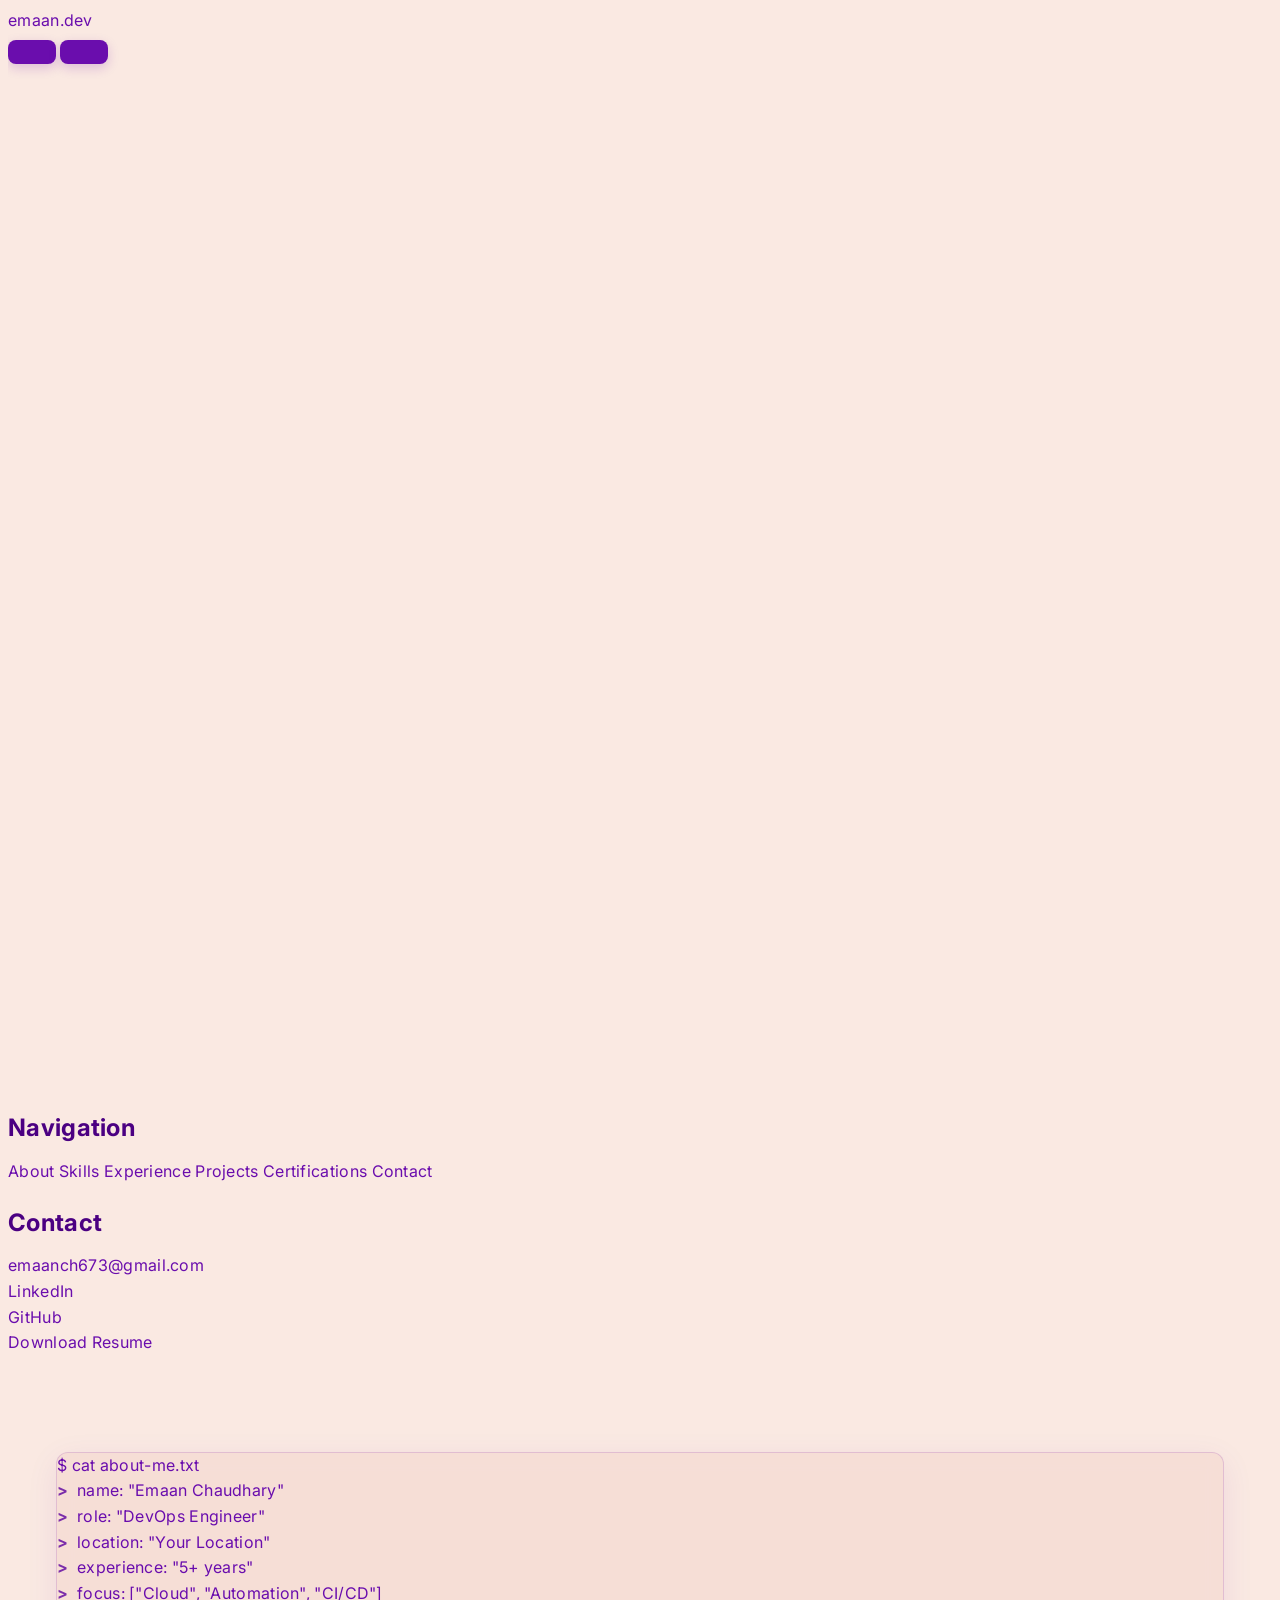
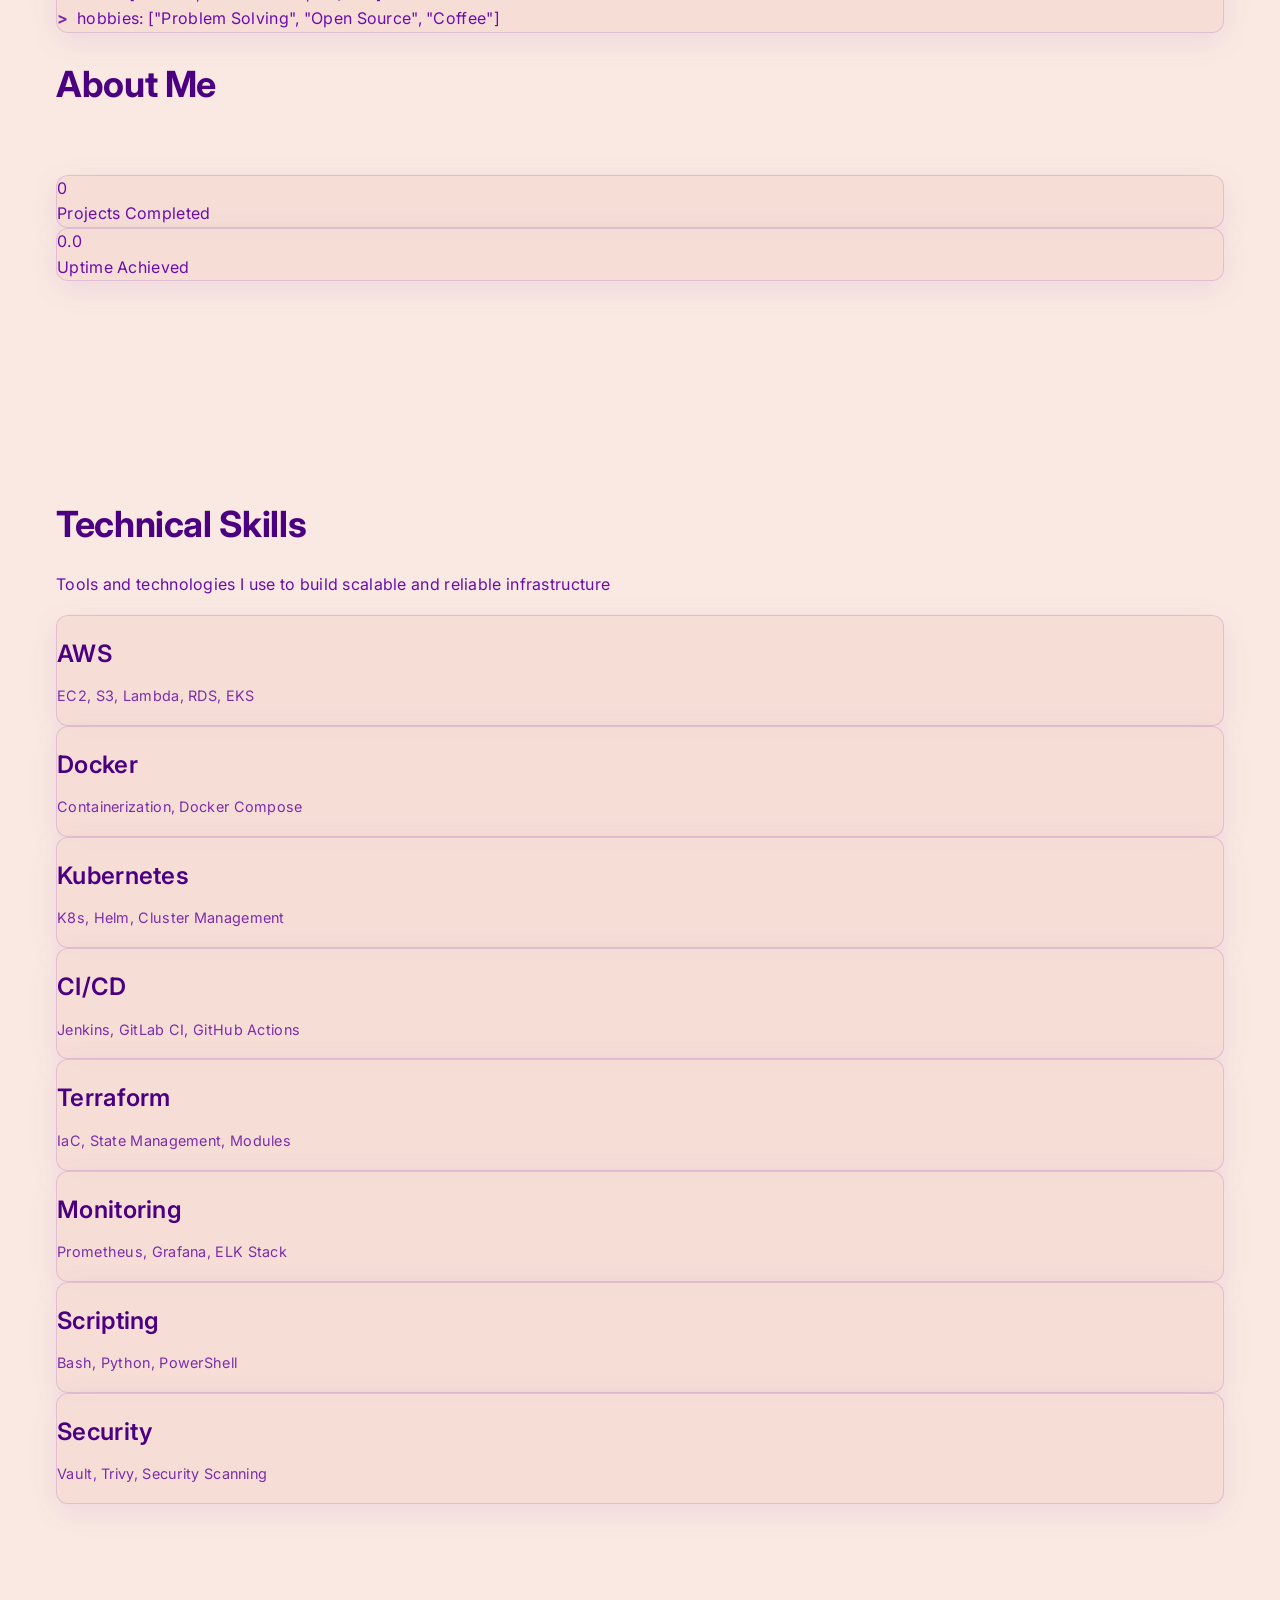
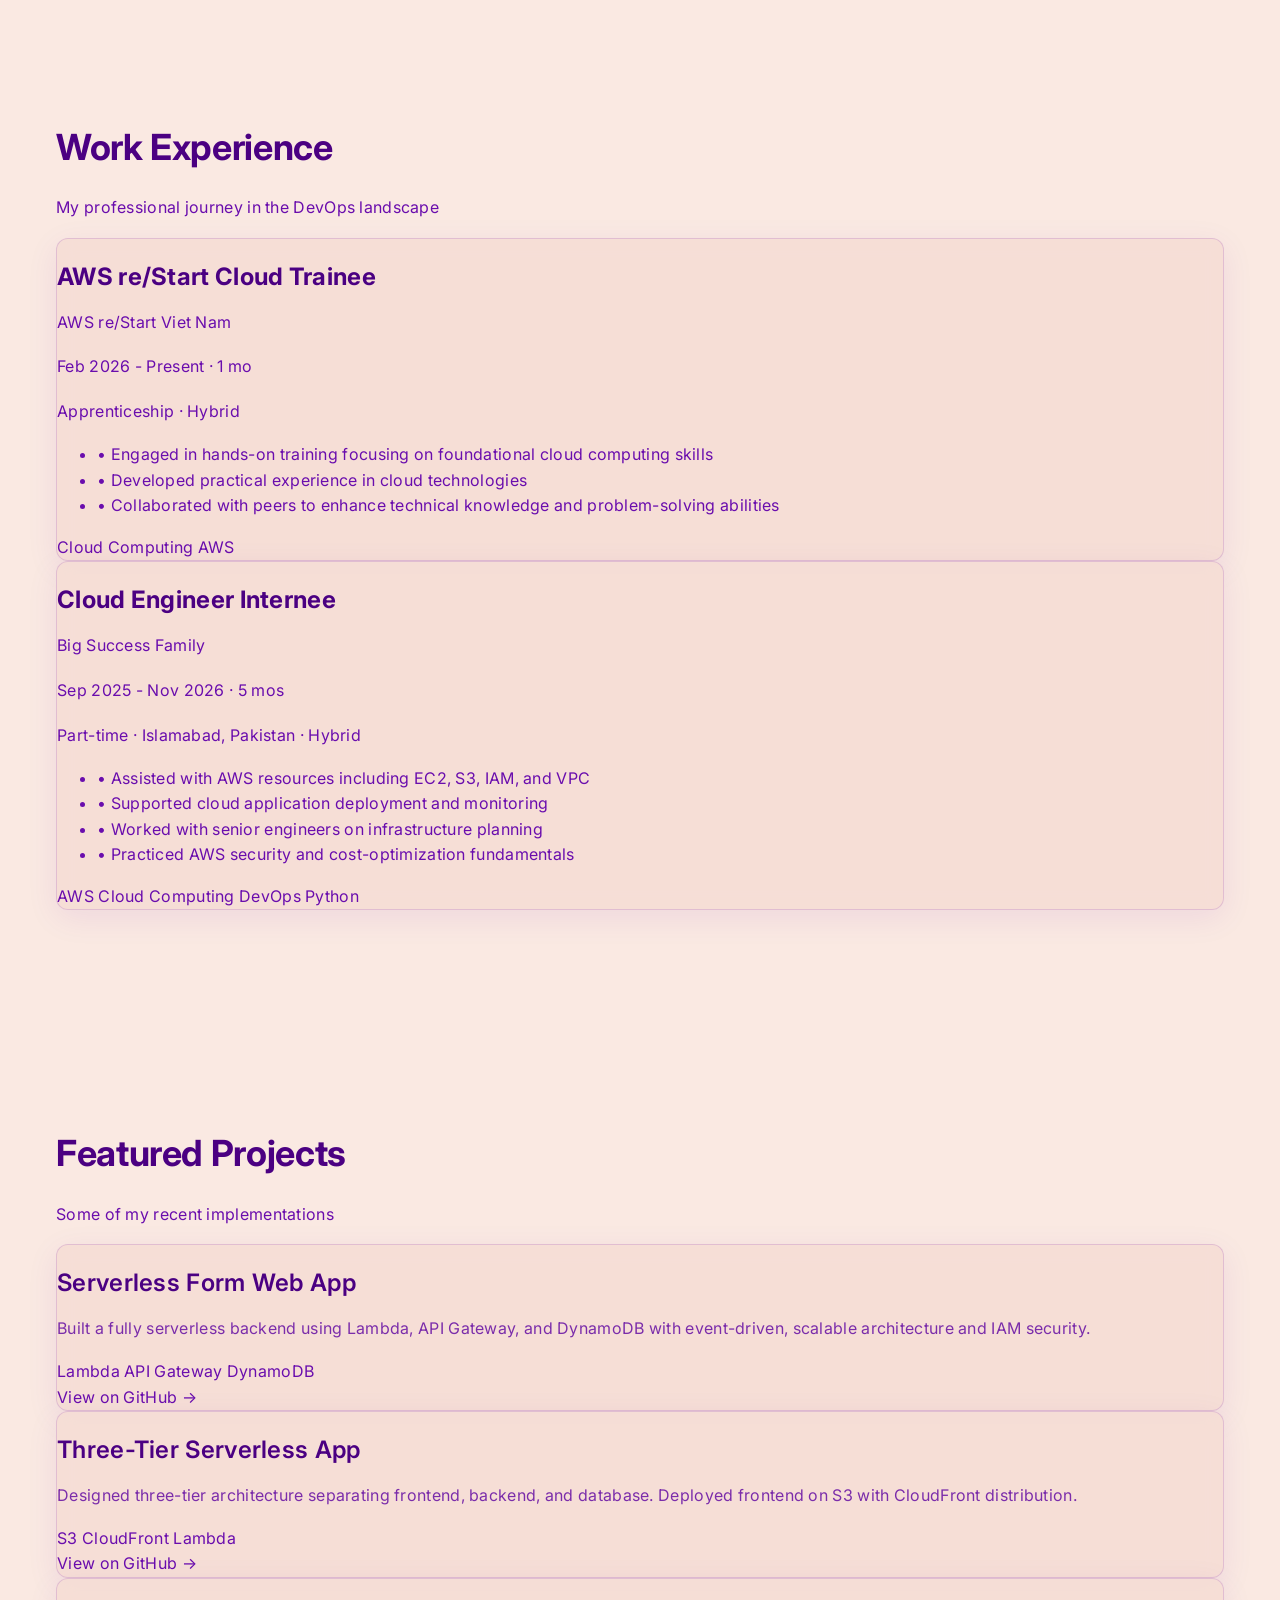
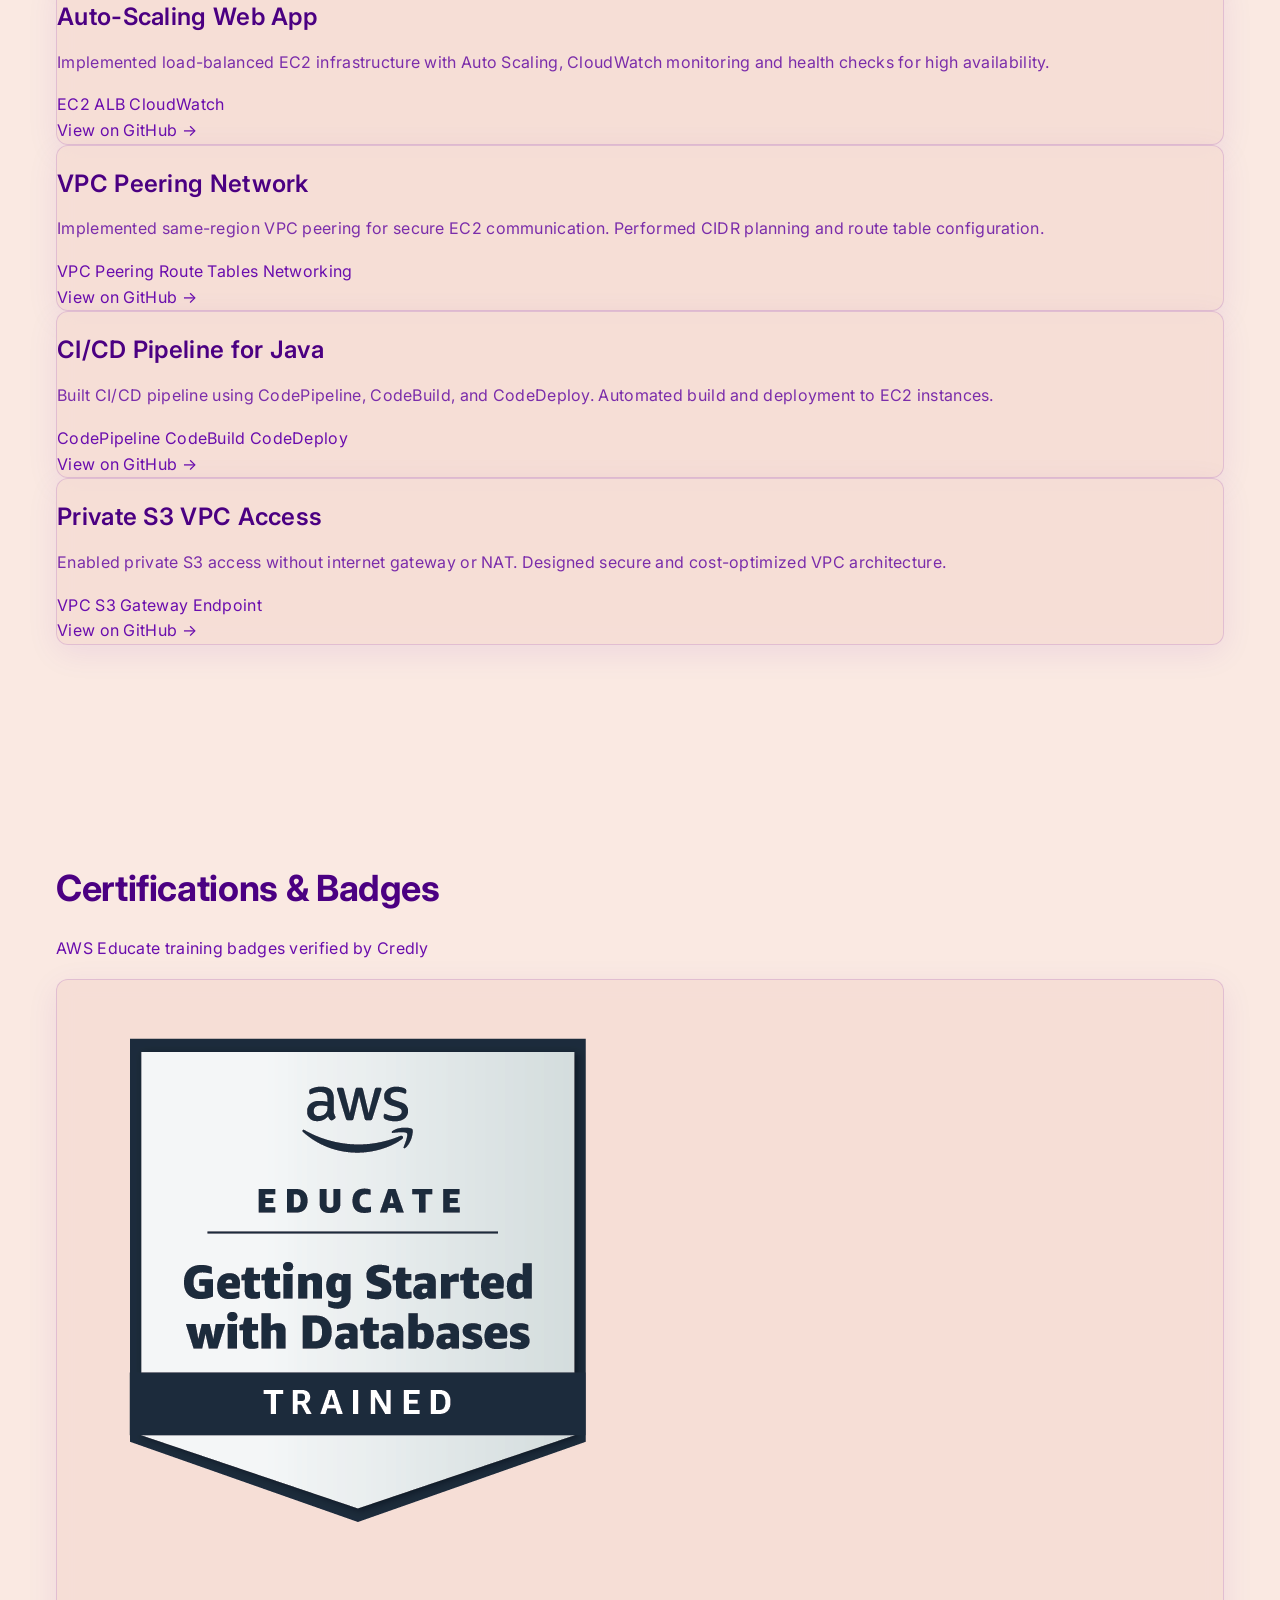
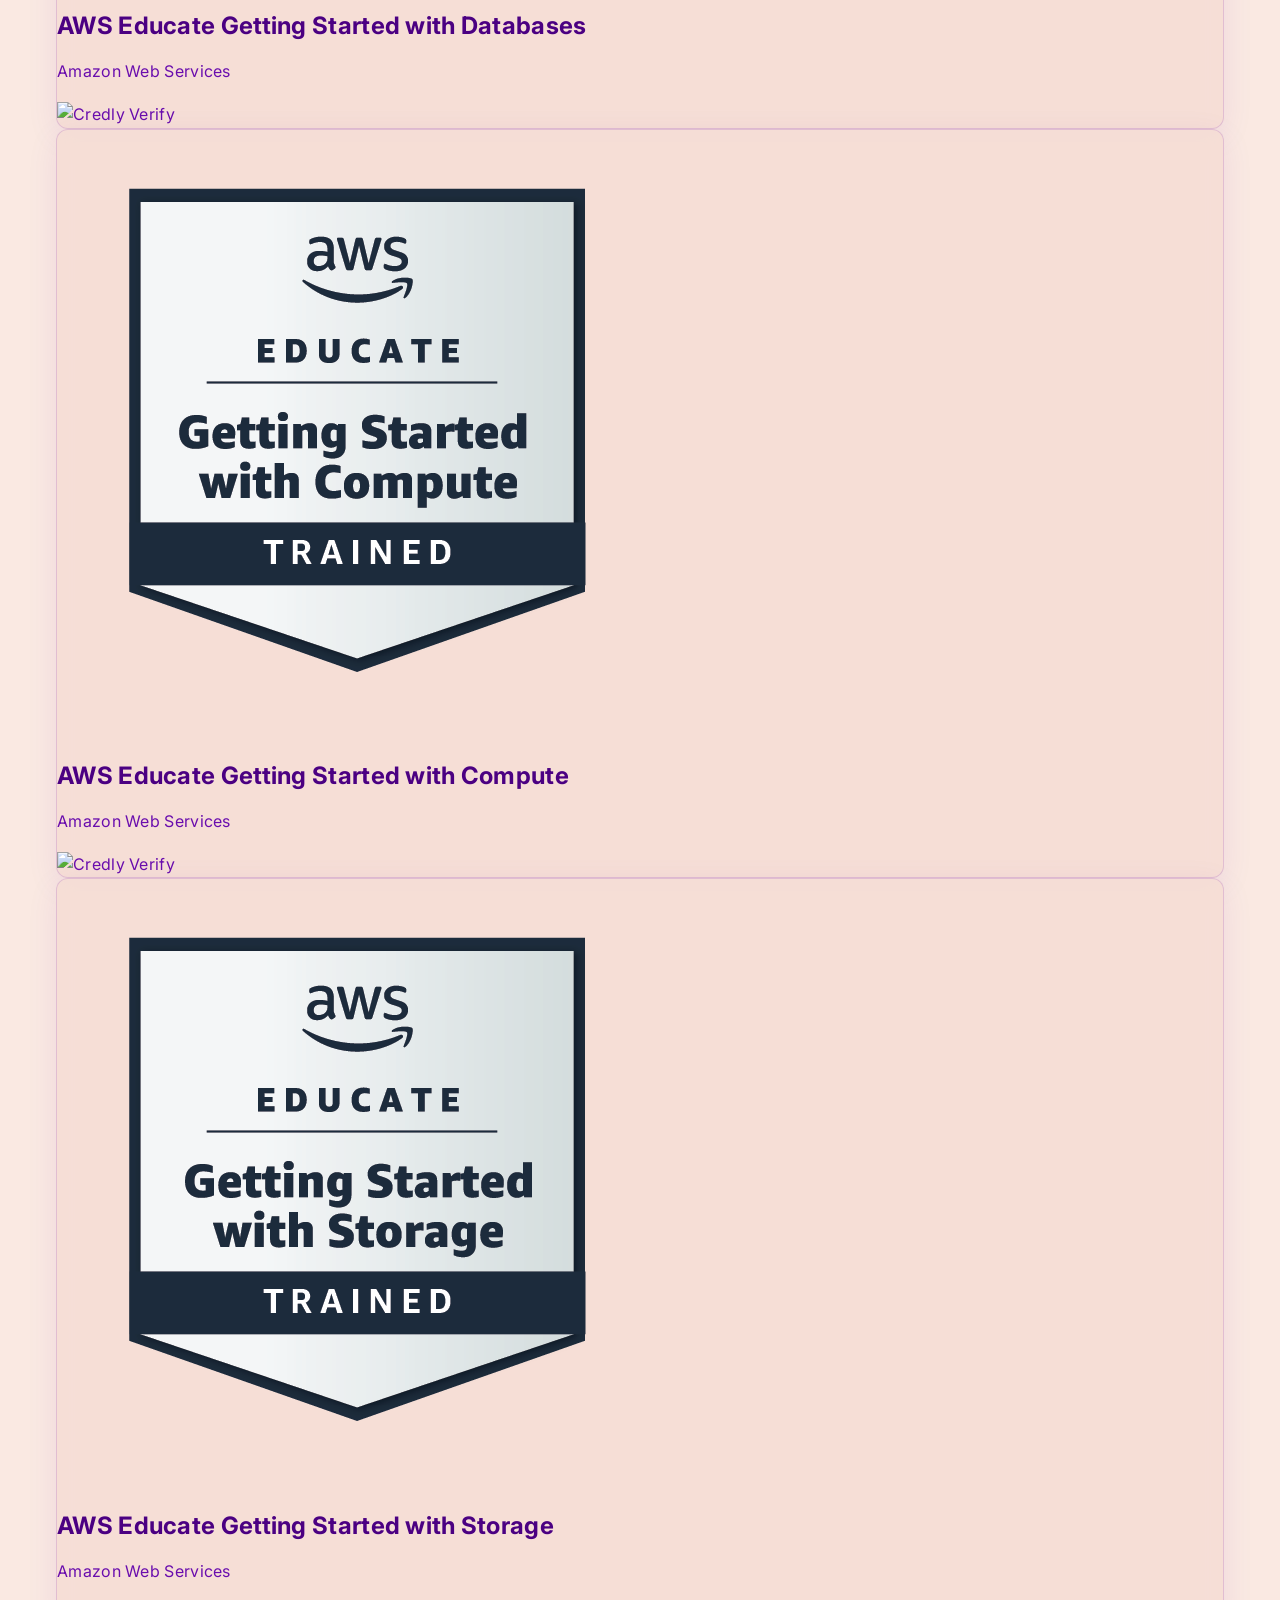
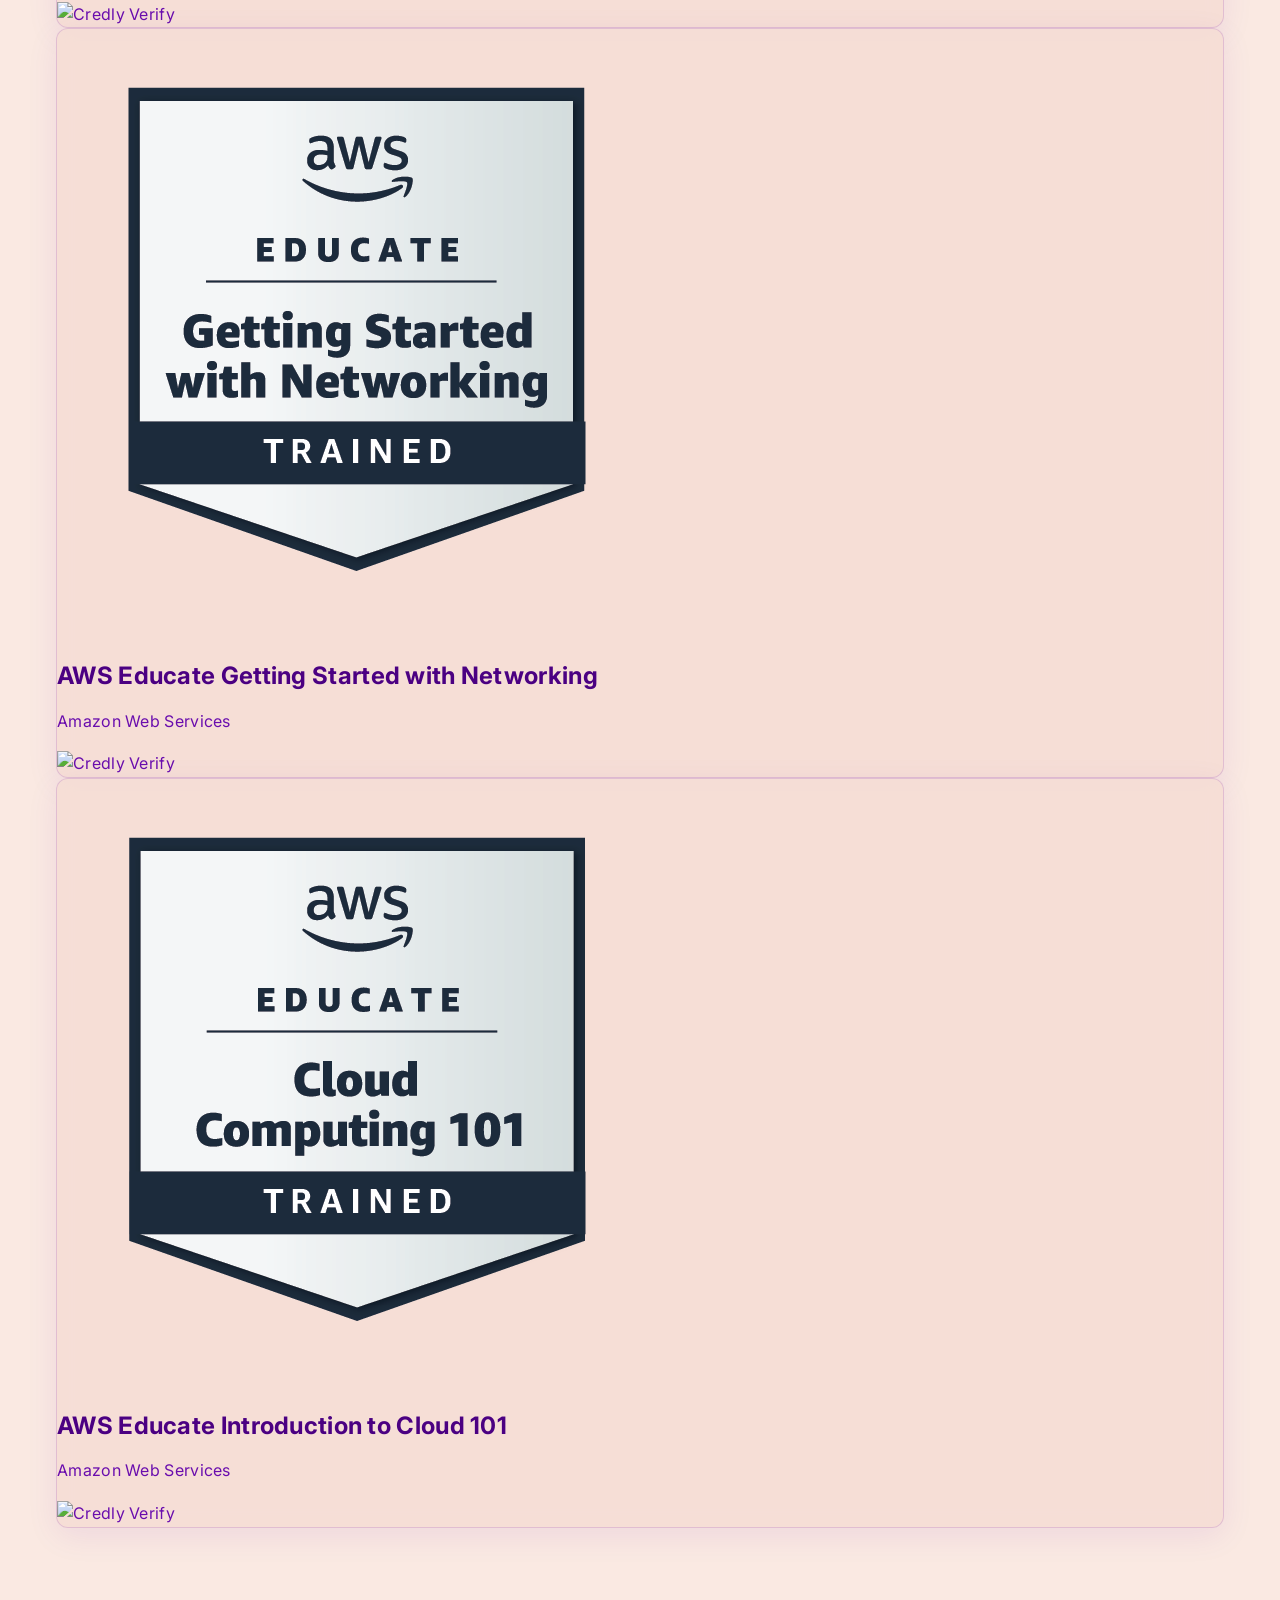
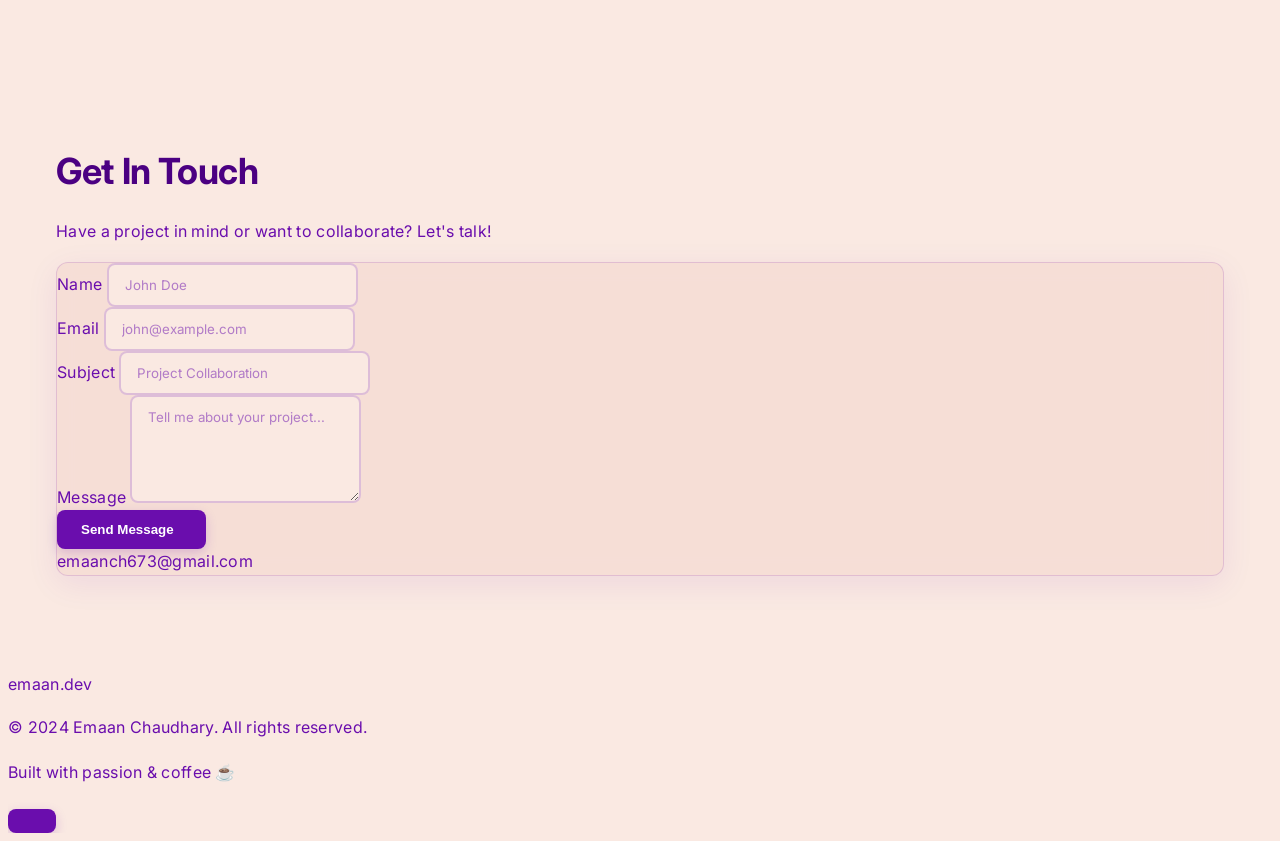
==== index.html @ cbd0c40e "added" ====
<!DOCTYPE html>
<html lang="en" class="scroll-smooth">

<head>
    <meta charset="UTF-8">
    <meta name="viewport" content="width=device-width, initial-scale=1.0">
    <title>Emaan Chaudhary | DevOps Engineer</title>
    <meta name="description"
        content="DevOps Engineer specializing in cloud infrastructure, CI/CD pipelines, and automation">

    <!-- Tailwind CSS -->
    <script src="https://cdn.tailwindcss.com"></script>

    <!-- Lucide Icons -->
    <script src="https://unpkg.com/lucide@latest"></script>

    <!-- Google Fonts -->
    <link rel="preconnect" href="https://fonts.googleapis.com">
    <link rel="preconnect" href="https://fonts.gstatic.com" crossorigin>
    <link
        href="https://fonts.googleapis.com/css2?family=Inter:wght@300;400;500;600;700&family=JetBrains+Mono:wght@400;500;600&display=swap"
        rel="stylesheet">

    <!-- Custom Config -->
    <script>
        tailwind.config = {
            theme: {
                extend: {
                    fontFamily: {
                        sans: ['Inter', 'sans-serif'],
                        mono: ['JetBrains Mono', 'monospace'],
                    },
                    colors: {
                        primary: '#6A0DAD',
                        secondary: '#8B3FB8',
                        dark: '#FAE9E2',
                        darker: '#F5DDD5',
                        surface: '#F0D5CC',
                    }
                }
            }
        }
    </script>

    <style>
        /* ===== COLOR VARIABLES ===== */
        :root {
            --bg-primary: #FAE9E2;
            --bg-secondary: #F5DDD5;
            --bg-tertiary: #F0D5CC;
            --text-primary: #6A0DAD;
            --text-secondary: #7B2DAA;
            --text-heading: #4B0082;
            --border-color: rgba(106, 13, 173, 0.15);
            --border-accent: rgba(106, 13, 173, 0.3);
        }

        html.dark-mode {
            --bg-primary: #1a1a2e;
            --bg-secondary: #16213e;
            --bg-tertiary: #0f3460;
            --text-primary: #e8d5f2;
            --text-secondary: #c9a4d9;
            --text-heading: #f5e6ff;
            --border-color: rgba(200, 150, 255, 0.15);
            --border-accent: rgba(200, 150, 255, 0.3);
        }

        /* ===== TYPOGRAPHY SYSTEM ===== */
        body {
            font-family: 'Inter', sans-serif;
            background-color: var(--bg-primary);
            color: var(--text-primary);
            line-height: 1.6;
            letter-spacing: 0.3px;
            transition: background-color 0.3s ease, color 0.3s ease;
        }

        h1,
        h2,
        h3,
        h4,
        h5,
        h6 {
            color: var(--text-heading);
            font-weight: 700;
            line-height: 1.2;
            margin-bottom: 1rem;
        }

        h1 {
            font-size: 3rem;
            letter-spacing: -0.02em;
        }

        h2 {
            font-size: 2.25rem;
            letter-spacing: -0.01em;
            margin-bottom: 1.5rem;
        }

        h3 {
            font-size: 1.5rem;
            color: #4B0082;
        }

        h4 {
            font-size: 1.125rem;
            color: #6A0DAD;
        }

        p {
            color: var(--text-primary);
            line-height: 1.8;
            margin-bottom: 1rem;
        }

        .subtitle {
            color: var(--text-secondary);
            font-weight: 500;
            font-style: italic;
            font-size: 1.125rem;
            margin-bottom: 0.5rem;
        }

        .text-lead {
            font-size: 1.25rem;
            line-height: 1.8;
            color: #7B2DAA;
            margin-bottom: 2rem;
        }

        /* ===== SPACING SYSTEM ===== */
        section {
            padding: 5rem 2rem;
        }

        @media (min-width: 768px) {
            section {
                padding: 6rem 3rem;
            }
        }

        .space-y-lg {
            margin-bottom: 2rem;
        }

        .space-section {
            margin-bottom: 1.5rem;
        }

        /* ===== GRADIENT & STYLING ===== */
        .gradient-text {
            background: linear-gradient(135deg, #6A0DAD 0%, #8B3FB8 100%);
            -webkit-background-clip: text;
            -webkit-text-fill-color: transparent;
            background-clip: text;
        }

        .hero-gradient {
            background: radial-gradient(ellipse at top, #F5DDD5 0%, #FAE9E2 50%);
        }

        .glass {
            background: rgba(245, 221, 213, 0.9);
            backdrop-filter: blur(10px);
            border: 1px solid rgba(106, 13, 173, 0.15);
            box-shadow: 0 8px 32px rgba(106, 13, 173, 0.08);
            border-radius: 0.75rem;
            transition: all 0.3s ease;
        }

        .glass:hover {
            border-color: rgba(106, 13, 173, 0.25);
            box-shadow: 0 12px 48px rgba(106, 13, 173, 0.12);
        }

        /* ===== SKILL CARDS ===== */
        .skill-card {
            transition: all 0.3s ease;
            background: rgba(245, 221, 213, 0.9);
            backdrop-filter: blur(10px);
            border: 1px solid rgba(106, 13, 173, 0.15);
            border-radius: 0.75rem;
        }

        .skill-card:hover {
            transform: translateY(-8px);
            box-shadow: 0 20px 40px rgba(106, 13, 173, 0.15);
            border-color: rgba(106, 13, 173, 0.3);
        }

        .skill-card h3 {
            color: #4B0082;
            font-weight: 600;
            margin-bottom: 0.5rem;
        }

        .skill-card p {
            color: #7B2DAA;
            font-size: 0.9rem;
        }

        /* ===== PROJECT CARDS ===== */
        .project-card {
            transition: all 0.3s ease;
            background: rgba(245, 221, 213, 0.9);
            backdrop-filter: blur(10px);
            border: 1px solid rgba(106, 13, 173, 0.15);
        }

        .project-card:hover {
            transform: translateY(-8px) scale(1.01);
            box-shadow: 0 20px 40px rgba(106, 13, 173, 0.15);
            border-color: rgba(106, 13, 173, 0.3);
        }

        .project-card:hover .project-overlay {
            opacity: 1;
            z-index: 10;
            pointer-events: auto;
        }

        .project-overlay {
            z-index: 9;
            pointer-events: all;
            cursor: pointer;
        }

        .project-card h3 {
            color: #4B0082;
            font-weight: 600;
        }

        .project-card p {
            color: #7B2DAA;
        }

        /* ===== BUTTONS ===== */
        button,
        .button,
        a[class*="btn"] {
            background: #6A0DAD;
            color: white;
            padding: 0.75rem 1.5rem;
            border-radius: 0.5rem;
            border: none;
            font-weight: 600;
            cursor: pointer;
            transition: all 0.3s ease;
            box-shadow: 0 4px 12px rgba(106, 13, 173, 0.2);
            display: inline-flex;
            align-items: center;
            gap: 0.5rem;
        }

        button:hover,
        .button:hover {
            background: #7B2DAA;
            box-shadow: 0 6px 20px rgba(106, 13, 173, 0.3);
            transform: translateY(-2px) scale(1.02);
        }

        button:active,
        .button:active {
            transform: translateY(0);
        }

        /* ===== LINKS ===== */
        a {
            color: #6A0DAD;
            text-decoration: none;
            transition: all 0.3s ease;
        }

        a:hover {
            color: #7B2DAA;
        }

        /* ===== FORM ELEMENTS ===== */
        input,
        textarea,
        select {
            background: #FAE9E2 !important;
            color: #6A0DAD !important;
            border: 2px solid rgba(106, 13, 173, 0.2) !important;
            border-radius: 0.5rem !important;
            padding: 0.75rem 1rem !important;
            font-family: 'Inter', sans-serif !important;
            transition: all 0.3s ease !important;
        }

        input:focus,
        textarea:focus,
        select:focus {
            border-color: #6A0DAD !important;
            box-shadow: 0 0 0 3px rgba(106, 13, 173, 0.1) !important;
            outline: none !important;
        }

        input::placeholder,
        textarea::placeholder {
            color: rgba(106, 13, 173, 0.5) !important;
        }

        /* ===== TERMINAL LINE ===== */
        .terminal-line {
            position: relative;
            padding-left: 20px;
            color: #6A0DAD;
        }

        .terminal-line::before {
            content: '>';
            position: absolute;
            left: 0;
            color: #7B2DAA;
            font-weight: bold;
        }

        /* ===== ANIMATIONS ===== */
        @keyframes float {

            0%,
            100% {
                transform: translateY(0px);
            }

            50% {
                transform: translateY(-20px);
            }
        }

        .animate-float {
            animation: float 6s ease-in-out infinite;
        }

        @keyframes pulse-glow {

            0%,
            100% {
                box-shadow: 0 0 20px rgba(106, 13, 173, 0.2);
            }

            50% {
                box-shadow: 0 0 40px rgba(106, 13, 173, 0.3);
            }
        }

        .glow-effect {
            animation: pulse-glow 3s ease-in-out infinite;
        }

        /* ===== PAGE LOAD ENTRANCE ===== */
        .load-entrance {
            opacity: 0;
            transform: translateY(20px);
            transition: opacity 0.7s ease, transform 0.7s ease;
        }

        body.page-ready .load-entrance {
            opacity: 1;
            transform: translateY(0);
        }

        /* ===== SECTION SCROLL REVEAL ===== */
        .section-reveal {
            opacity: 0;
            transform: translateY(24px);
            transition: opacity 0.8s ease, transform 0.8s ease;
            will-change: opacity, transform;
        }

        .section-reveal.is-visible {
            opacity: 1;
            transform: translateY(0);
        }

        /* ===== ABOUT TEXT REVEAL ===== */
        .about-reveal-line {
            opacity: 0;
            transform: translateY(8px);
            transition: opacity 0.35s ease, transform 0.35s ease;
        }

        .about-reveal-line.is-visible {
            opacity: 1;
            transform: translateY(0);
        }

        /* ===== ICON MICRO-INTERACTIONS ===== */
        a i[data-lucide],
        button i[data-lucide] {
            transition: transform 0.25s ease, color 0.25s ease;
        }

        a:hover i[data-lucide],
        button:hover i[data-lucide] {
            transform: translateY(-1px) scale(1.08);
        }

        @media (prefers-reduced-motion: reduce) {
            .load-entrance,
            .section-reveal,
            .about-reveal-line,
            a i[data-lucide],
            button i[data-lucide] {
                transition: none !important;
                animation: none !important;
                transform: none !important;
                opacity: 1 !important;
            }
        }

        /* ===== SECTION REVEAL ANIMATION ===== */
        .section-reveal {
            opacity: 0;
            transform: translateY(30px) scale(0.98);
            transition: opacity 0.8s ease, transform 0.8s ease;
            will-change: opacity, transform;
        }

        .section-reveal.is-visible {
            opacity: 1;
            transform: translateY(0) scale(1);
        }

        /* ===== SCROLLBAR ===== */
        ::-webkit-scrollbar {
            width: 10px;
            height: 10px;
        }

        ::-webkit-scrollbar-track {
            background: #F5DDD5;
            border-radius: 10px;
        }

        ::-webkit-scrollbar-thumb {
            background: #6A0DAD;
            border-radius: 10px;
            border: 3px solid #F5DDD5;
        }

        ::-webkit-scrollbar-thumb:hover {
            background: #8B3FB8;
        }

        /* ===== FOCUS STATES ===== */
        :focus-visible {
            outline: 2px solid #6A0DAD;
            outline-offset: 2px;
        }

        /* ===== SELECTION ===== */
        ::selection {
            background: #6A0DAD;
            color: white;
        }

        /* ===== TYPING EFFECT ===== */
        .typing-cursor::after {
            content: '|';
            animation: blink 1s infinite;
        }

        @keyframes blink {

            0%,
            50% {
                opacity: 1;
            }

            51%,
            100% {
                opacity: 0;
            }
        }

        /* ===== SMOOTH TRANSITIONS ===== */
        * {
            transition: color 0.3s ease, background 0.3s ease, border 0.3s ease, box-shadow 0.3s ease;
        }

        /* ===== SCROLL PROGRESS BAR ===== */
        #scroll-progress {
            position: fixed;
            top: 0;
            left: 0;
            width: 0%;
            height: 3px;
            background: linear-gradient(90deg, #6A0DAD, #8B3FB8);
            z-index: 9999;
            border-radius: 0 2px 2px 0;
            box-shadow: 0 0 10px rgba(106, 13, 173, 0.65);
            pointer-events: none;
            transition: none !important;
        }

        /* ===== ANIMATED SECTION HEADING UNDERLINE ===== */
        .reveal-heading {
            display: inline-block;
            position: relative;
        }
        .reveal-heading::after {
            content: '';
            position: absolute;
            bottom: -6px;
            left: 0;
            width: 0;
            height: 3px;
            background: linear-gradient(90deg, #6A0DAD, #8B3FB8);
            border-radius: 2px;
            transition: width 0.7s cubic-bezier(0.4, 0, 0.2, 1) 0.4s;
        }
        .section-reveal.is-visible .reveal-heading::after {
            width: 100%;
        }

        /* ===== TIMELINE DRAW ANIMATION ===== */
        .timeline-line {
            transform-origin: top center;
            transform: scaleY(0);
            transition: transform 1.4s cubic-bezier(0.4, 0, 0.2, 1);
        }
        .timeline-line.is-drawn {
            transform: scaleY(1);
        }

        /* ===== PROJECT CARD THUMBNAIL SHIMMER ON HOVER ===== */
        .project-card > div:first-child {
            position: relative;
            overflow: hidden;
        }
        .project-card > div:first-child::after {
            content: '';
            position: absolute;
            top: 0;
            left: -75%;
            width: 50%;
            height: 100%;
            background: linear-gradient(90deg, transparent, rgba(255, 255, 255, 0.28), transparent);
            transform: skewX(-15deg);
            pointer-events: none;
        }
        .project-card:hover > div:first-child::after {
            animation: shimmer-sweep 0.6s ease forwards;
        }
        @keyframes shimmer-sweep {
            from { left: -75%; }
            to   { left: 125%; }
        }

        /* ===== SKILL CARD ICON WIGGLE ON HOVER ===== */
        .skill-card:hover > div:first-child {
            animation: icon-wiggle 0.45s ease;
        }
        @keyframes icon-wiggle {
            0%, 100% { transform: rotate(0deg)   scale(1);    }
            30%      { transform: rotate(-12deg)  scale(1.15); }
            70%      { transform: rotate(12deg)   scale(1.15); }
        }

        /* ===== CERTIFICATION BADGE IMAGE SPRING HOVER ===== */
        #certifications .glass img {
            transition: transform 0.4s cubic-bezier(0.34, 1.56, 0.64, 1) !important;
        }
        #certifications .glass:hover img {
            transform: translateY(-8px) scale(1.14) rotate(4deg) !important;
        }

        /* ===== RESPONSIVE FOUNDATION ===== */
        html,
        body {
            max-width: 100%;
            overflow-x: hidden;
        }

        *,
        *::before,
        *::after {
            box-sizing: border-box;
        }

        img,
        svg,
        video,
        canvas,
        iframe {
            max-width: 100%;
            height: auto;
        }

        #sidebar a,
        #contact span,
        #contact p {
            overflow-wrap: anywhere;
            word-break: break-word;
        }

        /* ===== <= 1200px (LARGE SCREENS) ===== */
        @media (max-width: 1200px) {
            section {
                padding: 4.5rem 1.75rem;
            }

            #sidebar {
                width: 18rem;
            }

            h1 {
                font-size: 2.7rem;
            }

            h2,
            .text-4xl {
                font-size: 2rem !important;
            }
        }

        /* ===== <= 992px (TABLETS) ===== */
        @media (max-width: 992px) {
            section {
                padding: 4rem 1.5rem;
            }

            #sidebar {
                width: 16.5rem;
            }

            #sidebar .p-8 {
                padding: 1.25rem;
            }

            h1 {
                font-size: 2.25rem;
            }

            h2,
            .text-4xl {
                font-size: 1.9rem !important;
                line-height: 1.25;
            }

            .text-lg {
                font-size: 1rem !important;
            }

            #about .grid,
            #projects .grid,
            #contact .grid {
                gap: 1.5rem;
            }
        }

        /* ===== <= 768px (SMALL TABLETS) ===== */
        @media (max-width: 767.98px) {
            .min-h-screen.flex {
                display: block;
            }

            #mobile-header,
            header.md\:hidden {
                display: block !important;
            }

            #sidebar-toggle,
            #theme-toggle {
                display: inline-flex !important;
                align-items: center;
                justify-content: center;
                min-width: 2.5rem;
                min-height: 2.5rem;
            }

            #sidebar {
                position: fixed !important;
                inset: 0 auto 0 0;
                z-index: 50;
                width: min(86vw, 20rem) !important;
                max-width: 20rem;
                transform: translateX(-100%) !important;
                height: 100dvh !important;
            }

            #sidebar.-translate-x-full {
                transform: translateX(-100%) !important;
            }

            #sidebar:not(.-translate-x-full) {
                transform: translateX(0) !important;
            }

            main {
                padding-top: 4.5rem;
                overflow: visible !important;
                height: auto !important;
            }

            section {
                padding: 3.5rem 1rem;
            }

            h1 {
                font-size: 2rem;
            }

            h2,
            .text-4xl {
                font-size: 1.7rem !important;
                line-height: 1.25;
            }

            #about .grid,
            #projects .grid,
            #contact .grid {
                grid-template-columns: 1fr !important;
                gap: 1.25rem !important;
            }

            #skills .grid {
                grid-template-columns: repeat(2, minmax(0, 1fr));
                gap: 1rem;
            }

            #experience .timeline-line {
                left: 0.75rem;
                transform: none;
            }

            #experience .group {
                padding-left: 1.5rem;
            }

            #experience .group>div[class*="md:w-5/12"] {
                width: 100% !important;
                padding-left: 0 !important;
                padding-right: 0 !important;
                text-align: left !important;
            }

            #experience .group>.absolute {
                left: 0.75rem !important;
            }

            #contact .glass {
                padding: 1.25rem !important;
            }

            #back-to-top {
                right: 1rem;
                bottom: 1rem;
            }
        }

        /* ===== <= 480px (MOBILE PHONES) ===== */
        @media (max-width: 480px) {
            section {
                padding: 2.75rem 0.875rem;
            }

            #sidebar {
                width: 100vw !important;
                max-width: 100vw;
            }

            #sidebar .p-8 {
                padding: 1rem;
            }

            h1 {
                font-size: 1.7rem;
            }

            h2,
            .text-4xl {
                font-size: 1.5rem !important;
            }

            p,
            .text-sm {
                font-size: 0.92rem !important;
            }

            #skills .grid,
            #about .mt-8.grid {
                grid-template-columns: 1fr !important;
            }

            .project-card .p-6,
            #certifications .glass,
            #contact .glass {
                padding: 1rem !important;
            }

            #certifications img.w-24.h-24 {
                width: 4.5rem !important;
                height: 4.5rem !important;
            }
        }
    </style>
</head>

<body class="antialiased overflow-x-hidden">
    <div id="scroll-progress" aria-hidden="true"></div>
    <div class="min-h-screen flex md:gap-8">
        <!-- Mobile Header -->
        <header id="mobile-header"
            class="md:hidden fixed top-0 left-0 right-0 z-50 bg-darker backdrop-blur border-b border-purple-200 shadow-sm">
            <div class="flex items-center justify-between px-4 py-3">
                <a href="#home" class="flex items-center gap-2 text-purple-900 font-mono font-bold">
                    <i data-lucide="terminal" class="w-5 h-5 text-primary"></i>
                    <span>emaan.dev</span>
                </a>
                <div class="flex items-center gap-2">
                    <button id="theme-toggle" aria-label="Toggle dark mode"
                        class="p-2 rounded-lg text-purple-700 hover:text-primary hover:bg-primary/10 transition">
                        <i data-lucide="moon" class="w-5 h-5"></i>
                    </button>
                    <button id="sidebar-toggle" aria-label="Toggle navigation" aria-expanded="false"
                        class="p-2 rounded-lg text-purple-700 hover:text-primary hover:bg-primary/10 transition">
                        <i data-lucide="menu" class="w-6 h-6"></i>
                    </button>
                </div>
            </div>
        </header>

        <!-- Mobile Overlay -->
        <div id="sidebar-overlay" class="fixed inset-0 bg-black/50 z-40 hidden md:hidden"></div>

        <!-- Sidebar -->
        <aside id="sidebar"
            class="fixed md:static inset-y-0 left-0 z-50 w-[320px] bg-surface/90 backdrop-blur border-r border-purple-400 overflow-y-auto flex flex-col transform -translate-x-full md:translate-x-0 transition-transform md:h-screen shadow-xl md:shadow-none">
            <div class="p-8 flex-1">
                <!-- Profile Section -->
                <div id="hero-intro" class="mb-10 text-center load-entrance">
                    <div class="w-32 h-32 rounded-full overflow-hidden border-4 border-primary shadow-lg mx-auto mb-6">
                        <img src="badges/img.jpeg"
                            alt="Emaan Chaudhary" class="w-full h-full object-cover bg-gray-700">
                    </div>
                    <h1 class="text-2xl font-bold text-purple-900 mb-1">Emaan Chaudhary</h1>
                    <p class="text-purple-700 font-semibold mb-2">DevOps Engineer</p>
                    <p class="text-sm text-purple-600">Building scalable cloud infrastructure</p>
                </div>

                <!-- Navigation -->
                <div class="mb-10">
                    <h3 class="text-xs font-semibold uppercase text-purple-700 mb-4">Navigation</h3>
                    <nav class="space-y-1" aria-label="Primary">
                        <a href="#about"
                            class="flex items-center gap-3 px-3 py-2 rounded-lg text-sm text-purple-800 hover:text-primary hover:bg-primary/5 transition">
                            <i data-lucide="user" class="w-4 h-4"></i>
                            <span>About</span>
                        </a>
                        <a href="#skills"
                            class="flex items-center gap-3 px-3 py-2 rounded-lg text-sm text-purple-800 hover:text-primary hover:bg-primary/5 transition">
                            <i data-lucide="sparkles" class="w-4 h-4"></i>
                            <span>Skills</span>
                        </a>
                        <a href="#experience"
                            class="flex items-center gap-3 px-3 py-2 rounded-lg text-sm text-purple-800 hover:text-primary hover:bg-primary/5 transition">
                            <i data-lucide="briefcase" class="w-4 h-4"></i>
                            <span>Experience</span>
                        </a>
                        <a href="#projects"
                            class="flex items-center gap-3 px-3 py-2 rounded-lg text-sm text-purple-800 hover:text-primary hover:bg-primary/5 transition">
                            <i data-lucide="layers" class="w-4 h-4"></i>
                            <span>Projects</span>
                        </a>
                        <a href="#certifications"
                            class="flex items-center gap-3 px-3 py-2 rounded-lg text-sm text-purple-800 hover:text-primary hover:bg-primary/5 transition">
                            <i data-lucide="badge-check" class="w-4 h-4"></i>
                            <span>Certifications</span>
                        </a>
                        <a href="#contact"
                            class="flex items-center gap-3 px-3 py-2 rounded-lg text-sm text-purple-800 hover:text-primary hover:bg-primary/5 transition">
                            <i data-lucide="mail" class="w-4 h-4"></i>
                            <span>Contact</span>
                        </a>
                    </nav>
                </div>

                <!-- Contact Info -->
                <div class="mb-10">
                    <h3 class="text-xs font-semibold uppercase text-purple-700 mb-4">Contact</h3>
                    <div class="space-y-3">
                        <div class="flex items-center gap-3">
                            <i data-lucide="mail" class="w-4 h-4 text-purple-600"></i>
                            <a href="mailto:emaanch673@gmail.com"
                                class="text-sm text-purple-800 hover:text-primary transition">emaanch673@gmail.com</a>
                        </div>
                        <div class="flex items-center gap-3">
                            <i data-lucide="linkedin" class="w-4 h-4 text-purple-600"></i>
                            <a href="https://www.linkedin.com/in/emaan-chaudhary1" target="_blank"
                                class="text-sm text-purple-800 hover:text-primary transition">LinkedIn </a>
                        </div>
                        <div class="flex items-center gap-3">
                            <i data-lucide="github" class="w-4 h-4 text-purple-600"></i>
                            <a href="https://github.com/Emaan-Chaudhary/" target="_blank"
                                class="text-sm text-purple-800 hover:text-primary transition">GitHub </a>
                        </div>
                        
                    </div>
                </div>
            </div>

            <!-- Download Resume Button -->
            <div class="p-8 border-t border-purple-300/50 bg-darker/40 space-y-3">
            
                <a href="https://drive.google.com/uc?export=download&id=1QnLATVkQpXethjNY4vncOAerGktY0q27" target="_blank" rel="noopener noreferrer"
                    class="w-full bg-primary hover:bg-secondary transition-colors text-white py-3 rounded-lg font-semibold flex items-center justify-center gap-2 shadow-lg hover:shadow-xl">
                    <i data-lucide="download" class="w-4 h-4"></i>
                    <span>Download Resume</span>
                </a>
            </div>
        </aside>

        <main class="flex-1 pt-16 md:pt-0 overflow-y-auto md:h-screen">

            <!-- About Section -->
            <section id="about" class="bg-dark relative">
                <div class="max-w-7xl mx-auto">
                    <div class="grid md:grid-cols-2 gap-16 items-center">
                        <div class="relative">
                            <div
                                class="absolute inset-0 bg-gradient-to-r from-primary to-secondary rounded-2xl blur-2xl opacity-30">
                            </div>
                            <div class="relative glass rounded-2xl p-8 border border-purple-200">
                                <div class="font-mono text-sm text-purple-700 mb-4">$ cat about-me.txt</div>
                                <div class="space-y-3 font-mono text-sm">
                                    <div class="terminal-line text-green-600">name: "Emaan Chaudhary"</div>
                                    <div class="terminal-line text-blue-600">role: "DevOps Engineer"</div>
                                    <div class="terminal-line text-purple-600">location: "Your Location"</div>
                                    <div class="terminal-line text-yellow-600">experience: "5+ years"</div>
                                    <div class="terminal-line text-pink-600">focus: ["Cloud", "Automation", "CI/CD"]
                                    </div>
                                    <div class="terminal-line text-purple-600">hobbies: ["Problem Solving", "Open
                                        Source", "Coffee"]</div>
                                </div>
                            </div>
                        </div>

                        <div>
                            <h2 class="text-4xl font-bold mb-6 text-purple-900">About Me</h2>
                            <div class="space-y-6 text-purple-800 about-copy">
<p class="leading-relaxed about-reveal-line">
Aspiring Cloud & DevOps Engineer building hands-on infrastructure projects.
</p>

                            <div class="mt-8 grid grid-cols-2 gap-4">
                                <div
                                    class="glass rounded-lg p-4 border border-purple-200 hover:shadow-lg transition-all duration-300">
                                    <div class="text-3xl font-bold text-primary mb-1 stat-count" data-target="50" data-suffix="+">0</div>
                                    <div class="text-sm text-purple-700 font-medium">Projects Completed</div>
                                </div>
                                <div
                                    class="glass rounded-lg p-4 border border-purple-200 hover:shadow-lg transition-all duration-300">
                                    <div class="text-3xl font-bold text-secondary mb-1 stat-count" data-target="99.9" data-suffix="%" data-decimal="1">0.0</div>
                                    <div class="text-sm text-purple-700 font-medium">Uptime Achieved</div>
                                </div>
                            </div>
                        </div>
                    </div>
                </div>
            </section>

            <!-- Skills Section -->
            <section id="skills" class="bg-darker relative">
                <div class="max-w-7xl mx-auto">
                    <div class="text-center mb-16">
                        <h2 class="text-4xl font-bold mb-4 text-purple-900">Technical Skills</h2>
                        <p class="text-lg text-purple-700 max-w-2xl mx-auto leading-relaxed">Tools and technologies I
                            use to build scalable and reliable infrastructure</p>
                    </div>

                    <div class="grid grid-cols-2 md:grid-cols-4 gap-6">
                        <!-- Cloud Platforms -->
                        <div
                            class="skill-card glass rounded-xl p-6 border border-purple-200 transition-all duration-300 hover:shadow-xl">
                            <div class="w-12 h-12 bg-orange-500/20 rounded-lg flex items-center justify-center mb-4">
                                <i data-lucide="cloud" class="w-6 h-6 text-orange-500"></i>
                            </div>
                            <h3 class="font-semibold mb-2 text-purple-900">AWS</h3>
                            <p class="text-sm text-purple-700">EC2, S3, Lambda, RDS, EKS</p>
                        </div>

                        <div
                            class="skill-card glass rounded-xl p-6 border border-purple-200 transition-all duration-300 hover:shadow-xl">
                            <div class="w-12 h-12 bg-blue-500/20 rounded-lg flex items-center justify-center mb-4">
                                <i data-lucide="container" class="w-6 h-6 text-blue-500"></i>
                            </div>
                            <h3 class="font-semibold mb-2 text-purple-900">Docker</h3>
                            <p class="text-sm text-purple-700">Containerization, Docker Compose</p>
                        </div>

                        <div
                            class="skill-card glass rounded-xl p-6 border border-purple-200 transition-all duration-300 hover:shadow-xl">
                            <div class="w-12 h-12 bg-blue-400/20 rounded-lg flex items-center justify-center mb-4">
                                <i data-lucide="boxes" class="w-6 h-6 text-blue-400"></i>
                            </div>
                            <h3 class="font-semibold mb-2 text-purple-900">Kubernetes</h3>
                            <p class="text-sm text-purple-700">K8s, Helm, Cluster Management</p>
                        </div>

                        <div
                            class="skill-card glass rounded-xl p-6 border border-purple-200 transition-all duration-300 hover:shadow-xl">
                            <div class="w-12 h-12 bg-purple-500/20 rounded-lg flex items-center justify-center mb-4">
                                <i data-lucide="git-branch" class="w-6 h-6 text-purple-500"></i>
                            </div>
                            <h3 class="font-semibold mb-2 text-purple-900">CI/CD</h3>
                            <p class="text-sm text-purple-700">Jenkins, GitLab CI, GitHub Actions</p>
                        </div>

                        <div
                            class="skill-card glass rounded-xl p-6 border border-purple-200 transition-all duration-300 hover:shadow-xl">
                            <div class="w-12 h-12 bg-purple-600/20 rounded-lg flex items-center justify-center mb-4">
                                <i data-lucide="code-2" class="w-6 h-6 text-purple-600"></i>
                            </div>
                            <h3 class="font-semibold mb-2 text-purple-900">Terraform</h3>
                            <p class="text-sm text-purple-700">IaC, State Management, Modules</p>
                        </div>

                        <div
                            class="skill-card glass rounded-xl p-6 border border-purple-200 transition-all duration-300 hover:shadow-xl">
                            <div class="w-12 h-12 bg-red-500/20 rounded-lg flex items-center justify-center mb-4">
                                <i data-lucide="monitor" class="w-6 h-6 text-red-500"></i>
                            </div>
                            <h3 class="font-semibold mb-2 text-purple-900">Monitoring</h3>
                            <p class="text-sm text-purple-700">Prometheus, Grafana, ELK Stack</p>
                        </div>

                        <div
                            class="skill-card glass rounded-xl p-6 border border-purple-200 transition-all duration-300 hover:shadow-xl">
                            <div class="w-12 h-12 bg-yellow-500/20 rounded-lg flex items-center justify-center mb-4">
                                <i data-lucide="terminal" class="w-6 h-6 text-yellow-500"></i>
                            </div>
                            <h3 class="font-semibold mb-2 text-purple-900">Scripting</h3>
                            <p class="text-sm text-purple-700">Bash, Python, PowerShell</p>
                        </div>

                        <div
                            class="skill-card glass rounded-xl p-6 border border-purple-200 transition-all duration-300 hover:shadow-xl">
                            <div class="w-12 h-12 bg-green-500/20 rounded-lg flex items-center justify-center mb-4">
                                <i data-lucide="shield" class="w-6 h-6 text-green-500"></i>
                            </div>
                            <h3 class="font-semibold mb-2 text-purple-900">Security</h3>
                            <p class="text-sm text-purple-700">Vault, Trivy, Security Scanning</p>
                        </div>
                    </div>
                </div>
            </section>

            <!-- Experience Section -->
            <section id="experience" class="bg-dark relative">
                <div class="max-w-5xl mx-auto">
                    <div class="text-center mb-16">
                        <h2 class="text-4xl font-bold mb-4 text-purple-900">Work Experience</h2>
                        <p class="text-lg text-purple-700">My professional journey in the DevOps landscape</p>
                    </div>

                    <div class="relative">
                        <!-- Timeline Line -->
                        <div
                            class="absolute left-0 md:left-1/2 transform md:-translate-x-1/2 h-full w-1 bg-gradient-to-b from-primary to-secondary timeline-line">
                        </div>

                        <!-- Experience 1 -->
                        <div class="relative mb-12 md:flex items-center justify-between group">
                            <div class="md:w-5/12 mb-4 md:mb-0 md:text-right md:pr-8">
                                <div
                                    class="glass rounded-xl p-6 border border-purple-200 hover:border-primary transition-colors hover:shadow-lg">
                                    <h3 class="text-xl font-bold mb-1 text-purple-900">AWS re/Start Cloud Trainee</h3>
                                    <p class="text-primary font-semibold mb-2">AWS re/Start Viet Nam</p>
                                    <p class="text-purple-700 text-sm mb-2">Feb 2026 - Present · 1 mo</p>
                                    <p class="text-purple-600 text-xs mb-4">Apprenticeship · Hybrid</p>
                                    <ul class="text-sm text-purple-700 space-y-2 md:text-right">
                                        <li>• Engaged in hands-on training focusing on foundational cloud computing
                                            skills</li>
                                        <li>• Developed practical experience in cloud technologies</li>
                                        <li>• Collaborated with peers to enhance technical knowledge and problem-solving
                                            abilities</li>
                                    </ul>
                                    <div class="flex flex-wrap gap-2 mt-4 md:justify-end">
                                        <span
                                            class="px-2 py-1 bg-primary/20 text-primary text-xs rounded-full font-medium">Cloud
                                            Computing</span>
                                        <span
                                            class="px-2 py-1 bg-primary/20 text-primary text-xs rounded-full font-medium">AWS</span>
                                    </div>
                                </div>
                            </div>
                            <div
                                class="absolute left-0 md:left-1/2 transform -translate-x-1/2 w-4 h-4 bg-primary rounded-full border-4 border-dark z-10 group-hover:scale-150 transition-transform">
                            </div>
                            <div class="md:w-5/12 md:pl-8"></div>
                        </div>

                        <!-- Experience 2 -->
                        <div class="relative md:flex items-center justify-between group">
                            <div class="md:w-5/12 mb-4 md:mb-0 md:pr-8"></div>
                            <div
                                class="absolute left-0 md:left-1/2 transform -translate-x-1/2 w-4 h-4 bg-secondary rounded-full border-4 border-dark z-10 group-hover:scale-150 transition-transform">
                            </div>
                            <div class="md:w-5/12 md:pl-8">
                                <div
                                    class="glass rounded-xl p-6 border border-purple-200 hover:border-secondary transition-colors hover:shadow-lg">
                                    <h3 class="text-xl font-bold mb-1 text-purple-900">Cloud Engineer Internee</h3>
                                    <p class="text-secondary font-semibold mb-2">Big Success Family</p>
                                    <p class="text-purple-700 text-sm mb-2">Sep 2025 - Nov 2026 · 5 mos</p>
                                    <p class="text-purple-600 text-xs mb-4">Part-time · Islamabad, Pakistan · Hybrid</p>
                                    <ul class="text-sm text-purple-700 space-y-2">
                                        <li>• Assisted with AWS resources including EC2, S3, IAM, and VPC</li>
                                        <li>• Supported cloud application deployment and monitoring</li>
                                        <li>• Worked with senior engineers on infrastructure planning</li>
                                        <li>• Practiced AWS security and cost-optimization fundamentals</li>
                                    </ul>
                                    <div class="flex flex-wrap gap-2 mt-4">
                                        <span
                                            class="px-2 py-1 bg-secondary/20 text-secondary text-xs rounded-full font-medium">AWS</span>
                                        <span
                                            class="px-2 py-1 bg-secondary/20 text-secondary text-xs rounded-full font-medium">Cloud
                                            Computing</span>
                                        <span
                                            class="px-2 py-1 bg-secondary/20 text-secondary text-xs rounded-full font-medium">DevOps</span>
                                        <span
                                            class="px-2 py-1 bg-secondary/20 text-secondary text-xs rounded-full font-medium">Python</span>
                                    </div>
                                </div>
                            </div>
                        </div>
                    </div>
                </div>
            </section>

            <!-- Projects Section -->
            <section id="projects" class="bg-darker relative">
                <div class="max-w-7xl mx-auto">
                    <div class="text-center mb-16">
                        <h2 class="text-4xl font-bold mb-4 text-purple-900">Featured Projects</h2>
                        <p class="text-lg text-purple-700">Some of my recent implementations</p>
                    </div>

                    <div class="grid md:grid-cols-2 lg:grid-cols-3 gap-8">
                        <!-- Project 1 -->
                        <div
                            class="project-card group relative rounded-xl overflow-hidden glass border border-purple-200 hover:shadow-xl">
                            <div
                                class="h-48 bg-gradient-to-br from-blue-600 to-purple-600 flex items-center justify-center">
                                <i data-lucide="server" class="w-16 h-16 text-white/50"></i>
                            </div>
                            <div class="p-6">
                                <h3 class="text-xl font-bold mb-2 text-purple-900">Serverless Form Web App</h3>
                                <p class="text-purple-700 text-sm mb-4">Built a fully serverless backend using Lambda,
                                    API Gateway, and DynamoDB with event-driven, scalable architecture and IAM security.
                                </p>
                                <div class="flex flex-wrap gap-2 mb-4">
                                    <span
                                        class="px-3 py-1 bg-primary/20 text-primary text-xs rounded-full font-medium">Lambda</span>
                                    <span
                                        class="px-3 py-1 bg-primary/20 text-primary text-xs rounded-full font-medium">API
                                        Gateway</span>
                                    <span
                                        class="px-3 py-1 bg-primary/20 text-primary text-xs rounded-full font-medium">DynamoDB</span>
                                </div>
                            </div>
                            <a href="https://github.com/Emaan-Chaudhary/aws-serverless-form-app" target="_blank"
                                class="project-overlay absolute inset-0 bg-primary/90 opacity-0 group-hover:opacity-100 transition-opacity flex items-center justify-center cursor-pointer">
                                <span class="text-white font-semibold">View on GitHub →</span>
                            </a>
                        </div>

                        <!-- Project 2 -->
                        <div
                            class="project-card group relative rounded-xl overflow-hidden glass border border-purple-200 hover:shadow-xl">
                            <div
                                class="h-48 bg-gradient-to-br from-orange-500 to-red-600 flex items-center justify-center">
                                <i data-lucide="layers" class="w-16 h-16 text-white/50"></i>
                            </div>
                            <div class="p-6">
                                <h3 class="text-xl font-bold mb-2 text-purple-900">Three-Tier Serverless App</h3>
                                <p class="text-purple-700 text-sm mb-4">Designed three-tier architecture separating
                                    frontend, backend, and database. Deployed frontend on S3 with CloudFront
                                    distribution.</p>
                                <div class="flex flex-wrap gap-2 mb-4">
                                    <span
                                        class="px-3 py-1 bg-orange-500/20 text-orange-600 text-xs rounded-full font-medium">S3</span>
                                    <span
                                        class="px-3 py-1 bg-orange-500/20 text-orange-600 text-xs rounded-full font-medium">CloudFront</span>
                                    <span
                                        class="px-3 py-1 bg-orange-500/20 text-orange-600 text-xs rounded-full font-medium">Lambda</span>
                                </div>
                            </div>
                            <a href="https://github.com/Emaan-Chaudhary/aws-three-tier-web-app" target="_blank"
                                class="project-overlay absolute inset-0 bg-orange-500/90 opacity-0 group-hover:opacity-100 transition-opacity flex items-center justify-center cursor-pointer">
                                <span class="text-white font-semibold">View on GitHub →</span>
                            </a>
                        </div>

                        <!-- Project 3 -->
                        <div
                            class="project-card group relative rounded-xl overflow-hidden glass border border-purple-200 hover:shadow-xl">
                            <div
                                class="h-48 bg-gradient-to-br from-green-500 to-teal-600 flex items-center justify-center">
                                <i data-lucide="trending-up" class="w-16 h-16 text-white/50"></i>
                            </div>
                            <div class="p-6">
                                <h3 class="text-xl font-bold mb-2 text-purple-900">Auto-Scaling Web App</h3>
                                <p class="text-purple-700 text-sm mb-4">Implemented load-balanced EC2 infrastructure
                                    with Auto Scaling, CloudWatch monitoring and health checks for high availability.
                                </p>
                                <div class="flex flex-wrap gap-2 mb-4">
                                    <span
                                        class="px-3 py-1 bg-green-500/20 text-green-600 text-xs rounded-full font-medium">EC2</span>
                                    <span
                                        class="px-3 py-1 bg-green-500/20 text-green-600 text-xs rounded-full font-medium">ALB</span>
                                    <span
                                        class="px-3 py-1 bg-green-500/20 text-green-600 text-xs rounded-full font-medium">CloudWatch</span>
                                </div>
                            </div>
                            <a href="https://github.com/Emaan-Chaudhary/aws-load-balanced-auto-scaling-app"
                                target="_blank"
                                class="project-overlay absolute inset-0 bg-green-500/90 opacity-0 group-hover:opacity-100 transition-opacity flex items-center justify-center cursor-pointer">
                                <span class="text-white font-semibold">View on GitHub →</span>
                            </a>
                        </div>

                        <!-- Project 4 -->
                        <div
                            class="project-card group relative rounded-xl overflow-hidden glass border border-purple-200 hover:shadow-xl">
                            <div
                                class="h-48 bg-gradient-to-br from-purple-600 to-pink-600 flex items-center justify-center">
                                <i data-lucide="network" class="w-16 h-16 text-white/50"></i>
                            </div>
                            <div class="p-6">
                                <h3 class="text-xl font-bold mb-2 text-purple-900">VPC Peering Network</h3>
                                <p class="text-purple-700 text-sm mb-4">Implemented same-region VPC peering for secure
                                    EC2 communication. Performed CIDR planning and route table configuration.</p>
                                <div class="flex flex-wrap gap-2 mb-4">
                                    <span
                                        class="px-3 py-1 bg-purple-500/20 text-purple-600 text-xs rounded-full font-medium">VPC
                                        Peering</span>
                                    <span
                                        class="px-3 py-1 bg-purple-500/20 text-purple-600 text-xs rounded-full font-medium">Route
                                        Tables</span>
                                    <span
                                        class="px-3 py-1 bg-purple-500/20 text-purple-600 text-xs rounded-full font-medium">Networking</span>
                                </div>
                            </div>
                            <a href="https://github.com/Emaan-Chaudhary/aws-same-region-vpc-peering"
                                target="_blank"
                                class="project-overlay absolute inset-0 bg-purple-500/90 opacity-0 group-hover:opacity-100 transition-opacity flex items-center justify-center cursor-pointer">
                                <span class="text-white font-semibold">View on GitHub →</span>
                            </a>
                        </div>

                        <!-- Project 5 -->
                        <div
                            class="project-card group relative rounded-xl overflow-hidden glass border border-purple-200 hover:shadow-xl">
                            <div
                                class="h-48 bg-gradient-to-br from-cyan-500 to-blue-600 flex items-center justify-center">
                                <i data-lucide="git-branch" class="w-16 h-16 text-white/50"></i>
                            </div>
                            <div class="p-6">
                                <h3 class="text-xl font-bold mb-2 text-purple-900">CI/CD Pipeline for Java</h3>
                                <p class="text-purple-700 text-sm mb-4">Built CI/CD pipeline using CodePipeline,
                                    CodeBuild, and CodeDeploy. Automated build and deployment to EC2 instances.</p>
                                <div class="flex flex-wrap gap-2 mb-4">
                                    <span
                                        class="px-3 py-1 bg-cyan-500/20 text-cyan-600 text-xs rounded-full font-medium">CodePipeline</span>
                                    <span
                                        class="px-3 py-1 bg-cyan-500/20 text-cyan-600 text-xs rounded-full font-medium">CodeBuild</span>
                                    <span
                                        class="px-3 py-1 bg-cyan-500/20 text-cyan-600 text-xs rounded-full font-medium">CodeDeploy</span>
                                </div>
                            </div>
                             <a href="https://github.com/Emaan-Chaudhary/aws-java-cicd-pipeline"
   target="_blank"
   rel="noopener noreferrer"
   class="project-overlay absolute inset-0 bg-cyan-500/90 opacity-0 group-hover:opacity-100 transition-opacity flex items-center justify-center cursor-pointer text-white font-semibold text-lg">
    View on GitHub →
</a>
                        </div>

                        <!-- Project 6 -->
                        <div
                            class="project-card group relative rounded-xl overflow-hidden glass border border-purple-200 hover:shadow-xl">
                            <div
                                class="h-48 bg-gradient-to-br from-yellow-500 to-orange-600 flex items-center justify-center">
                                <i data-lucide="shield" class="w-16 h-16 text-white/50"></i>
                            </div>
                            <div class="p-6">
                                <h3 class="text-xl font-bold mb-2 text-purple-900">Private S3 VPC Access</h3>
                                <p class="text-purple-700 text-sm mb-4">Enabled private S3 access without internet
                                    gateway or NAT. Designed secure and cost-optimized VPC architecture.</p>
                                <div class="flex flex-wrap gap-2 mb-4">
                                    <span
                                        class="px-3 py-1 bg-yellow-500/20 text-yellow-600 text-xs rounded-full font-medium">VPC</span>
                                    <span
                                        class="px-3 py-1 bg-yellow-500/20 text-yellow-600 text-xs rounded-full font-medium">S3</span>
                                    <span
                                        class="px-3 py-1 bg-yellow-500/20 text-yellow-600 text-xs rounded-full font-medium">Gateway
                                        Endpoint</span>
                                </div>
                            </div>
                            <a href="https://github.com/Emaan-Chaudhary/aws-s3-vpc-endpoint" target="_blank"
                                class="project-overlay absolute inset-0 bg-yellow-500/90 opacity-0 group-hover:opacity-100 transition-opacity flex items-center justify-center cursor-pointer">
                                <span class="text-white font-semibold">View on GitHub →</span>
                            </a>
                        </div>
                    </div>
                </div>
            </section>

            <!-- Certifications -->
            <section id="certifications" class="bg-dark relative">
                <div class="max-w-7xl mx-auto">
                    <div class="text-center mb-16">
                        <h2 class="text-4xl font-bold mb-4 text-purple-900">Certifications & Badges</h2>
                        <p class="text-lg text-purple-700">AWS Educate training badges verified by Credly</p>
                    </div>

                    <div class="grid grid-cols-1 sm:grid-cols-2 md:grid-cols-3 lg:grid-cols-4 xl:grid-cols-5 gap-6">
                        <!-- Badge 1 - Databases -->
                        <div
                            class="glass rounded-2xl border border-purple-200 p-6 shadow-sm hover:shadow-xl hover:border-primary transition-all duration-300 group">
                            <div class="flex justify-center mb-4">
                                <img src="badges/database.png" alt="AWS Educate Getting Started with Databases"
                                    class="w-24 h-24 object-contain group-hover:scale-110 transition-transform">
                            </div>
                            <h3 class="text-base font-semibold text-purple-900 text-center leading-snug">AWS Educate
                                Getting Started with Databases</h3>
                            <p class="text-sm text-purple-700 text-center mt-1 mb-6">Amazon Web Services</p>
                            <div class="flex justify-center">
                                <a href="https://www.credly.com/badges/51272e62-ae42-4f3c-8f7a-0cdcde5f73a2/public_url"
                                    target="_blank"
                                    class="flex items-center gap-2 text-sm font-medium text-primary hover:text-secondary transition">
                                    <img src="https://www.svgrepo.com/show/331358/credly.svg" alt="Credly"
                                        class="w-5 h-5" /> Verify
                                </a>
                            </div>
                        </div>

                        <!-- Badge 2 - Compute -->
                        <div
                            class="glass rounded-2xl border border-purple-200 p-6 shadow-sm hover:shadow-xl hover:border-primary transition-all duration-300 group">
                            <div class="flex justify-center mb-4">
                                <img src="badges/compute.png" alt="AWS Educate Getting Started with Compute"
                                    class="w-24 h-24 object-contain group-hover:scale-110 transition-transform">
                            </div>
                            <h3 class="text-base font-semibold text-purple-900 text-center leading-snug">AWS Educate
                                Getting Started with Compute</h3>
                            <p class="text-sm text-purple-700 text-center mt-1 mb-6">Amazon Web Services</p>
                            <div class="flex justify-center">
                                <a href="https://www.credly.com/badges/fdcd7d69-5277-42bc-ba4e-b0203b5b959e/public_url"
                                    target="_blank"
                                    class="flex items-center gap-2 text-sm font-medium text-primary hover:text-secondary transition">
                                    <img src="https://www.svgrepo.com/show/331358/credly.svg" alt="Credly"
                                        class="w-5 h-5" /> Verify
                                </a>
                            </div>
                        </div>

                        <!-- Badge 3 - Storage -->
                        <div
                            class="glass rounded-2xl border border-purple-200 p-6 shadow-sm hover:shadow-xl hover:border-primary transition-all duration-300 group">
                            <div class="flex justify-center mb-4">
                                <img src="badges/storage.png" alt="AWS Educate Getting Started with Storage"
                                    class="w-24 h-24 object-contain group-hover:scale-110 transition-transform">
                            </div>
                            <h3 class="text-base font-semibold text-purple-900 text-center leading-snug">AWS Educate
                                Getting Started with Storage</h3>
                            <p class="text-sm text-purple-700 text-center mt-1 mb-6">Amazon Web Services</p>
                            <div class="flex justify-center">
                                <a href="https://www.credly.com/badges/0894279d-e98e-48cb-9b83-3ae5df1af3af/public_url"
                                    target="_blank"
                                    class="flex items-center gap-2 text-sm font-medium text-primary hover:text-secondary transition">
                                    <img src="https://www.svgrepo.com/show/331358/credly.svg" alt="Credly"
                                        class="w-5 h-5" /> Verify
                                </a>
                            </div>
                        </div>

                        <!-- Badge 4 - Networking -->
                        <div
                            class="glass rounded-2xl border border-purple-200 p-6 shadow-sm hover:shadow-xl hover:border-primary transition-all duration-300 group">
                            <div class="flex justify-center mb-4">
                                <img src="badges/networking.png" alt="AWS Educate Getting Started with Networking"
                                    class="w-24 h-24 object-contain group-hover:scale-110 transition-transform">
                            </div>
                            <h3 class="text-base font-semibold text-purple-900 text-center leading-snug">AWS Educate
                                Getting Started with Networking</h3>
                            <p class="text-sm text-purple-700 text-center mt-1 mb-6">Amazon Web Services</p>
                            <div class="flex justify-center">
                                <a href="https://www.credly.com/badges/a31c7e2d-52f7-4c8e-ac8e-559e14e5dd70/public_url"
                                    target="_blank"
                                    class="flex items-center gap-2 text-sm font-medium text-primary hover:text-secondary transition">
                                    <img src="https://www.svgrepo.com/show/331358/credly.svg" alt="Credly"
                                        class="w-5 h-5" /> Verify
                                </a>
                            </div>
                        </div>

                        <!-- Badge 5 - Cloud 101 -->
                        <div
                            class="glass rounded-2xl border border-purple-200 p-6 shadow-sm hover:shadow-xl hover:border-primary transition-all duration-300 group">
                            <div class="flex justify-center mb-4">
                                <img src="badges/cloud-101.png" alt="AWS Educate Introduction to Cloud 101"
                                    class="w-24 h-24 object-contain group-hover:scale-110 transition-transform">
                            </div>
                            <h3 class="text-base font-semibold text-purple-900 text-center leading-snug">AWS Educate
                                Introduction to Cloud 101</h3>
                            <p class="text-sm text-purple-700 text-center mt-1 mb-6">Amazon Web Services</p>
                            <div class="flex justify-center">
                                <a href="https://www.credly.com/badges/8d67bbf4-128b-4141-b5f1-1bc61bbfbaa6/public_url"
                                    target="_blank"
                                    class="flex items-center gap-2 text-sm font-medium text-primary hover:text-secondary transition">
                                    <img src="https://www.svgrepo.com/show/331358/credly.svg" alt="Credly"
                                        class="w-5 h-5" /> Verify
                                </a>
                            </div>
                        </div>
                    </div>
                </div>
            </section>

            <!-- Contact Section -->
            <section id="contact" class="bg-dark relative">
                <div class="max-w-4xl mx-auto">
                    <div class="text-center mb-16">
                        <h2 class="text-4xl font-bold mb-4 text-purple-900">Get In Touch</h2>
                        <p class="text-lg text-purple-700">Have a project in mind or want to collaborate? Let's talk!
                        </p>
                    </div>

                    <div class="glass rounded-2xl p-8 md:p-12 border border-purple-200">
                        <form id="contact-form" action="https://formspree.io/f/mbdzgpee" method="POST" class="space-y-6">
                            <div class="grid md:grid-cols-2 gap-6">
                                <div>
                                    <label class="block text-sm font-medium text-purple-800 mb-2">Name</label>
                                    <input type="text" name="name" required
                                        class="w-full px-4 py-3 bg-dark border border-purple-200 rounded-lg focus:border-primary focus:outline-none text-purple-900 placeholder-purple-500"
                                        placeholder="John Doe">
                                </div>
                                <div>
                                    <label class="block text-sm font-medium text-purple-800 mb-2">Email</label>
                                    <input type="email" name="email" required
                                        class="w-full px-4 py-3 bg-dark border border-purple-200 rounded-lg focus:border-primary focus:outline-none text-purple-900 placeholder-purple-500"
                                        placeholder="john@example.com">
                                </div>
                            </div>

                            <div>
                                <label class="block text-sm font-medium text-purple-800 mb-2">Subject</label>
                                <input type="text" name="subject" required
                                    class="w-full px-4 py-3 bg-dark border border-purple-200 rounded-lg focus:border-primary focus:outline-none text-purple-900 placeholder-purple-500"
                                    placeholder="Project Collaboration">
                            </div>

                            <div>
                                <label class="block text-sm font-medium text-purple-800 mb-2">Message</label>
                                <textarea rows="5" name="message" required
                                    class="w-full px-4 py-3 bg-dark border border-purple-200 rounded-lg focus:border-primary focus:outline-none text-purple-900 placeholder-purple-500 resize-none"
                                    placeholder="Tell me about your project..."></textarea>
                            </div>

                            <button type="submit"
                                class="w-full py-4 bg-primary hover:bg-secondary transition-all rounded-lg font-semibold text-white flex items-center justify-center gap-2">
                                <span>Send Message</span>
                                <i data-lucide="send" class="w-5 h-5"></i>
                            </button>
                        </form>

                        <div
                            class="mt-8 pt-8 border-t border-purple-200 flex flex-col md:flex-row items-center justify-between gap-4">
                            <div class="flex items-center gap-2 text-purple-800 font-medium">
                                <i data-lucide="mail" class="w-5 h-5 text-primary"></i>
                                <span>emaanch673@gmail.com</span>
                            </div>
                            <div class="flex gap-4">
                                <a href="https://github.com/Emaan-Chaudhary/" target="_blank"
                                    class="w-10 h-10 rounded-full bg-dark border border-purple-200 flex items-center justify-center hover:border-primary hover:text-primary transition-colors text-purple-700">
                                    <i data-lucide="github" class="w-5 h-5"></i>
                                </a>
                                <a href="https://www.linkedin.com/in/emaan-chaudhary1" target="_blank"
                                    class="w-10 h-10 rounded-full bg-dark border border-purple-200 flex items-center justify-center hover:border-primary hover:text-primary transition-colors text-purple-700">
                                    <i data-lucide="linkedin" class="w-5 h-5"></i>
                                </a>
                                
                            </div>
                        </div>
                    </div>
                </div>
            </section>

            <!-- Footer -->
            <footer class="py-8 bg-dark border-t border-purple-200">
                <div class="max-w-7xl mx-auto flex flex-col md:flex-row items-center justify-between gap-4">
                    <div class="flex items-center gap-2">
                        <i data-lucide="terminal" class="w-5 h-5 text-primary"></i>
                        <span class="font-mono font-semibold text-purple-900">emaan.dev</span>
                    </div>
                    <p class="text-purple-700 text-sm font-medium">© 2024 Emaan Chaudhary. All rights reserved.</p>
                    <p class="text-purple-600 text-sm font-mono">Built with passion & coffee ☕</p>
                </div>
            </footer>

            <!-- Back to Top Button -->
            <button id="back-to-top"
                class="fixed bottom-8 right-8 w-12 h-12 bg-primary rounded-full flex items-center justify-center opacity-0 pointer-events-none transition-all duration-300 hover:bg-secondary z-40 shadow-lg">
                <i data-lucide="chevron-up" class="w-6 h-6 text-white"></i>
            </button>

            <!-- Scripts -->
            <script>
                // Initialize Lucide Icons
                lucide.createIcons();

                // Typing Effect
                const typingText = document.getElementById('typing-text');
                const phrases = [
                    'DevOps Engineer',
                    'Cloud Architect',
                    'Automation Expert',
                    'CI/CD Specialist',
                    'Infrastructure as Code'
                ];
                let phraseIndex = 0;
                let charIndex = 0;
                let isDeleting = false;
                let typingSpeed = 100;

                function typeEffect() {
                    const currentPhrase = phrases[phraseIndex];

                    if (isDeleting) {
                        typingText.textContent = currentPhrase.substring(0, charIndex - 1);
                        charIndex--;
                        typingSpeed = 50;
                    } else {
                        typingText.textContent = currentPhrase.substring(0, charIndex + 1);
                        charIndex++;
                        typingSpeed = 100;
                    }

                    if (!isDeleting && charIndex === currentPhrase.length) {
                        isDeleting = true;
                        typingSpeed = 2000; // Pause at end
                    } else if (isDeleting && charIndex === 0) {
                        isDeleting = false;
                        phraseIndex = (phraseIndex + 1) % phrases.length;
                        typingSpeed = 500; // Pause before new word
                    }

                    setTimeout(typeEffect, typingSpeed);
                }

                if (typingText) {
                    typeEffect();
                }

                // Page load entrance (hero + staggered nav items)
                const navItems = document.querySelectorAll('#sidebar nav a');
                navItems.forEach((item, index) => {
                    item.classList.add('load-entrance');
                    item.style.transitionDelay = `${120 + index * 70}ms`;
                });

                requestAnimationFrame(() => {
                    document.body.classList.add('page-ready');
                });

                // Mobile sidebar toggle
                const sidebar = document.getElementById('sidebar');
                const sidebarToggle = document.getElementById('sidebar-toggle');
                const sidebarOverlay = document.getElementById('sidebar-overlay');
                const mobileNavBreakpoint = 767.98;

                function isMobileNav() {
                    return window.innerWidth <= mobileNavBreakpoint;
                }

                function openSidebar() {
                    if (!sidebar || !sidebarOverlay) return;
                    sidebar.classList.remove('-translate-x-full');
                    sidebarOverlay.classList.remove('hidden');
                    document.body.classList.add('overflow-hidden');
                    if (sidebarToggle) sidebarToggle.setAttribute('aria-expanded', 'true');
                }

                function closeSidebar() {
                    if (!sidebar || !sidebarOverlay) return;
                    sidebar.classList.add('-translate-x-full');
                    sidebarOverlay.classList.add('hidden');
                    document.body.classList.remove('overflow-hidden');
                    if (sidebarToggle) sidebarToggle.setAttribute('aria-expanded', 'false');
                }

                function syncSidebarOnResize() {
                    if (!sidebar) return;
                    if (isMobileNav()) {
                        sidebar.classList.add('-translate-x-full');
                        if (sidebarOverlay) sidebarOverlay.classList.add('hidden');
                    } else {
                        sidebar.classList.remove('-translate-x-full');
                        if (sidebarOverlay) sidebarOverlay.classList.add('hidden');
                        document.body.classList.remove('overflow-hidden');
                        if (sidebarToggle) sidebarToggle.setAttribute('aria-expanded', 'false');
                    }
                }

                if (sidebarToggle) {
                    sidebarToggle.addEventListener('click', () => {
                        if (!sidebar) return;
                        const isOpen = !sidebar.classList.contains('-translate-x-full');
                        if (isOpen) {
                            closeSidebar();
                        } else {
                            openSidebar();
                        }
                    });
                }

                if (sidebarOverlay) {
                    sidebarOverlay.addEventListener('click', closeSidebar);
                }

                document.querySelectorAll('#sidebar a[href^="#"]').forEach(link => {
                    link.addEventListener('click', () => {
                        if (isMobileNav()) {
                            closeSidebar();
                        }
                    });
                });

                window.addEventListener('resize', syncSidebarOnResize);
                syncSidebarOnResize();

                // Back to Top Button
                const backToTopBtn = document.getElementById('back-to-top');

                window.addEventListener('scroll', () => {
                    if (window.pageYOffset > 500) {
                        backToTopBtn.classList.remove('opacity-0', 'pointer-events-none');
                    } else {
                        backToTopBtn.classList.add('opacity-0', 'pointer-events-none');
                    }
                });

                backToTopBtn.addEventListener('click', () => {
                    window.scrollTo({ top: 0, behavior: 'smooth' });
                });

                // Smooth Scroll for Navigation Links
                document.querySelectorAll('a[href^="#"]').forEach(anchor => {
                    anchor.addEventListener('click', function (e) {
                        e.preventDefault();
                        const target = document.querySelector(this.getAttribute('href'));
                        if (target) {
                            target.scrollIntoView({
                                behavior: 'smooth',
                                block: 'start'
                            });
                        }
                    });
                });

                // Form Submission
                const contactForm = document.getElementById('contact-form');

                contactForm.addEventListener('submit', (e) => {
                    e.preventDefault();

                    // Create notification
                    const notification = document.createElement('div');
                    notification.className = 'fixed top-4 right-4 bg-green-500 text-white px-6 py-4 rounded-lg shadow-xl z-50 flex items-center gap-3 transform translate-x-full transition-transform duration-300';
                    notification.innerHTML = `
                <i data-lucide="check-circle" class="w-5 h-5"></i>
                <span>Message sent successfully!</span>
            `;

                    document.body.appendChild(notification);
                    lucide.createIcons();

                    // Animate in
                    setTimeout(() => {
                        notification.classList.remove('translate-x-full');
                    }, 100);

                    // Animate out after 3 seconds
                    setTimeout(() => {
                        notification.classList.add('translate-x-full');
                        setTimeout(() => {
                            notification.remove();
                        }, 300);
                    }, 3000);

                    contactForm.reset();
                });

                // Intersection Observer for Fade-in Animations
                const observerOptions = {
                    threshold: 0.1,
                    rootMargin: '0px 0px -50px 0px'
                };

                const observer = new IntersectionObserver((entries) => {
                    entries.forEach(entry => {
                        if (entry.isIntersecting) {
                            if (entry.target.classList.contains('section-reveal')) {
                                entry.target.classList.add('is-visible');
                            } else {
                                const delay = parseInt(entry.target.dataset.staggerDelay || '0');
                                setTimeout(() => {
                                    entry.target.classList.add('opacity-100', 'translate-y-0');
                                    entry.target.classList.remove('opacity-0', 'translate-y-10');
                                }, delay);
                            }
                            observer.unobserve(entry.target);
                        }
                    });
                }, observerOptions);

                // Observe all cards and sections
                document.querySelectorAll('.skill-card, .project-card, .glass').forEach(el => {
                    el.classList.add('transition-all', 'duration-700', 'opacity-0', 'translate-y-10');
                    observer.observe(el);
                });

                // Observe all main sections for reveal animation
                document.querySelectorAll('main section[id]').forEach((section, index) => {
                    section.classList.add('section-reveal');
                    section.style.transitionDelay = `${Math.min(index * 80, 300)}ms`;
                    observer.observe(section);
                });

                // About section — character-by-character typing animation (triggers once on viewport entry)
                const aboutParagraph = document.querySelector('#about .about-reveal-line');
                const aboutSection = document.getElementById('about');

                if (aboutSection && aboutParagraph) {
                    // Read the original paragraph content then clear it; JS re-injects it character by character
                    const aboutFullText = aboutParagraph.textContent.trim().replace(/\s+/g, ' ');
                    aboutParagraph.textContent = '';
                    // Show the element immediately — the typing loop provides the progressive reveal
                    aboutParagraph.classList.add('is-visible', 'typing-cursor');

                    let aboutTyped = false; // guard so animation only fires once

                    function typeAboutText() {
                        if (aboutTyped) return;
                        aboutTyped = true;

                        let charIndex = 0;
                        const charDelay = 45; // ms per character — smooth and readable (≈45 ms)

                        function typeNextChar() {
                            if (charIndex < aboutFullText.length) {
                                aboutParagraph.textContent = aboutFullText.substring(0, charIndex + 1);
                                charIndex++;
                                setTimeout(typeNextChar, charDelay);
                            } else {
                                // Typing complete — remove blinking cursor
                                aboutParagraph.classList.remove('typing-cursor');
                            }
                        }

                        typeNextChar();
                    }

                    const aboutObserver = new IntersectionObserver((entries, obs) => {
                        entries.forEach(entry => {
                            if (!entry.isIntersecting) return;
                            typeAboutText();
                            obs.unobserve(entry.target); // only ever fires once
                        });
                    }, { threshold: 0.35 });

                    aboutObserver.observe(aboutSection);
                }

                // ===== SCROLL PROGRESS BAR =====
                const scrollProgressBar = document.getElementById('scroll-progress');
                if (scrollProgressBar) {
                    function updateScrollProgress() {
                        const mainEl = document.querySelector('main');
                        const mainRatio = mainEl && mainEl.scrollHeight > mainEl.clientHeight
                            ? mainEl.scrollTop / (mainEl.scrollHeight - mainEl.clientHeight)
                            : 0;
                        const winRatio = (window.pageYOffset || 0) /
                            Math.max(1, document.documentElement.scrollHeight - window.innerHeight);
                        scrollProgressBar.style.width = (Math.max(mainRatio, winRatio) * 100) + '%';
                    }
                    document.querySelector('main')?.addEventListener('scroll', updateScrollProgress);
                    window.addEventListener('scroll', updateScrollProgress);
                }

                // ===== ANIMATED SECTION HEADING UNDERLINES =====
                document.querySelectorAll('main section h2').forEach(h2 => h2.classList.add('reveal-heading'));

                // ===== STAGGERED CARD ENTRANCE DELAYS =====
                document.querySelectorAll('#skills .skill-card').forEach((el, i) => {
                    el.dataset.staggerDelay = i * 80;
                });
                document.querySelectorAll('#projects .project-card').forEach((el, i) => {
                    el.dataset.staggerDelay = i * 80;
                });
                document.querySelectorAll('#certifications .glass').forEach((el, i) => {
                    el.dataset.staggerDelay = i * 100;
                });

                // ===== STAT COUNT-UP ANIMATION =====
                document.querySelectorAll('.stat-count').forEach(el => {
                    const target   = parseFloat(el.dataset.target);
                    const suffix   = el.dataset.suffix  || '';
                    const decimals = parseInt(el.dataset.decimal || '0');
                    const duration = 1800;
                    const countObserver = new IntersectionObserver((entries, obs) => {
                        entries.forEach(entry => {
                            if (!entry.isIntersecting) return;
                            obs.unobserve(entry.target);
                            let startTime = null;
                            function countUp(ts) {
                                if (!startTime) startTime = ts;
                                const progress = Math.min((ts - startTime) / duration, 1);
                                const eased    = 1 - Math.pow(1 - progress, 3);
                                el.textContent = (target * eased).toFixed(decimals) + suffix;
                                if (progress < 1) requestAnimationFrame(countUp);
                            }
                            requestAnimationFrame(countUp);
                        });
                    }, { threshold: 0.6 });
                    countObserver.observe(el);
                });

                // ===== TIMELINE LINE DRAW =====
                const timelineLine = document.querySelector('.timeline-line');
                if (timelineLine) {
                    const timelineObserver = new IntersectionObserver((entries, obs) => {
                        entries.forEach(entry => {
                            if (!entry.isIntersecting) return;
                            entry.target.classList.add('is-drawn');
                            obs.unobserve(entry.target);
                        });
                    }, { threshold: 0.15 });
                    timelineObserver.observe(timelineLine);
                }

                // ===== DARK MODE TOGGLE =====
                const htmlElement = document.documentElement;
                const mobileThemeToggle = document.getElementById('theme-toggle');
                const sidebarThemeToggle = document.getElementById('sidebar-theme-toggle');
                const THEME_STORAGE_KEY = 'theme-preference';

                // Initialize theme from localStorage or system preference
                function initTheme() {
                    const savedTheme = localStorage.getItem(THEME_STORAGE_KEY);
                    const prefersDark = window.matchMedia('(prefers-color-scheme: dark)').matches;

                    if (savedTheme) {
                        applyTheme(savedTheme === 'dark');
                    } else if (prefersDark) {
                        applyTheme(true);
                    }
                }

                // Apply theme and update UI
                function applyTheme(isDark) {
                    if (isDark) {
                        htmlElement.classList.add('dark-mode');
                        localStorage.setItem(THEME_STORAGE_KEY, 'dark');
                        updateThemeIcons('sun');
                    } else {
                        htmlElement.classList.remove('dark-mode');
                        localStorage.setItem(THEME_STORAGE_KEY, 'light');
                        updateThemeIcons('moon');
                    }
                }

                // Update theme toggle button icons
                function updateThemeIcons(iconName) {
                    const updateIcon = (btn) => {
                        if (btn) {
                            const icon = btn.querySelector('i[data-lucide]');
                            if (icon) {
                                icon.setAttribute('data-lucide', iconName);
                                lucide.createIcons();
                            }
                        }
                    };

                    updateIcon(mobileThemeToggle);
                    updateIcon(sidebarThemeToggle);

                    // Update button text
                    if (sidebarThemeToggle) {
                        const span = sidebarThemeToggle.querySelector('span');
                        if (span) {
                            span.textContent = iconName === 'sun' ? 'Light Mode' : 'Dark Mode';
                        }
                    }
                }

                // Toggle theme
                function toggleTheme() {
                    const isDark = htmlElement.classList.contains('dark-mode');
                    applyTheme(!isDark);
                }

                // Event listeners for theme toggle buttons
                if (mobileThemeToggle) {
                    mobileThemeToggle.addEventListener('click', toggleTheme);
                }
                if (sidebarThemeToggle) {
                    sidebarThemeToggle.addEventListener('click', toggleTheme);
                }

                // Initialize theme on page load
                initTheme();
            </script>
</body>

</html>
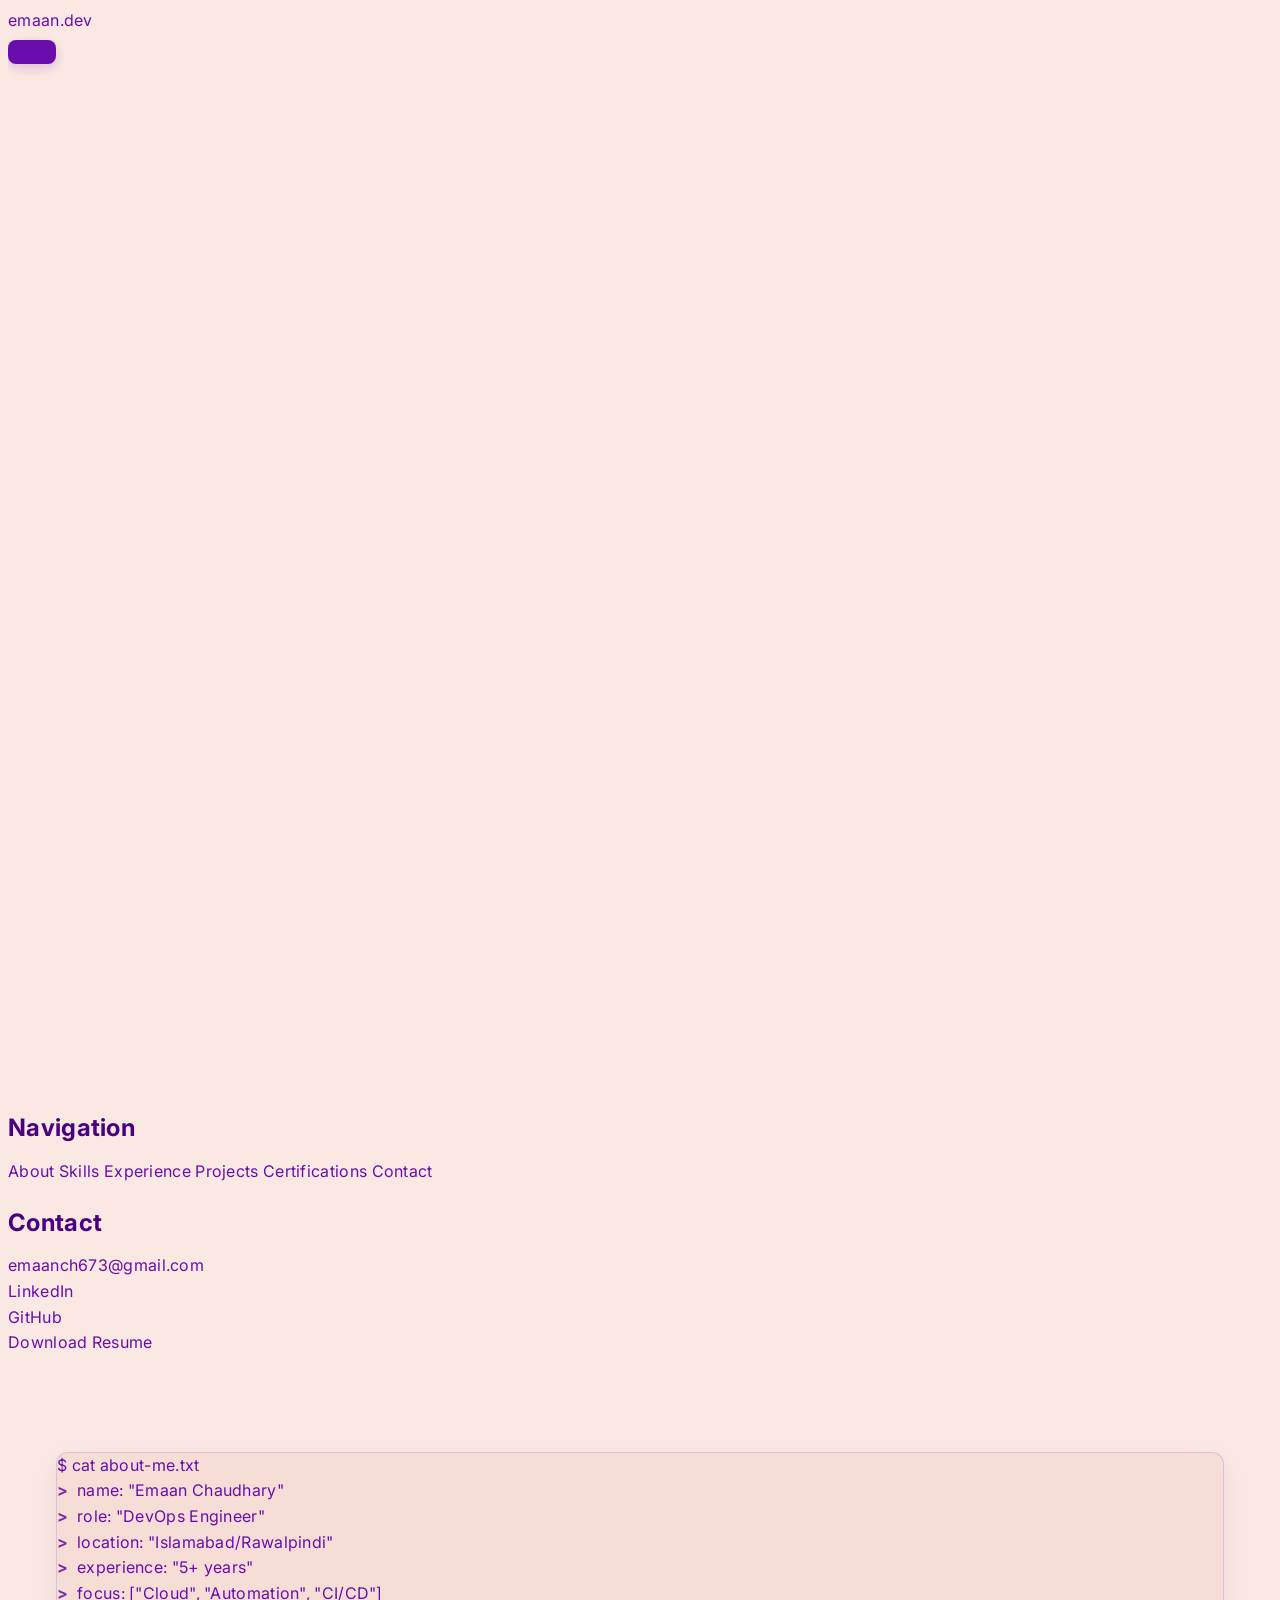
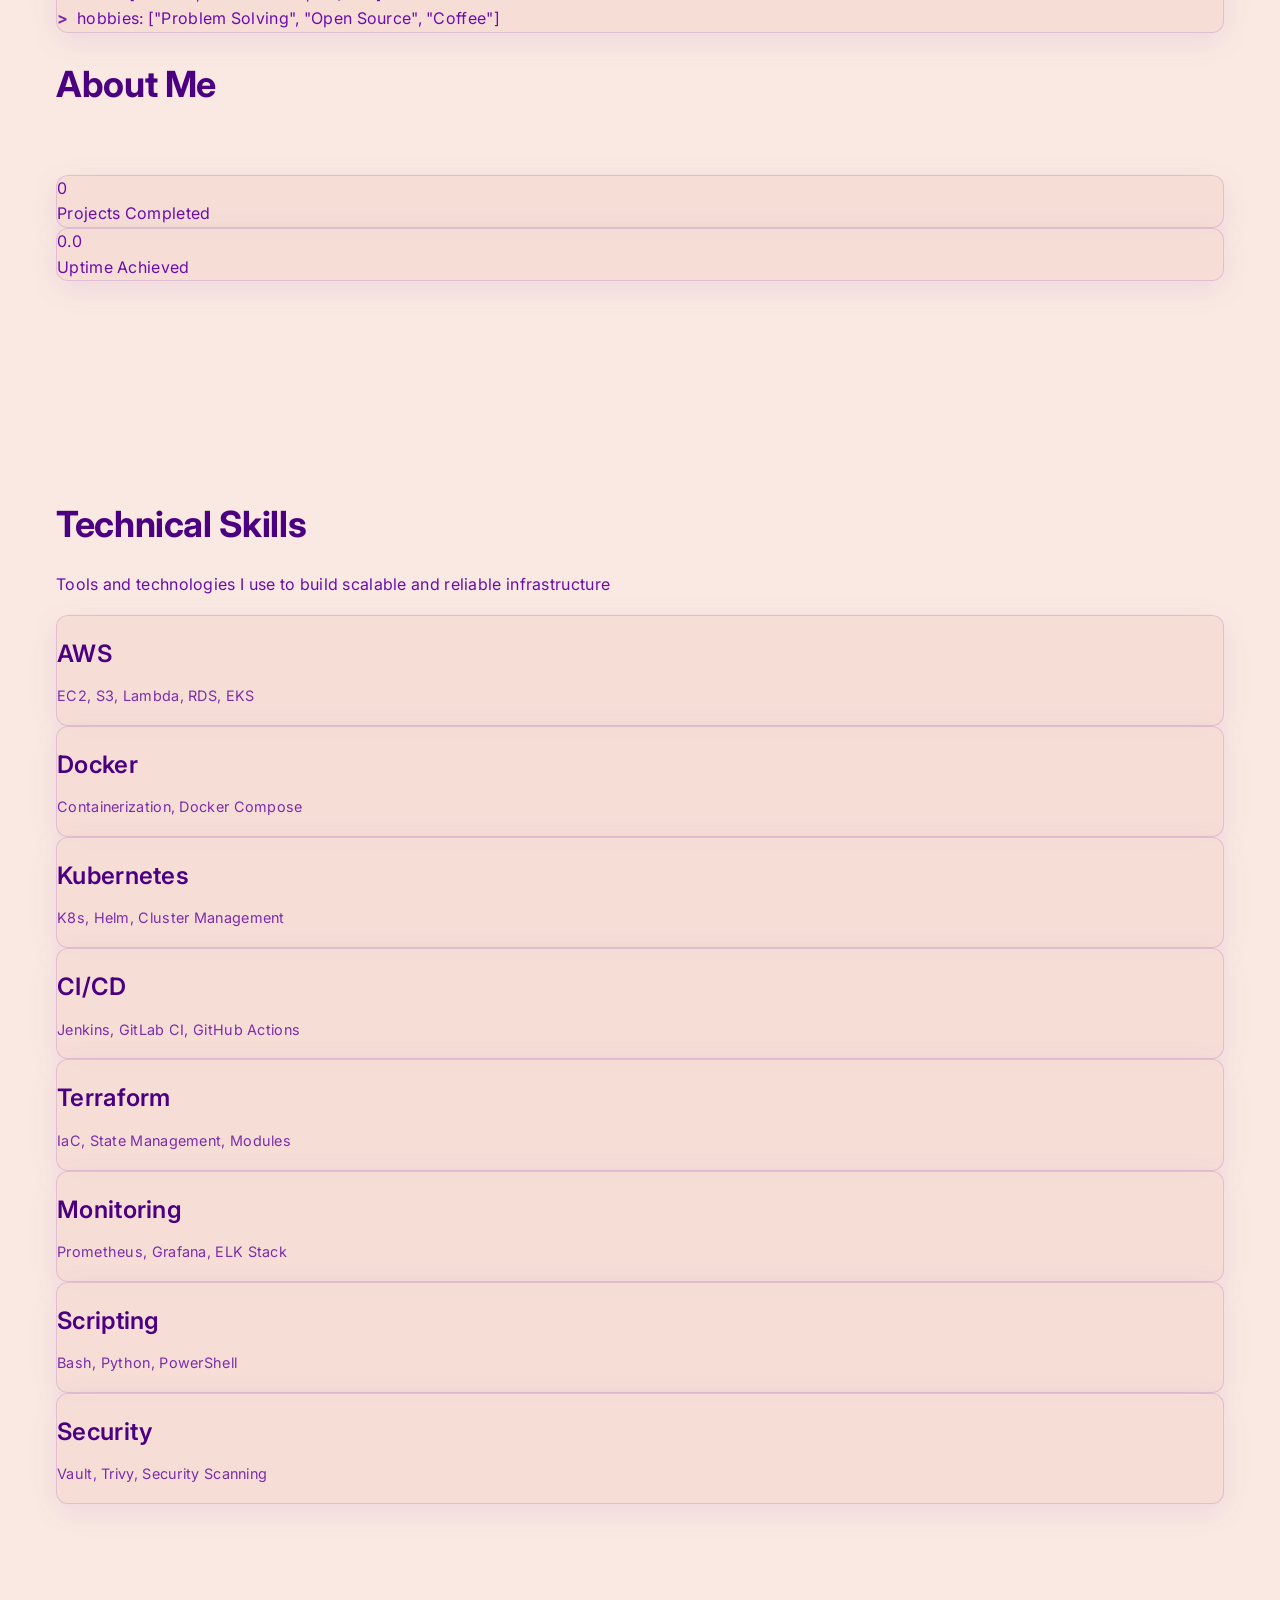
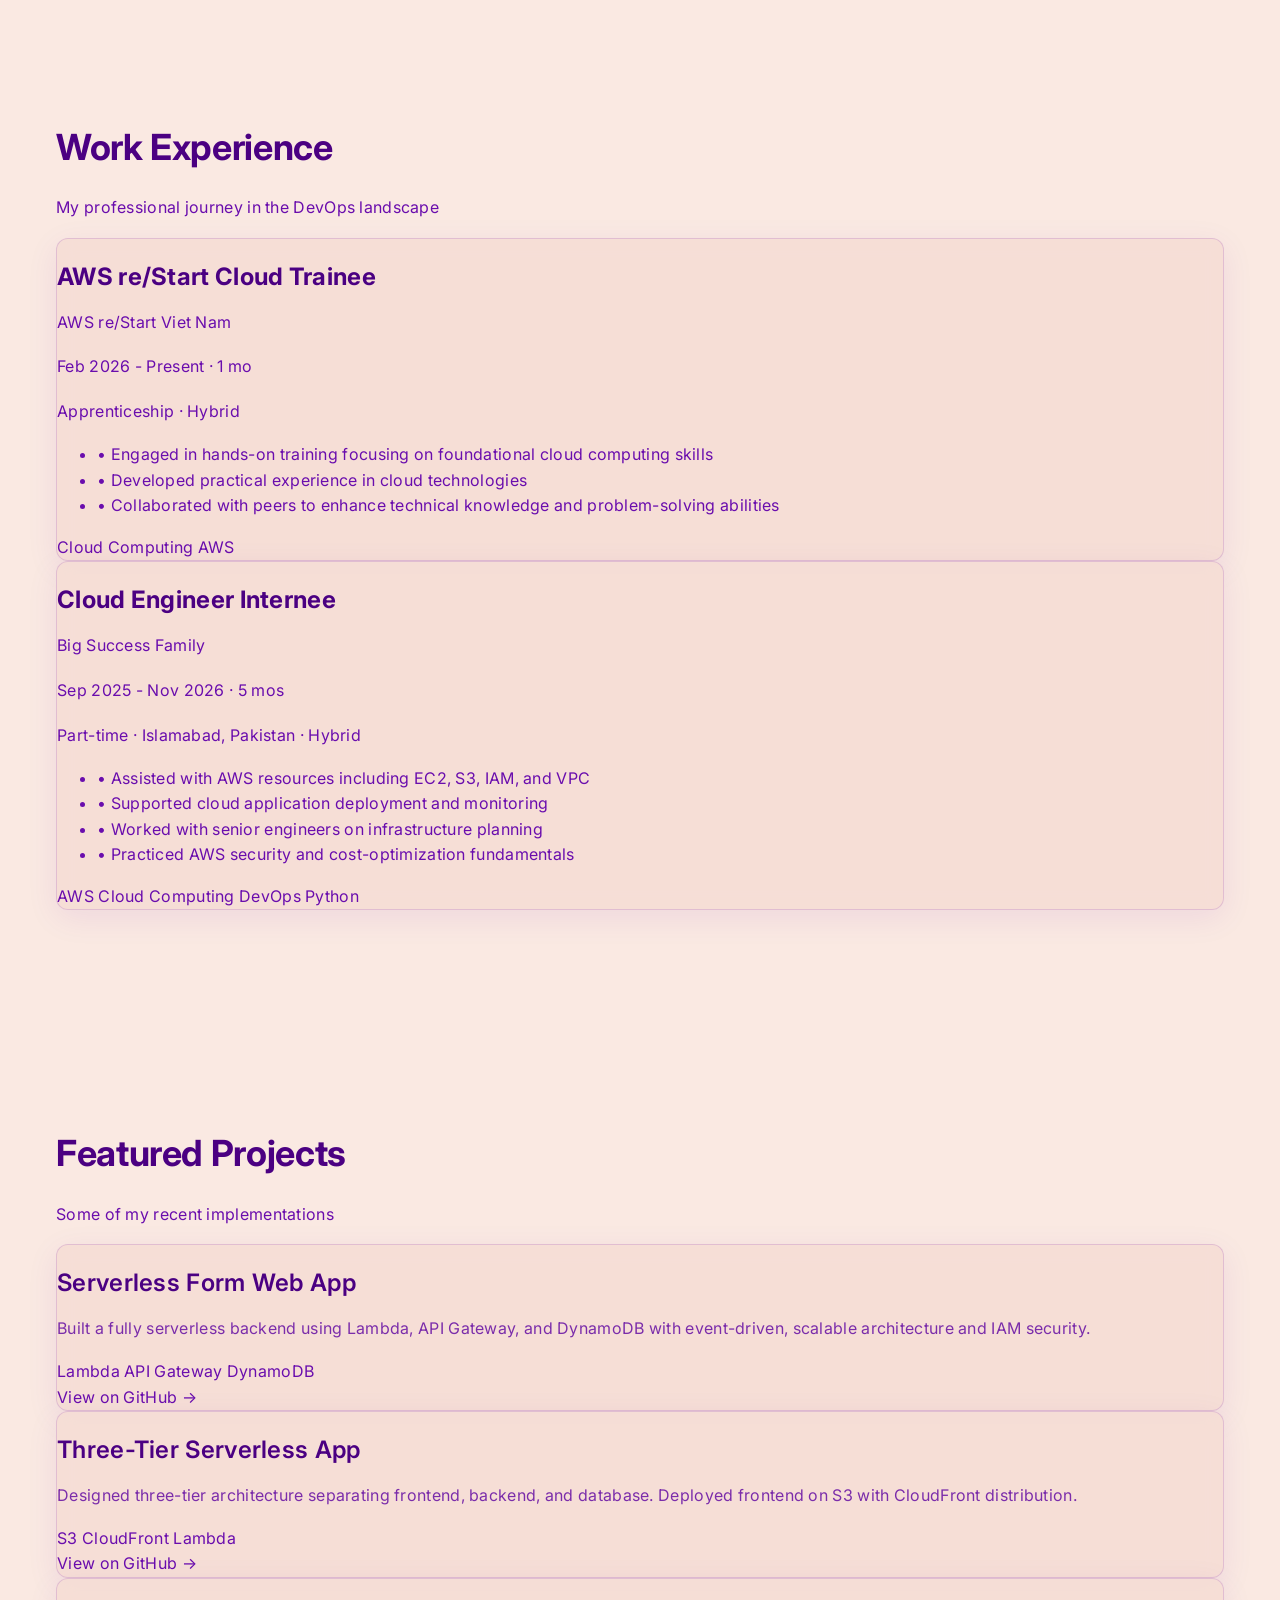
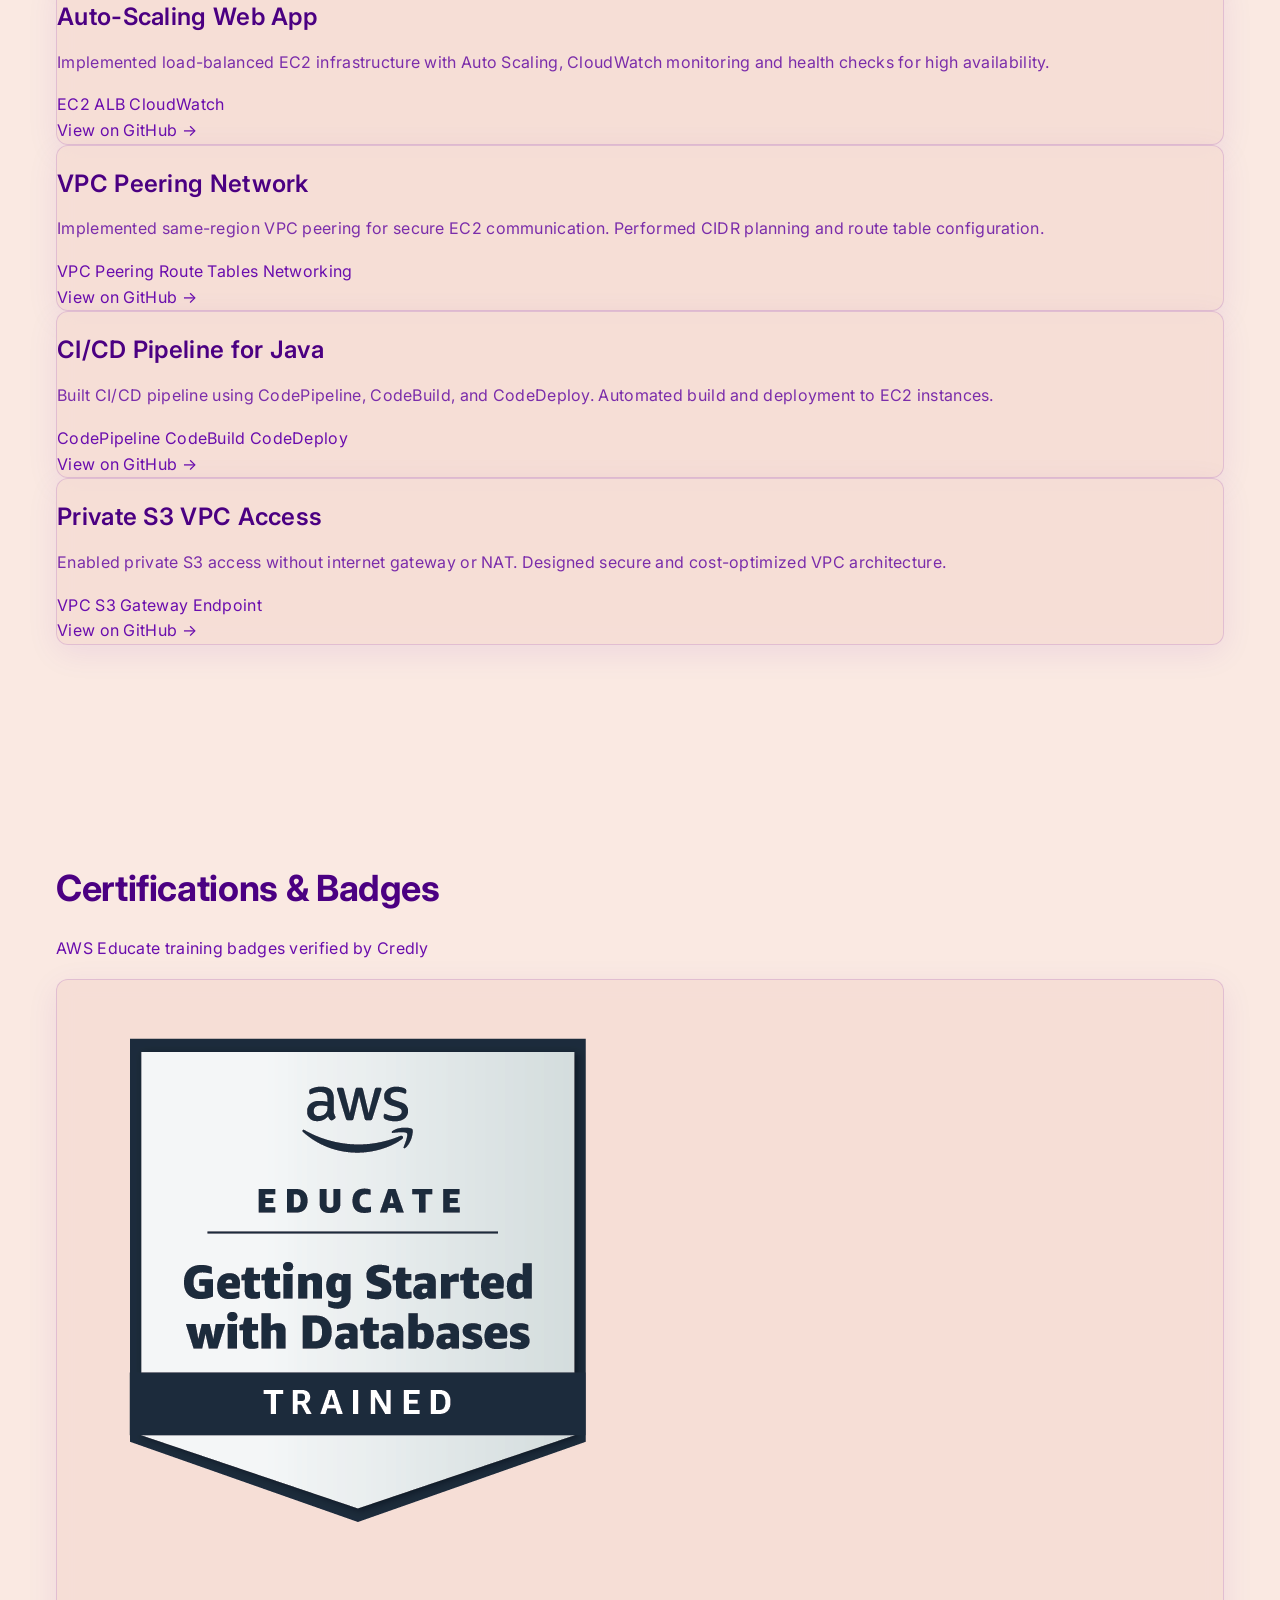
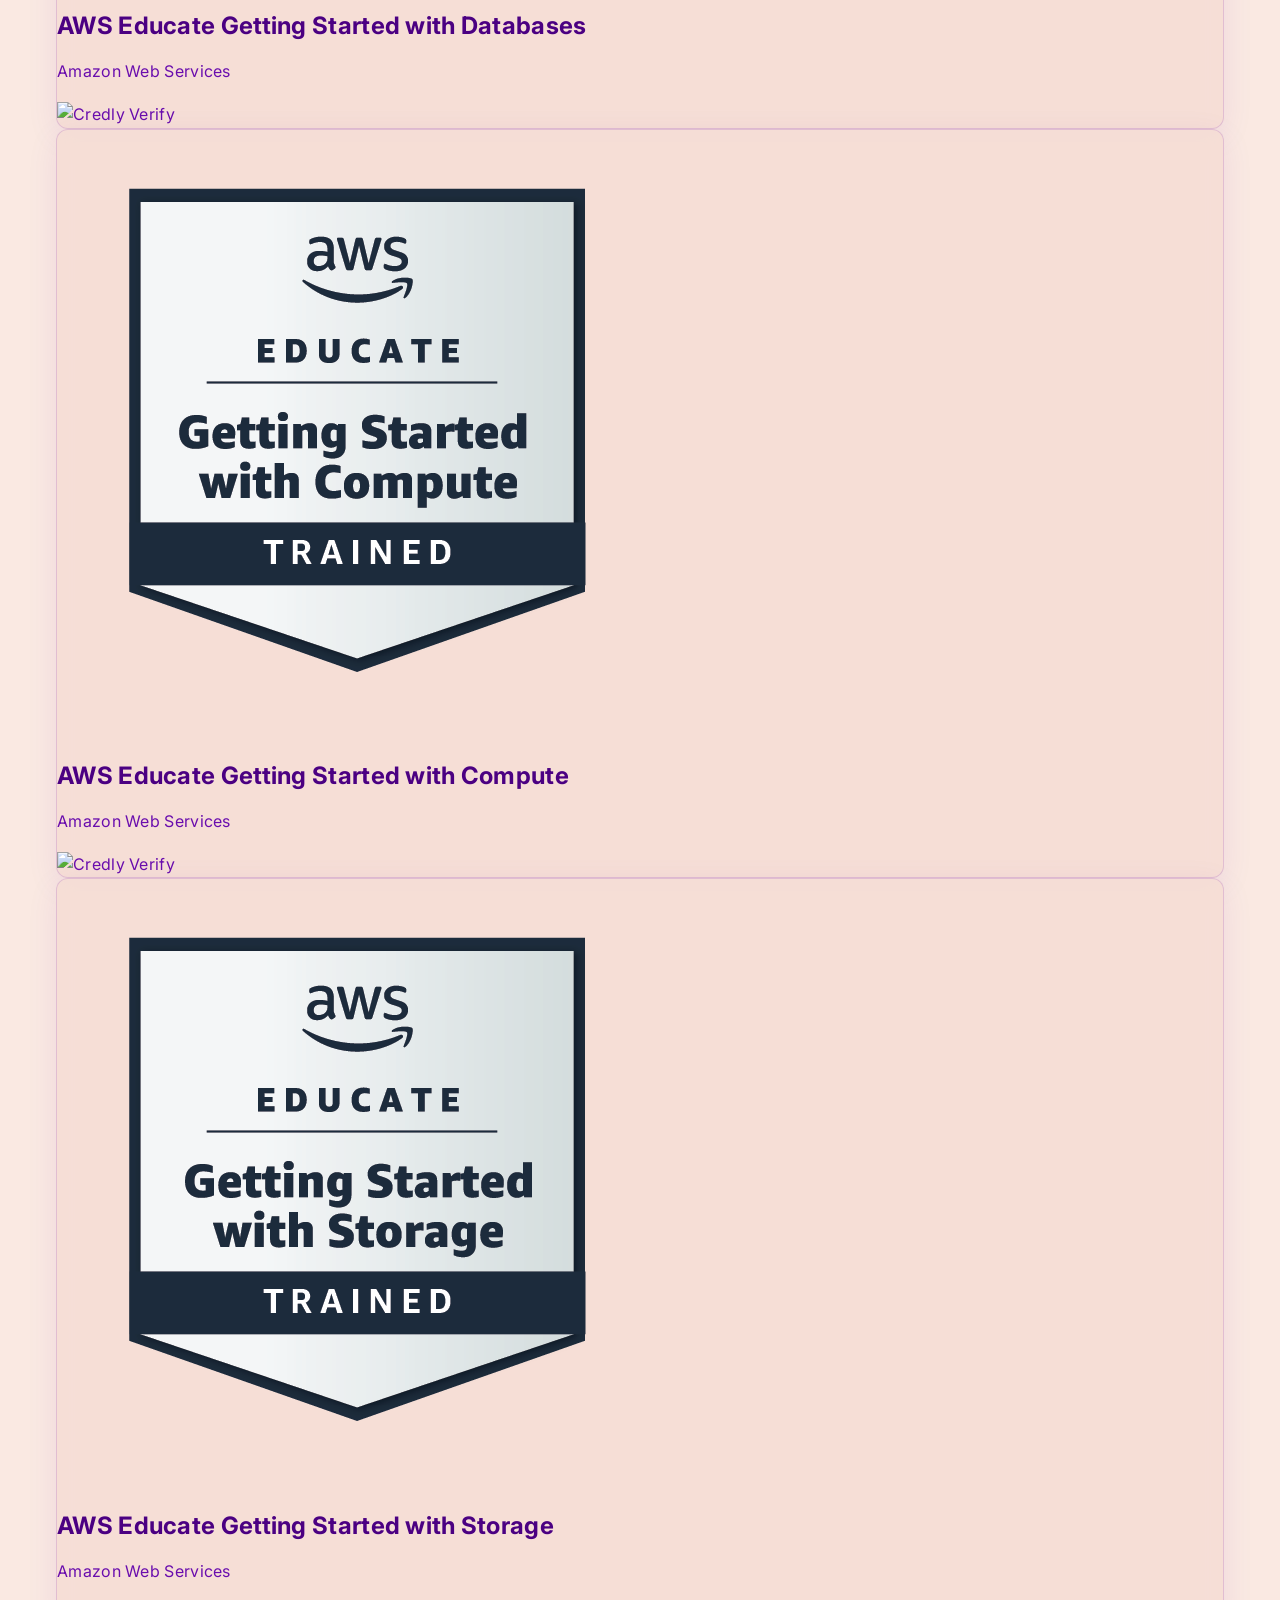
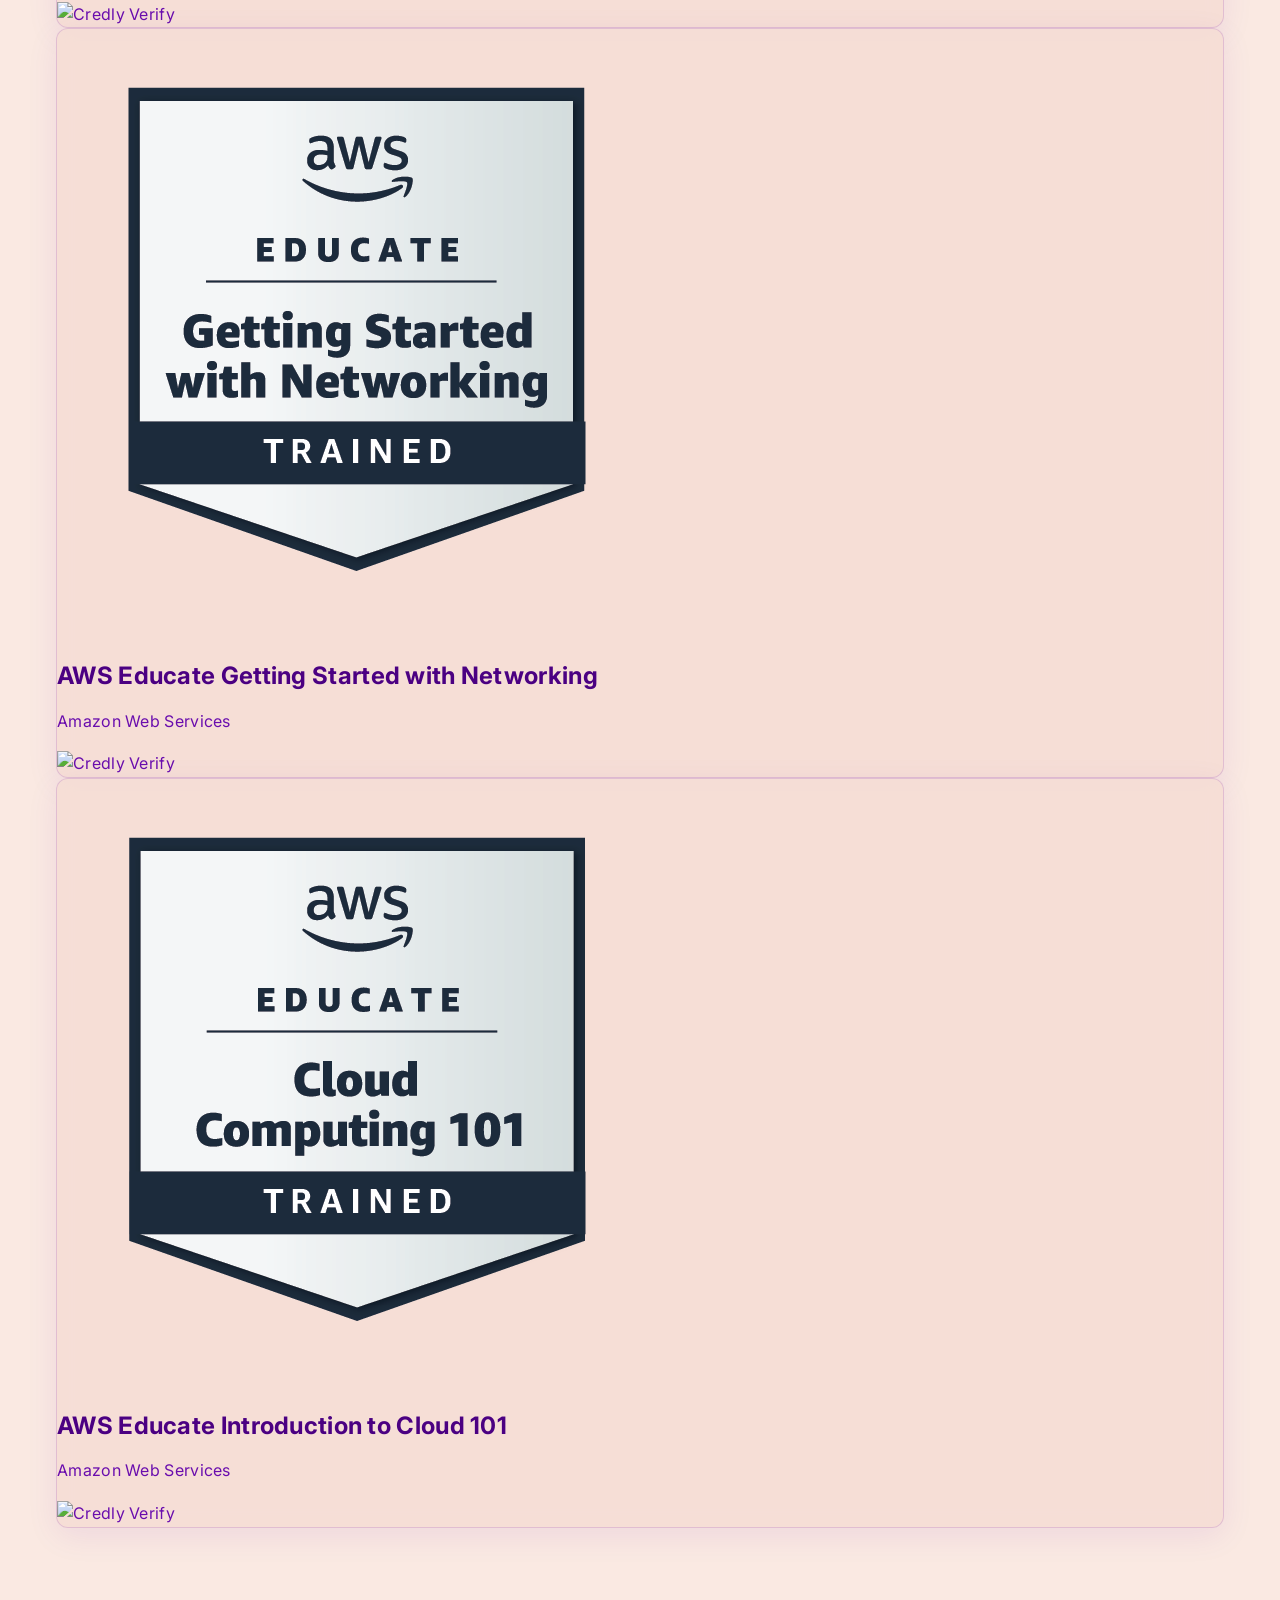
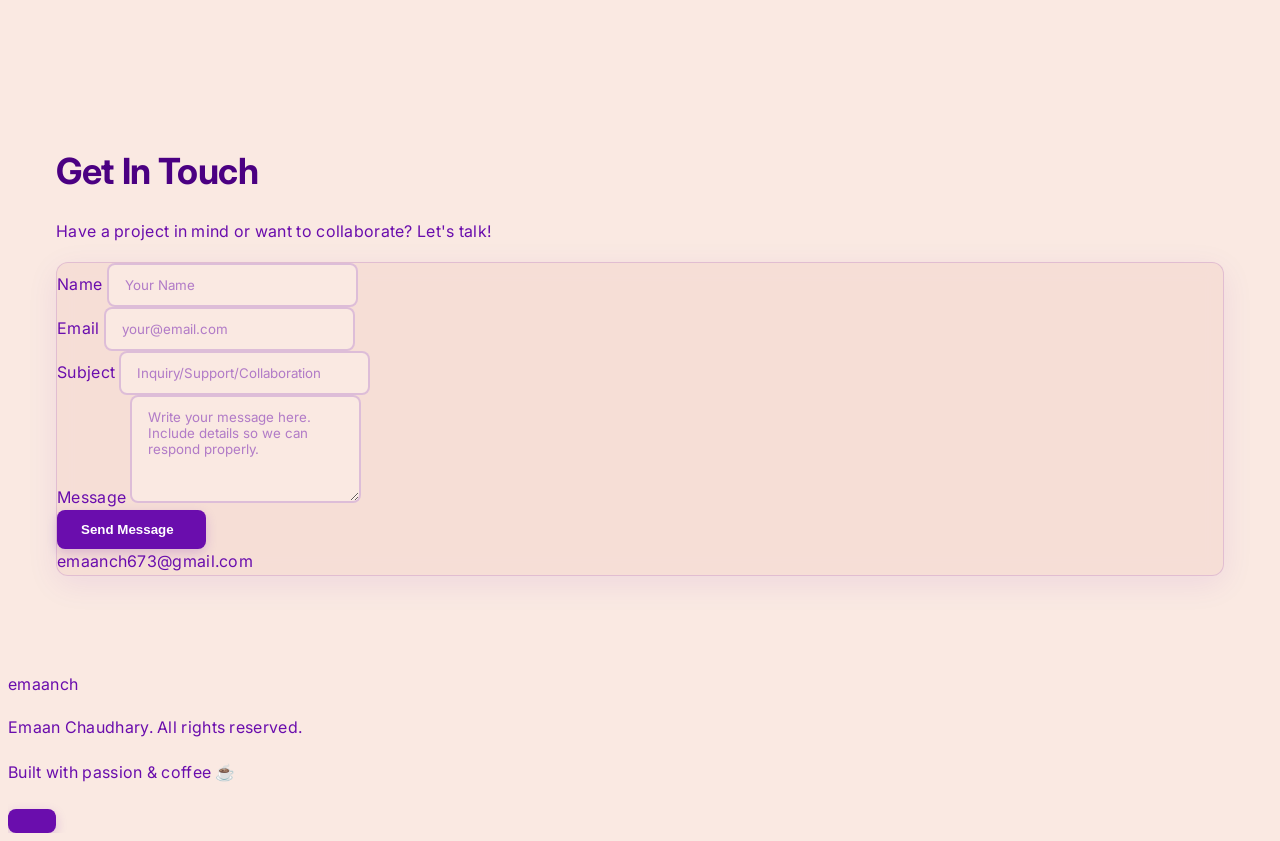
==== commit 7b42ce6e: "updatedark mode" ====
--- a/index.html
+++ b/index.html
@@ -55,17 +55,6 @@
             --border-accent: rgba(106, 13, 173, 0.3);
         }
 
-        html.dark-mode {
-            --bg-primary: #1a1a2e;
-            --bg-secondary: #16213e;
-            --bg-tertiary: #0f3460;
-            --text-primary: #e8d5f2;
-            --text-secondary: #c9a4d9;
-            --text-heading: #f5e6ff;
-            --border-color: rgba(200, 150, 255, 0.15);
-            --border-accent: rgba(200, 150, 255, 0.3);
-        }
-
         /* ===== TYPOGRAPHY SYSTEM ===== */
         body {
             font-family: 'Inter', sans-serif;
@@ -73,7 +62,6 @@
             color: var(--text-primary);
             line-height: 1.6;
             letter-spacing: 0.3px;
-            transition: background-color 0.3s ease, color 0.3s ease;
         }
 
         h1,
@@ -664,8 +652,7 @@
                 display: block !important;
             }
 
-            #sidebar-toggle,
-            #theme-toggle {
+            #sidebar-toggle {
                 display: inline-flex !important;
                 align-items: center;
                 justify-content: center;
@@ -813,10 +800,6 @@
                     <span>emaan.dev</span>
                 </a>
                 <div class="flex items-center gap-2">
-                    <button id="theme-toggle" aria-label="Toggle dark mode"
-                        class="p-2 rounded-lg text-purple-700 hover:text-primary hover:bg-primary/10 transition">
-                        <i data-lucide="moon" class="w-5 h-5"></i>
-                    </button>
                     <button id="sidebar-toggle" aria-label="Toggle navigation" aria-expanded="false"
                         class="p-2 rounded-lg text-purple-700 hover:text-primary hover:bg-primary/10 transition">
                         <i data-lucide="menu" class="w-6 h-6"></i>
@@ -930,7 +913,7 @@
                                 <div class="space-y-3 font-mono text-sm">
                                     <div class="terminal-line text-green-600">name: "Emaan Chaudhary"</div>
                                     <div class="terminal-line text-blue-600">role: "DevOps Engineer"</div>
-                                    <div class="terminal-line text-purple-600">location: "Your Location"</div>
+                                    <div class="terminal-line text-purple-600">location: "Islamabad/Rawalpindi"</div>
                                     <div class="terminal-line text-yellow-600">experience: "5+ years"</div>
                                     <div class="terminal-line text-pink-600">focus: ["Cloud", "Automation", "CI/CD"]
                                     </div>
@@ -1439,13 +1422,13 @@
                                     <label class="block text-sm font-medium text-purple-800 mb-2">Name</label>
                                     <input type="text" name="name" required
                                         class="w-full px-4 py-3 bg-dark border border-purple-200 rounded-lg focus:border-primary focus:outline-none text-purple-900 placeholder-purple-500"
-                                        placeholder="John Doe">
+                                        placeholder="Your Name">
                                 </div>
                                 <div>
                                     <label class="block text-sm font-medium text-purple-800 mb-2">Email</label>
                                     <input type="email" name="email" required
                                         class="w-full px-4 py-3 bg-dark border border-purple-200 rounded-lg focus:border-primary focus:outline-none text-purple-900 placeholder-purple-500"
-                                        placeholder="john@example.com">
+                                        placeholder="your@email.com">
                                 </div>
                             </div>
 
@@ -1453,14 +1436,14 @@
                                 <label class="block text-sm font-medium text-purple-800 mb-2">Subject</label>
                                 <input type="text" name="subject" required
                                     class="w-full px-4 py-3 bg-dark border border-purple-200 rounded-lg focus:border-primary focus:outline-none text-purple-900 placeholder-purple-500"
-                                    placeholder="Project Collaboration">
+                                    placeholder="Inquiry/Support/Collaboration">
                             </div>
 
                             <div>
                                 <label class="block text-sm font-medium text-purple-800 mb-2">Message</label>
                                 <textarea rows="5" name="message" required
                                     class="w-full px-4 py-3 bg-dark border border-purple-200 rounded-lg focus:border-primary focus:outline-none text-purple-900 placeholder-purple-500 resize-none"
-                                    placeholder="Tell me about your project..."></textarea>
+                                    placeholder="Write your message here. Include details so we can respond properly."></textarea>
                             </div>
 
                             <button type="submit"
@@ -1497,9 +1480,9 @@
                 <div class="max-w-7xl mx-auto flex flex-col md:flex-row items-center justify-between gap-4">
                     <div class="flex items-center gap-2">
                         <i data-lucide="terminal" class="w-5 h-5 text-primary"></i>
-                        <span class="font-mono font-semibold text-purple-900">emaan.dev</span>
+                        <span class="font-mono font-semibold text-purple-900">emaanch</span>
                     </div>
-                    <p class="text-purple-700 text-sm font-medium">© 2024 Emaan Chaudhary. All rights reserved.</p>
+                    <p class="text-purple-700 text-sm font-medium"> Emaan Chaudhary. All rights reserved.</p>
                     <p class="text-purple-600 text-sm font-mono">Built with passion & coffee ☕</p>
                 </div>
             </footer>
@@ -1845,77 +1828,7 @@
                     timelineObserver.observe(timelineLine);
                 }
 
-                // ===== DARK MODE TOGGLE =====
-                const htmlElement = document.documentElement;
-                const mobileThemeToggle = document.getElementById('theme-toggle');
-                const sidebarThemeToggle = document.getElementById('sidebar-theme-toggle');
-                const THEME_STORAGE_KEY = 'theme-preference';
-
-                // Initialize theme from localStorage or system preference
-                function initTheme() {
-                    const savedTheme = localStorage.getItem(THEME_STORAGE_KEY);
-                    const prefersDark = window.matchMedia('(prefers-color-scheme: dark)').matches;
-
-                    if (savedTheme) {
-                        applyTheme(savedTheme === 'dark');
-                    } else if (prefersDark) {
-                        applyTheme(true);
-                    }
-                }
-
-                // Apply theme and update UI
-                function applyTheme(isDark) {
-                    if (isDark) {
-                        htmlElement.classList.add('dark-mode');
-                        localStorage.setItem(THEME_STORAGE_KEY, 'dark');
-                        updateThemeIcons('sun');
-                    } else {
-                        htmlElement.classList.remove('dark-mode');
-                        localStorage.setItem(THEME_STORAGE_KEY, 'light');
-                        updateThemeIcons('moon');
-                    }
-                }
-
-                // Update theme toggle button icons
-                function updateThemeIcons(iconName) {
-                    const updateIcon = (btn) => {
-                        if (btn) {
-                            const icon = btn.querySelector('i[data-lucide]');
-                            if (icon) {
-                                icon.setAttribute('data-lucide', iconName);
-                                lucide.createIcons();
-                            }
-                        }
-                    };
-
-                    updateIcon(mobileThemeToggle);
-                    updateIcon(sidebarThemeToggle);
-
-                    // Update button text
-                    if (sidebarThemeToggle) {
-                        const span = sidebarThemeToggle.querySelector('span');
-                        if (span) {
-                            span.textContent = iconName === 'sun' ? 'Light Mode' : 'Dark Mode';
-                        }
-                    }
-                }
-
-                // Toggle theme
-                function toggleTheme() {
-                    const isDark = htmlElement.classList.contains('dark-mode');
-                    applyTheme(!isDark);
-                }
-
-                // Event listeners for theme toggle buttons
-                if (mobileThemeToggle) {
-                    mobileThemeToggle.addEventListener('click', toggleTheme);
-                }
-                if (sidebarThemeToggle) {
-                    sidebarThemeToggle.addEventListener('click', toggleTheme);
-                }
-
-                // Initialize theme on page load
-                initTheme();
+
             </script>
 </body>
 
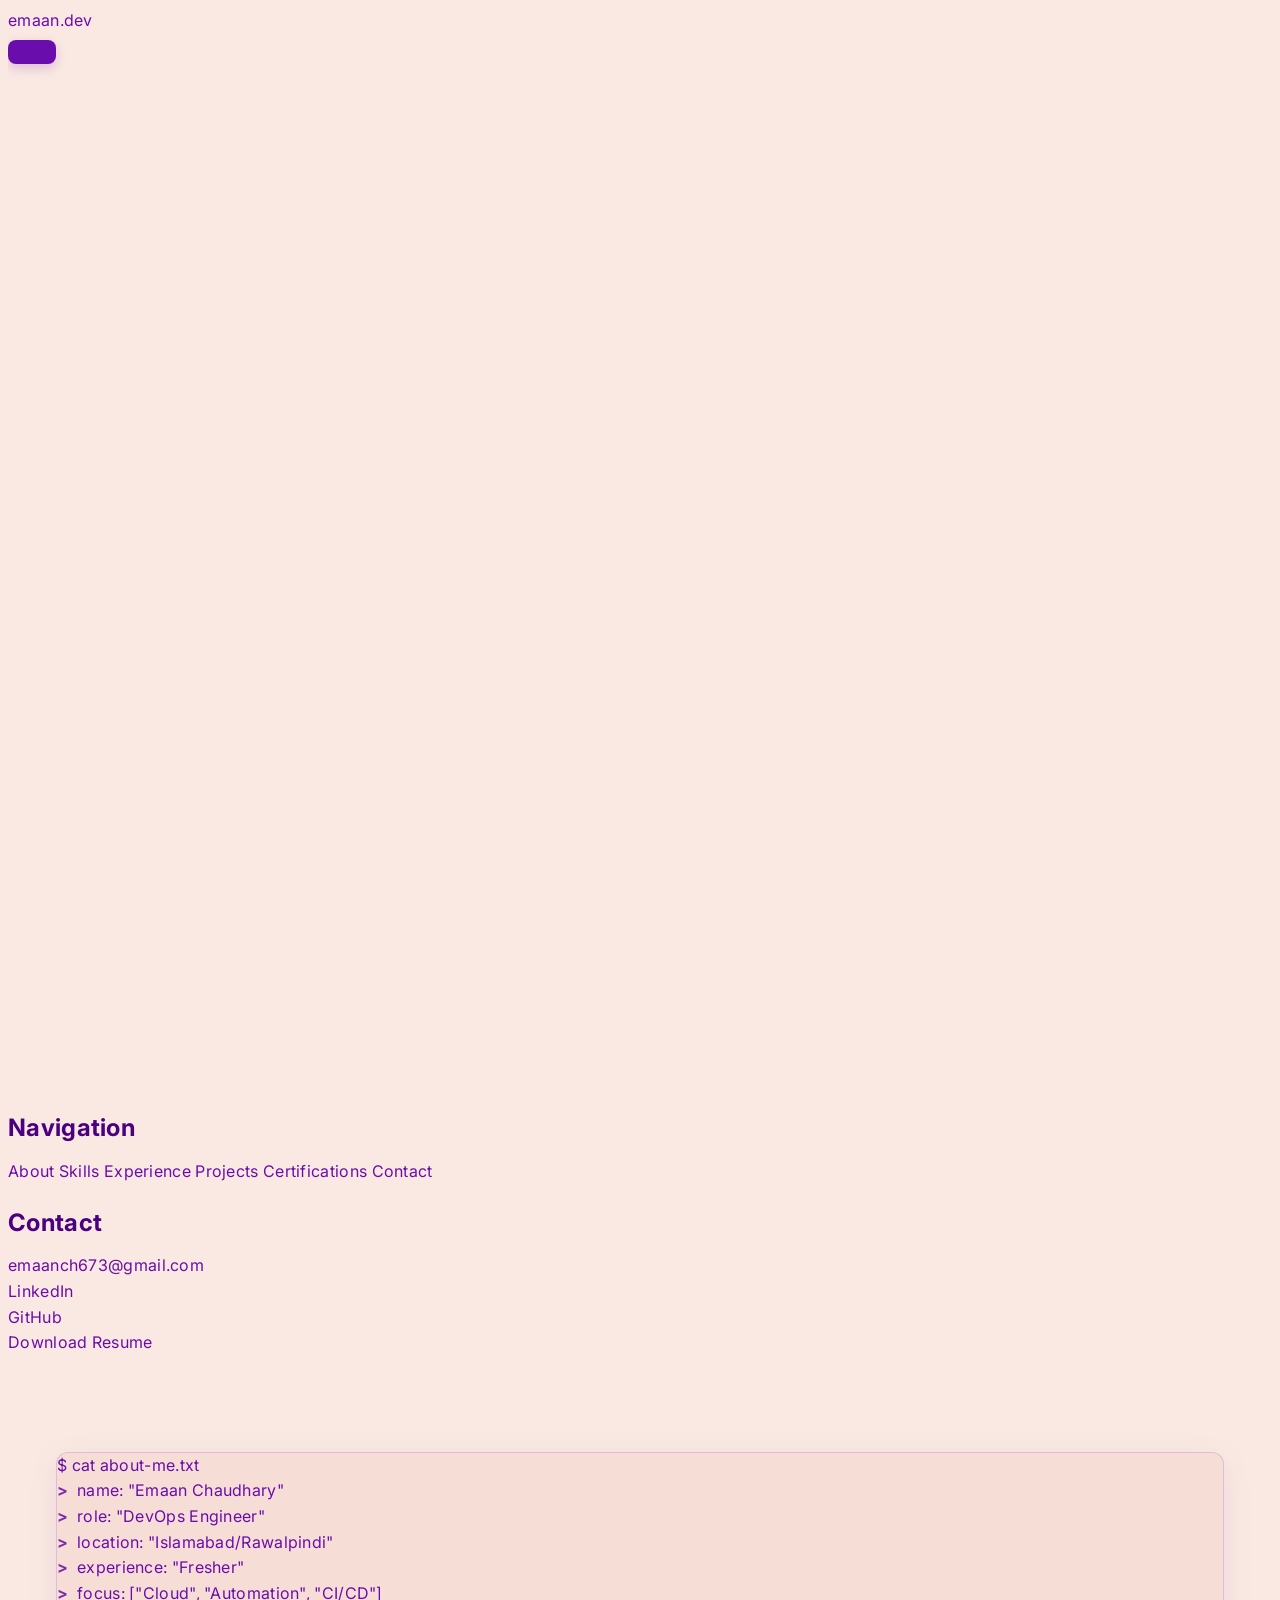
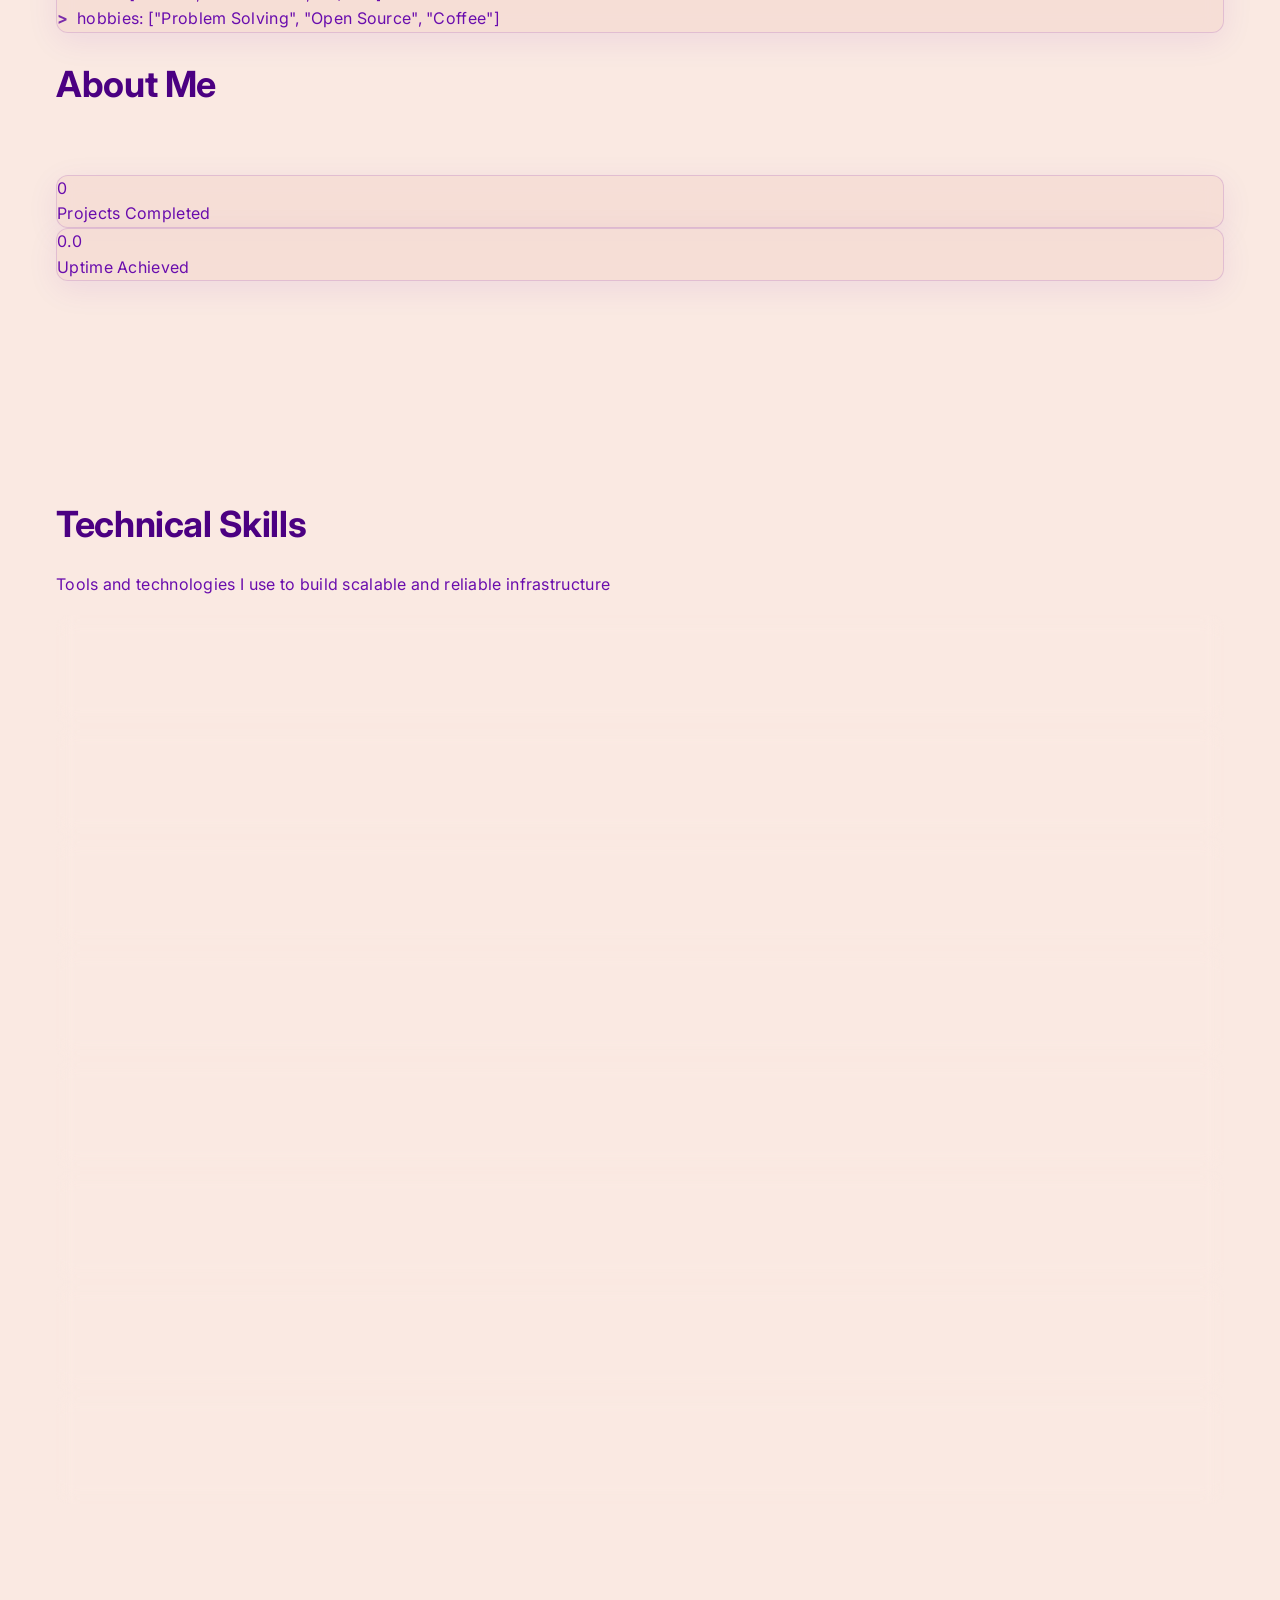
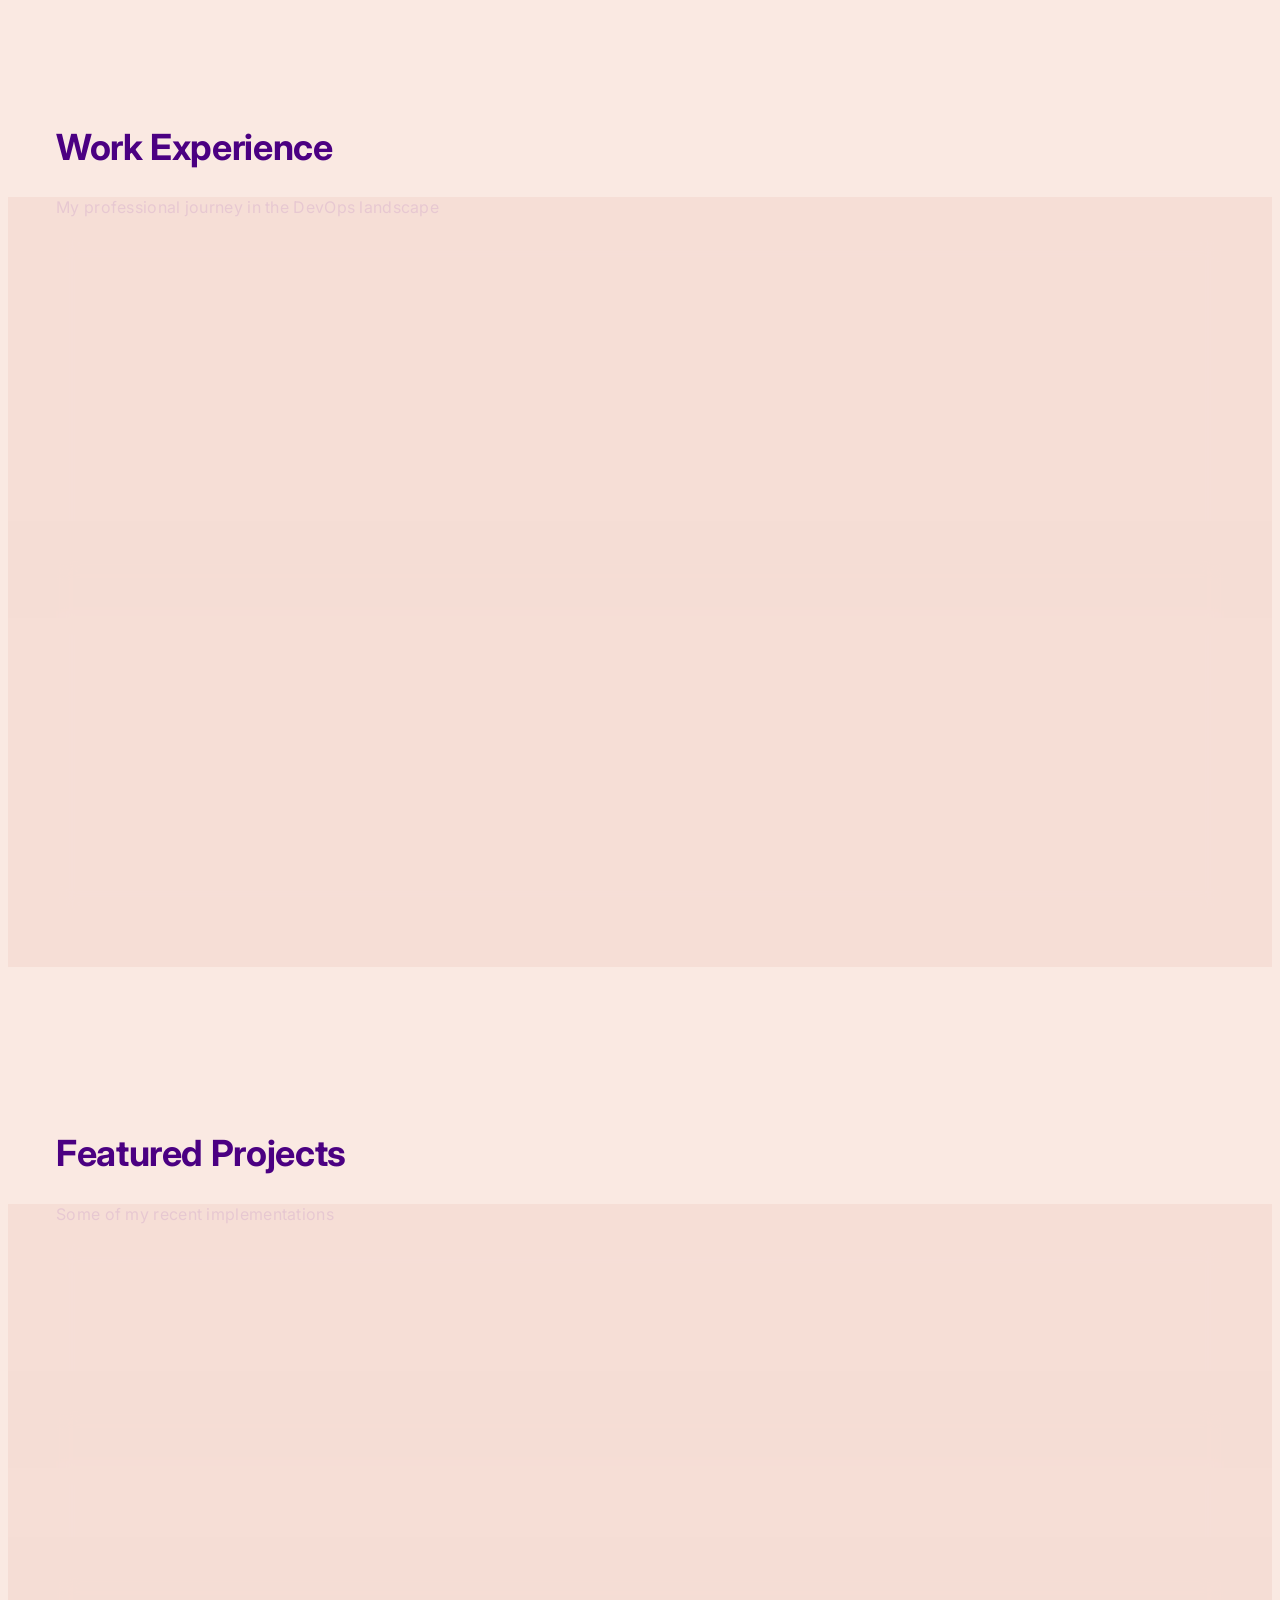
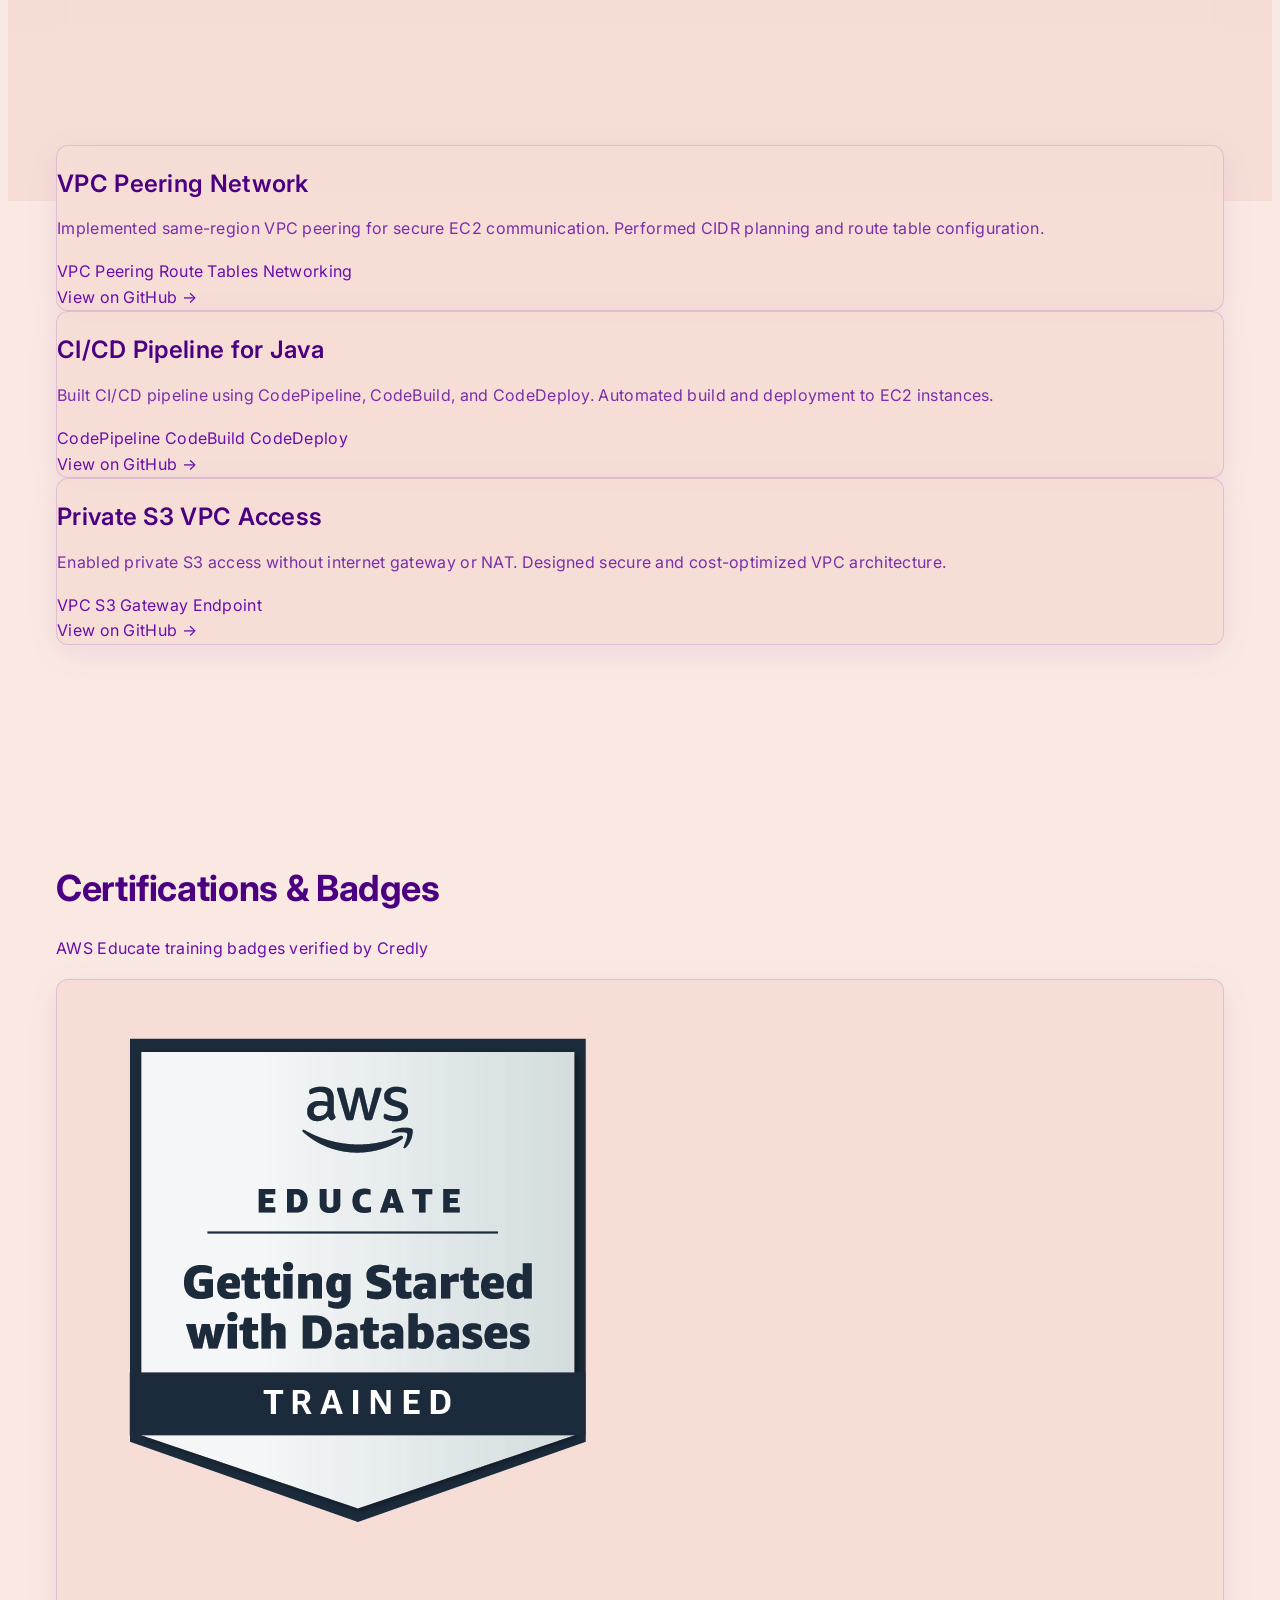
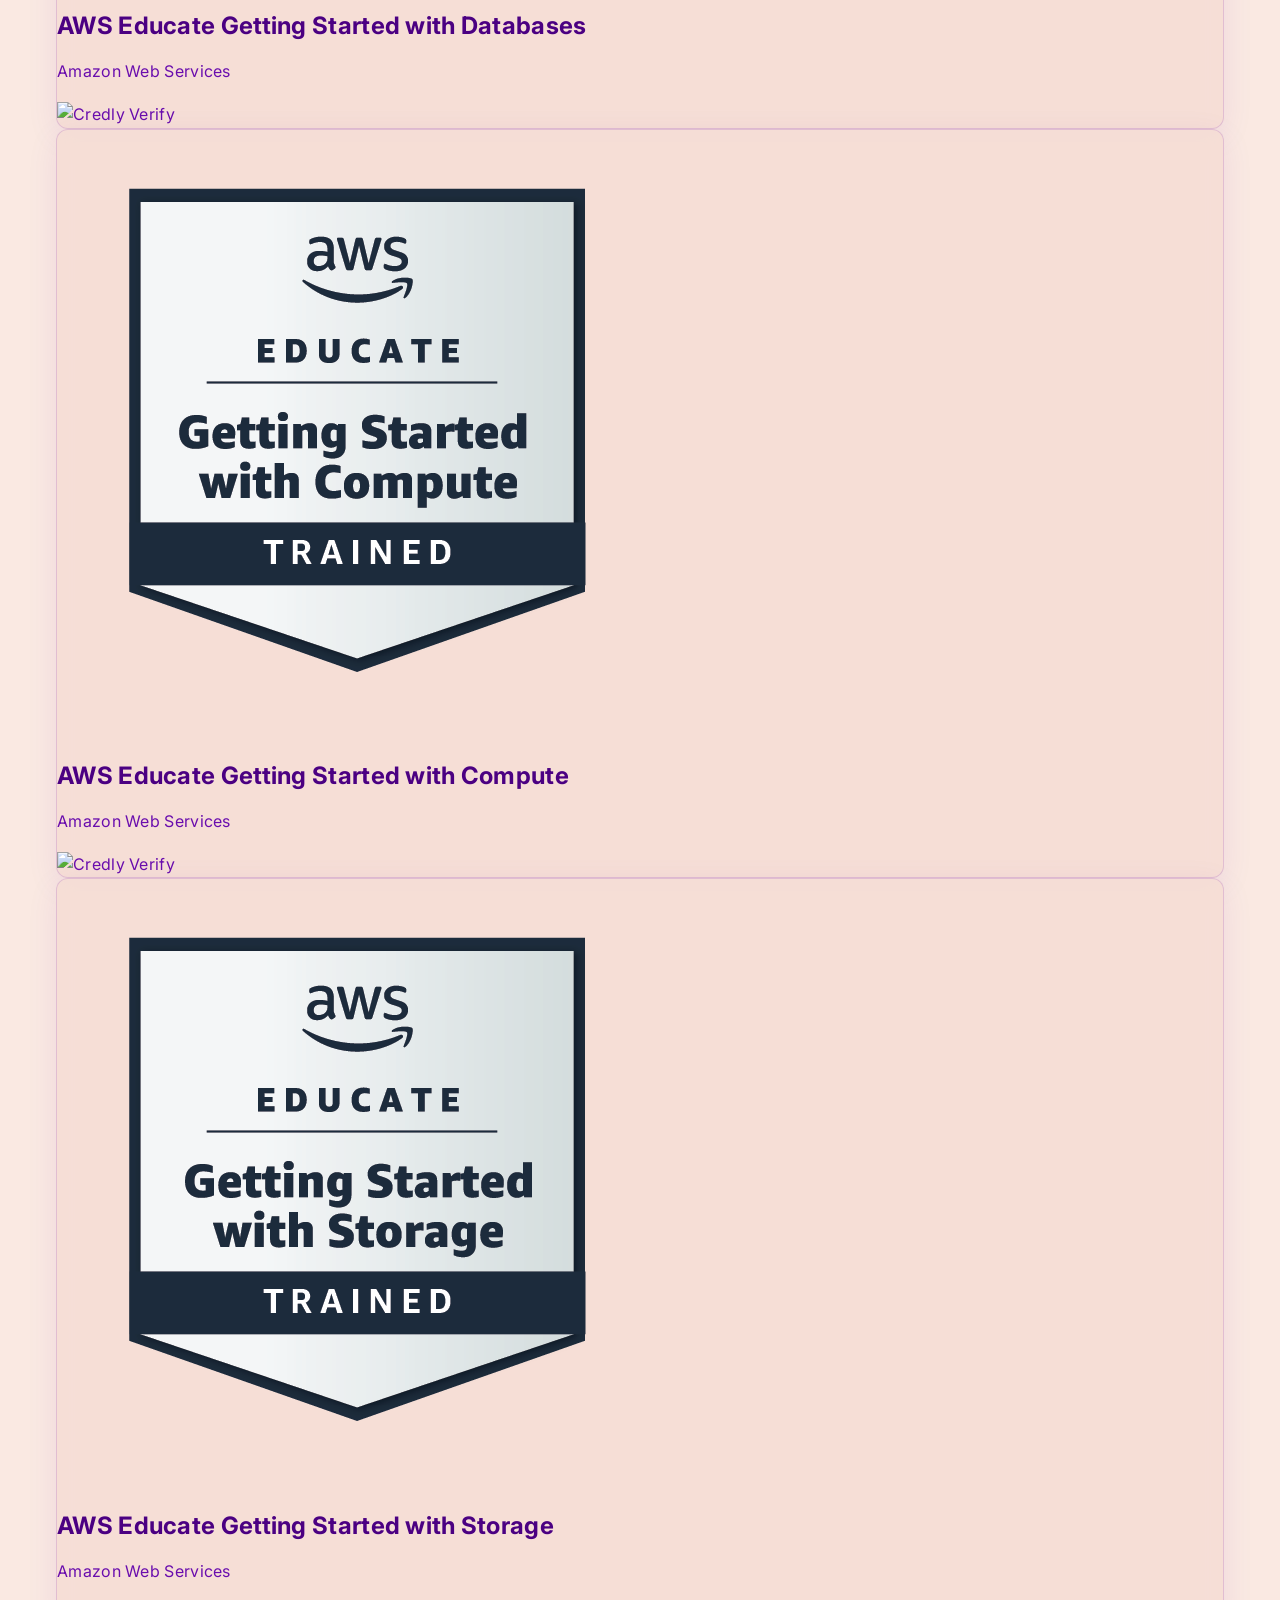
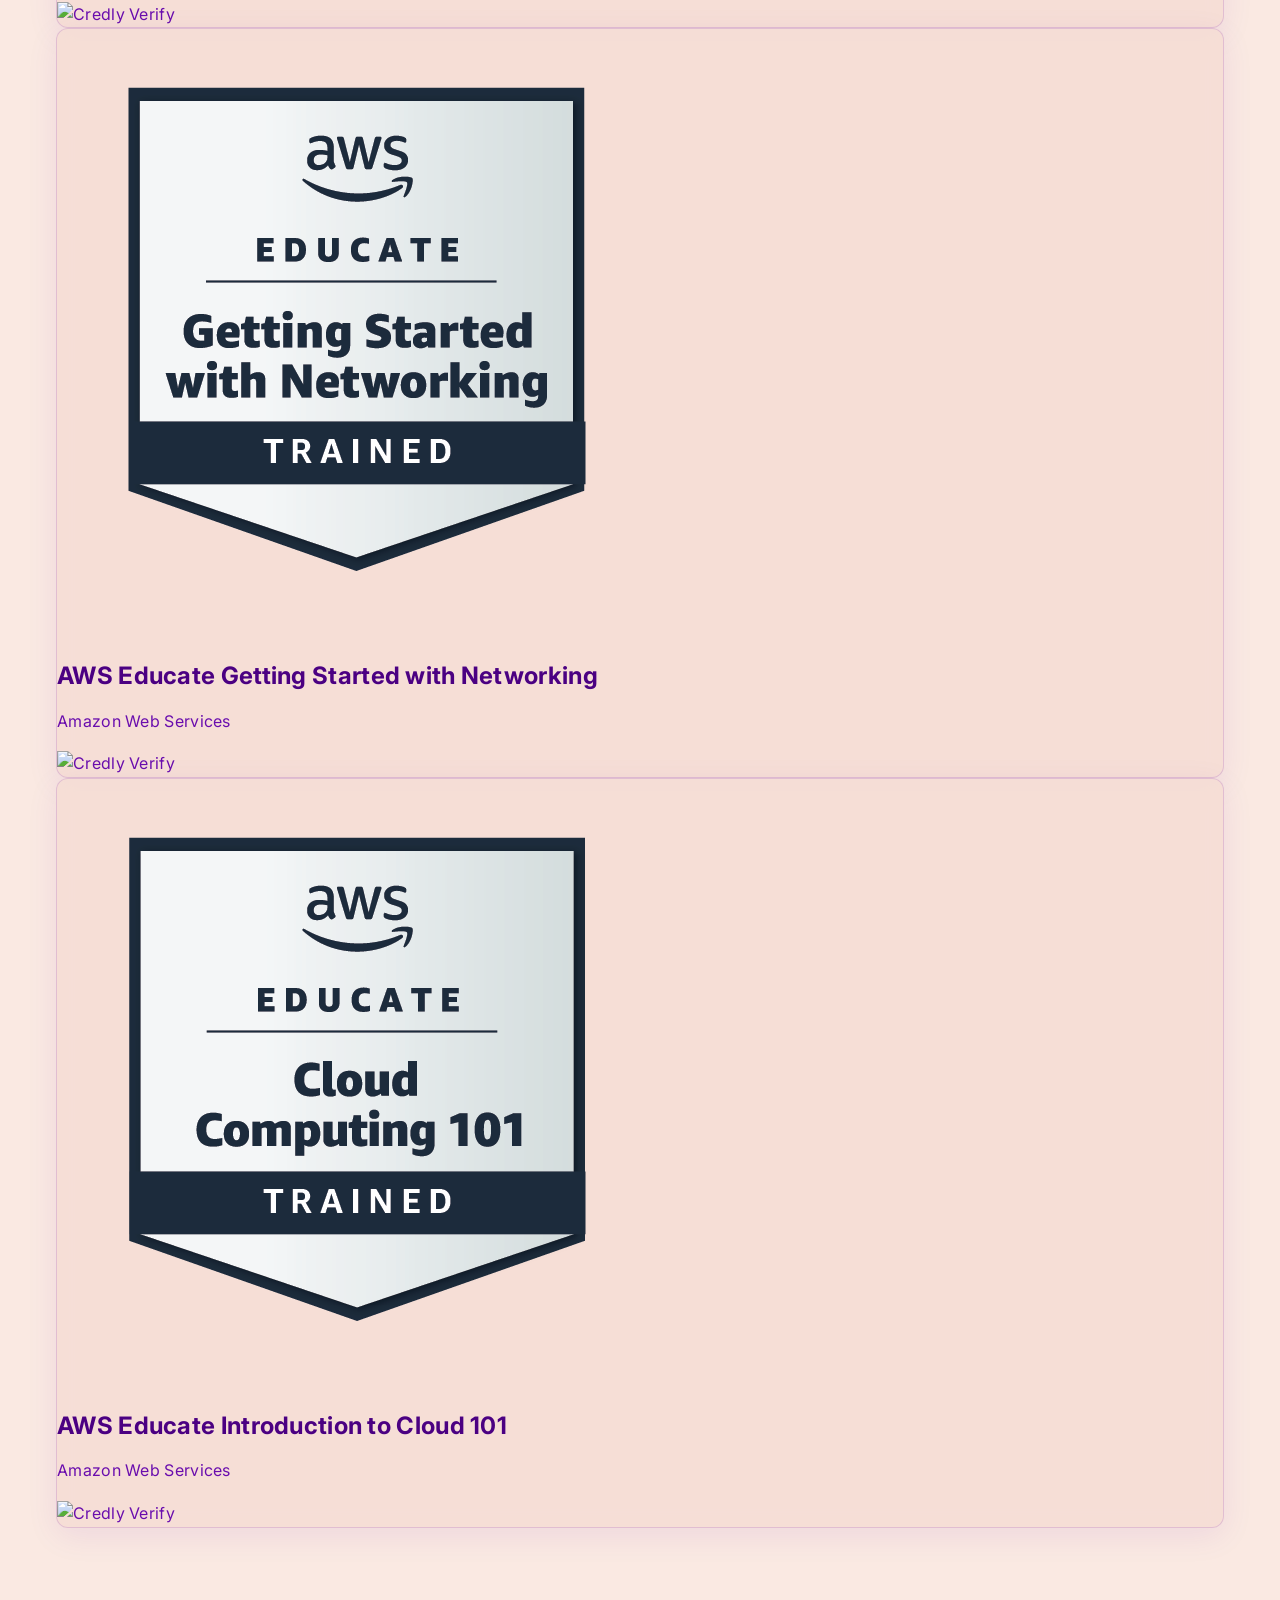
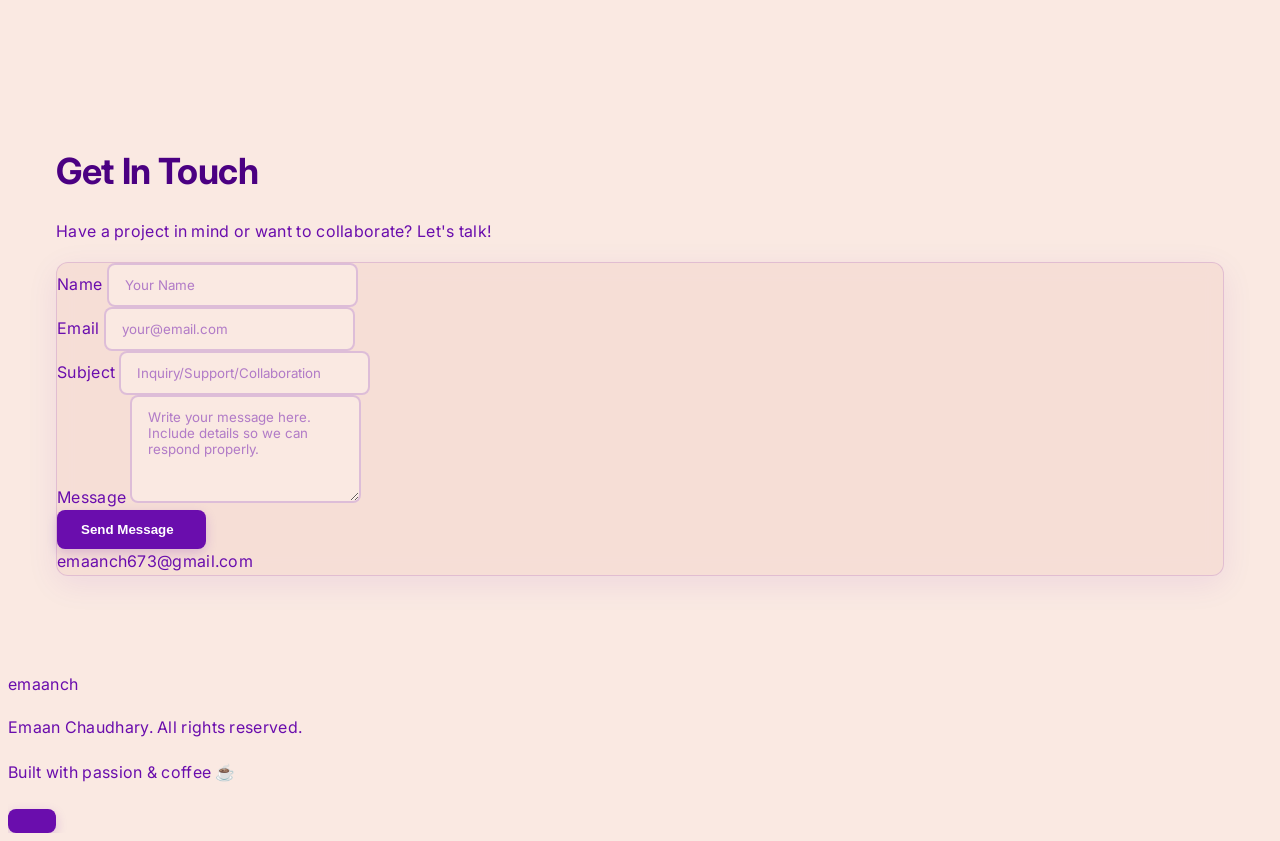
==== commit 4d4f2ab2: "Update experience and projects completed information" ====
--- a/index.html
+++ b/index.html
@@ -914,7 +914,7 @@
                                     <div class="terminal-line text-green-600">name: "Emaan Chaudhary"</div>
                                     <div class="terminal-line text-blue-600">role: "DevOps Engineer"</div>
                                     <div class="terminal-line text-purple-600">location: "Islamabad/Rawalpindi"</div>
-                                    <div class="terminal-line text-yellow-600">experience: "5+ years"</div>
+                                    <div class="terminal-line text-yellow-600">experience: "Fresher"</div>
                                     <div class="terminal-line text-pink-600">focus: ["Cloud", "Automation", "CI/CD"]
                                     </div>
                                     <div class="terminal-line text-purple-600">hobbies: ["Problem Solving", "Open
@@ -933,7 +933,7 @@
                             <div class="mt-8 grid grid-cols-2 gap-4">
                                 <div
                                     class="glass rounded-lg p-4 border border-purple-200 hover:shadow-lg transition-all duration-300">
-                                    <div class="text-3xl font-bold text-primary mb-1 stat-count" data-target="50" data-suffix="+">0</div>
+                                    <div class="text-3xl font-bold text-primary mb-1 stat-count" data-target="10" data-suffix="+">0</div>
                                     <div class="text-sm text-purple-700 font-medium">Projects Completed</div>
                                 </div>
                                 <div
@@ -1832,4 +1832,4 @@
             </script>
 </body>
 
-</html>+</html>
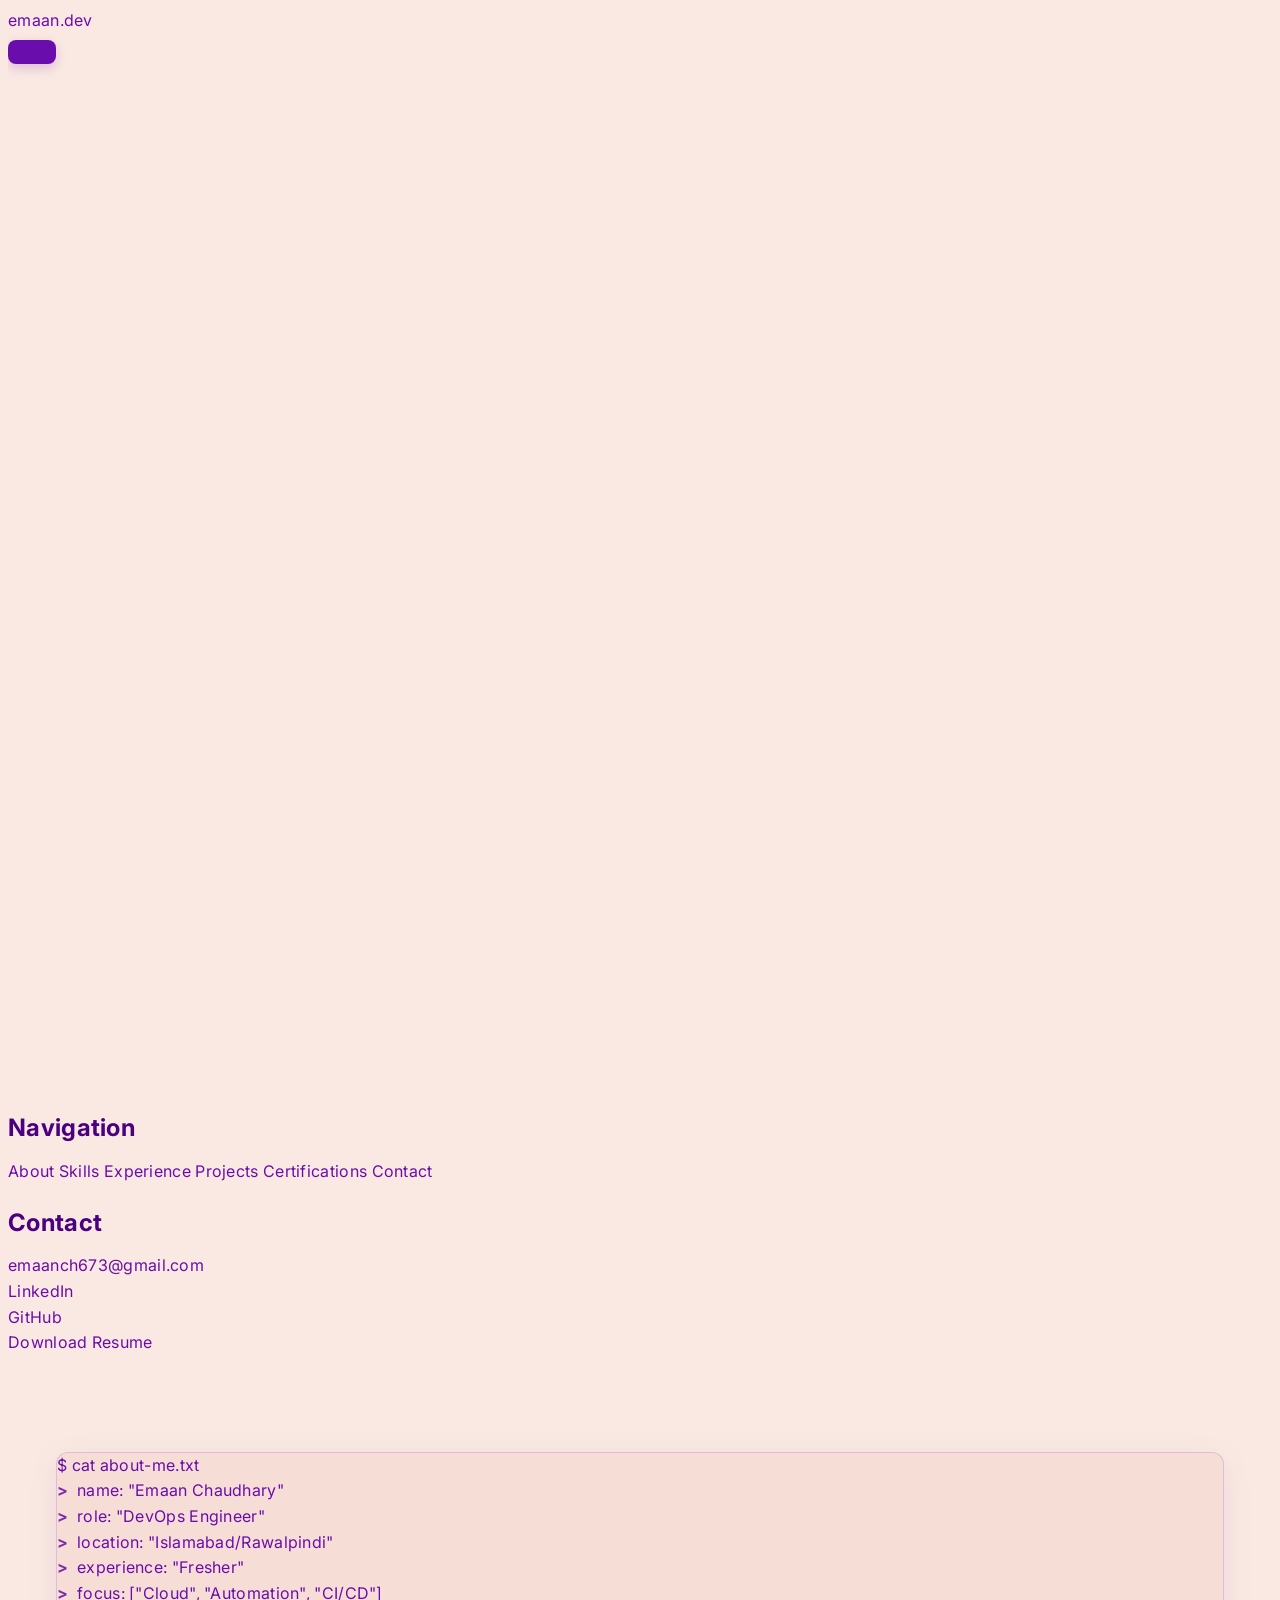
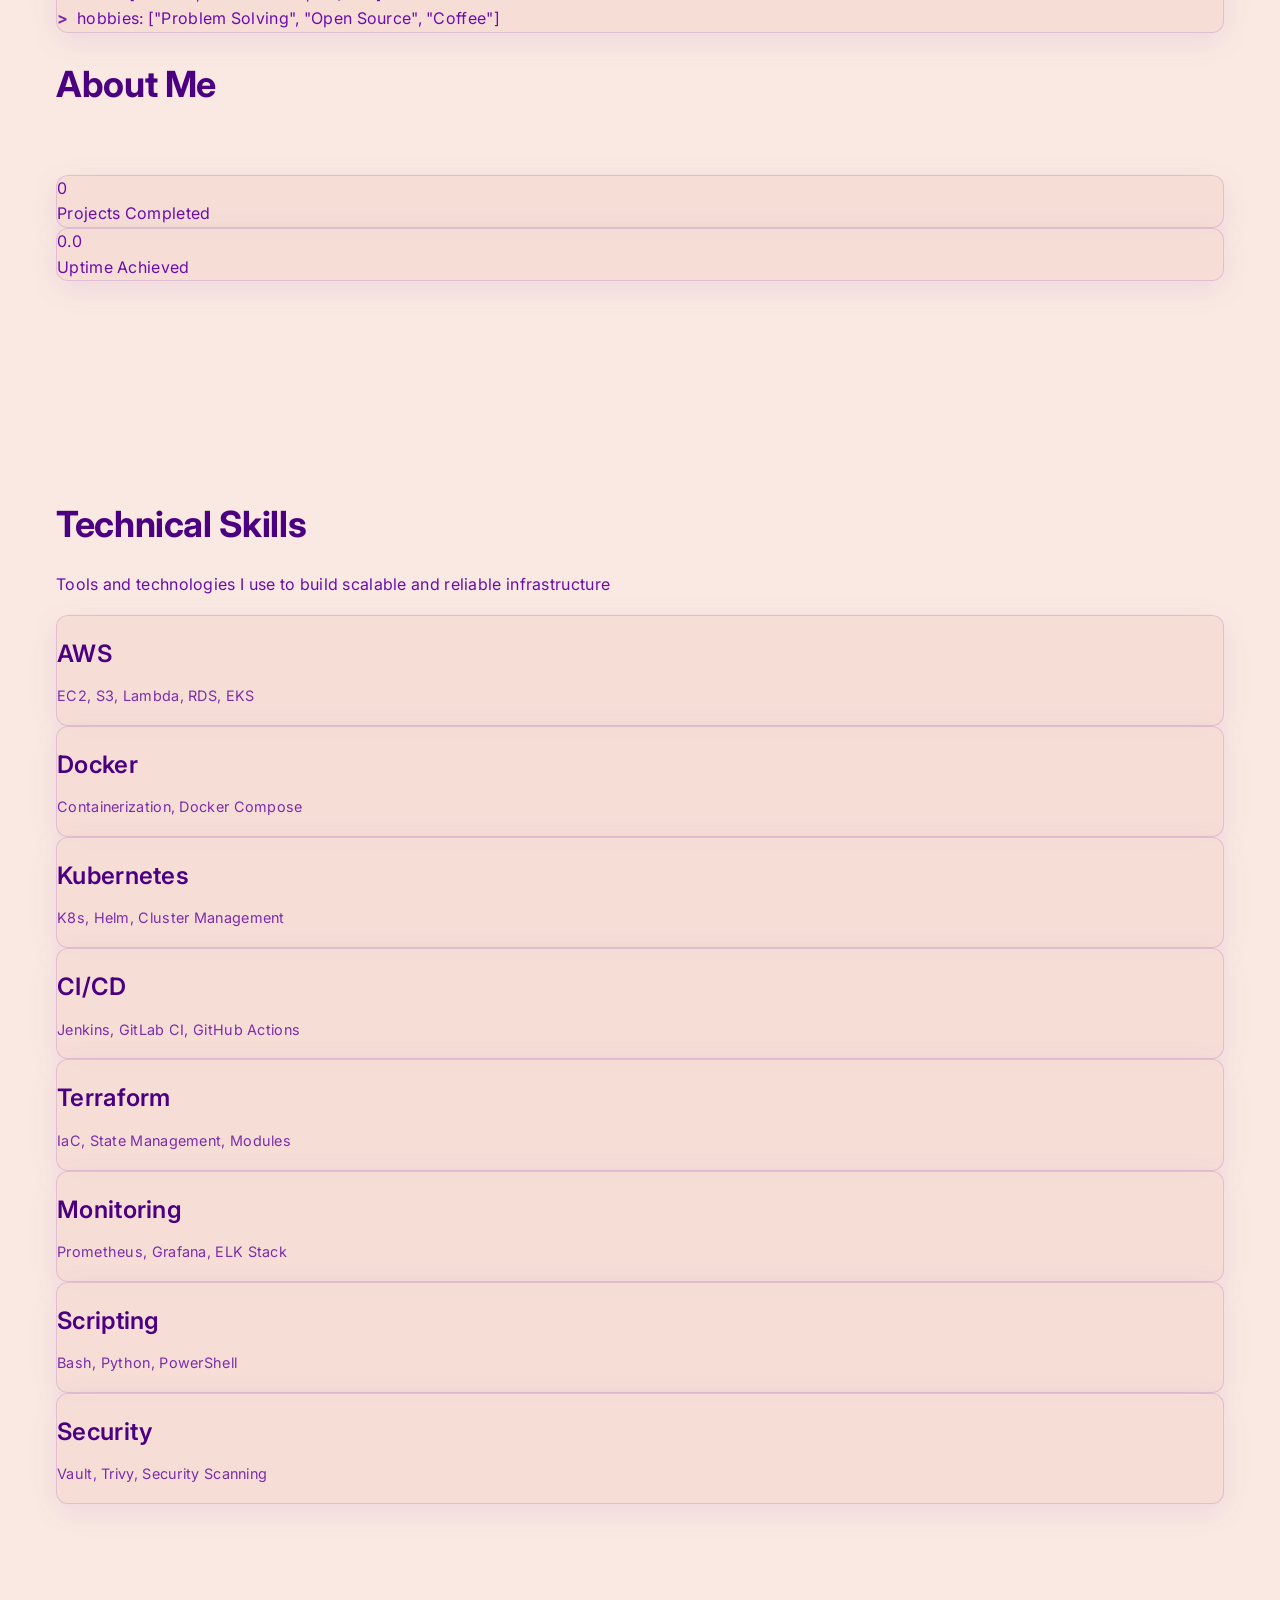
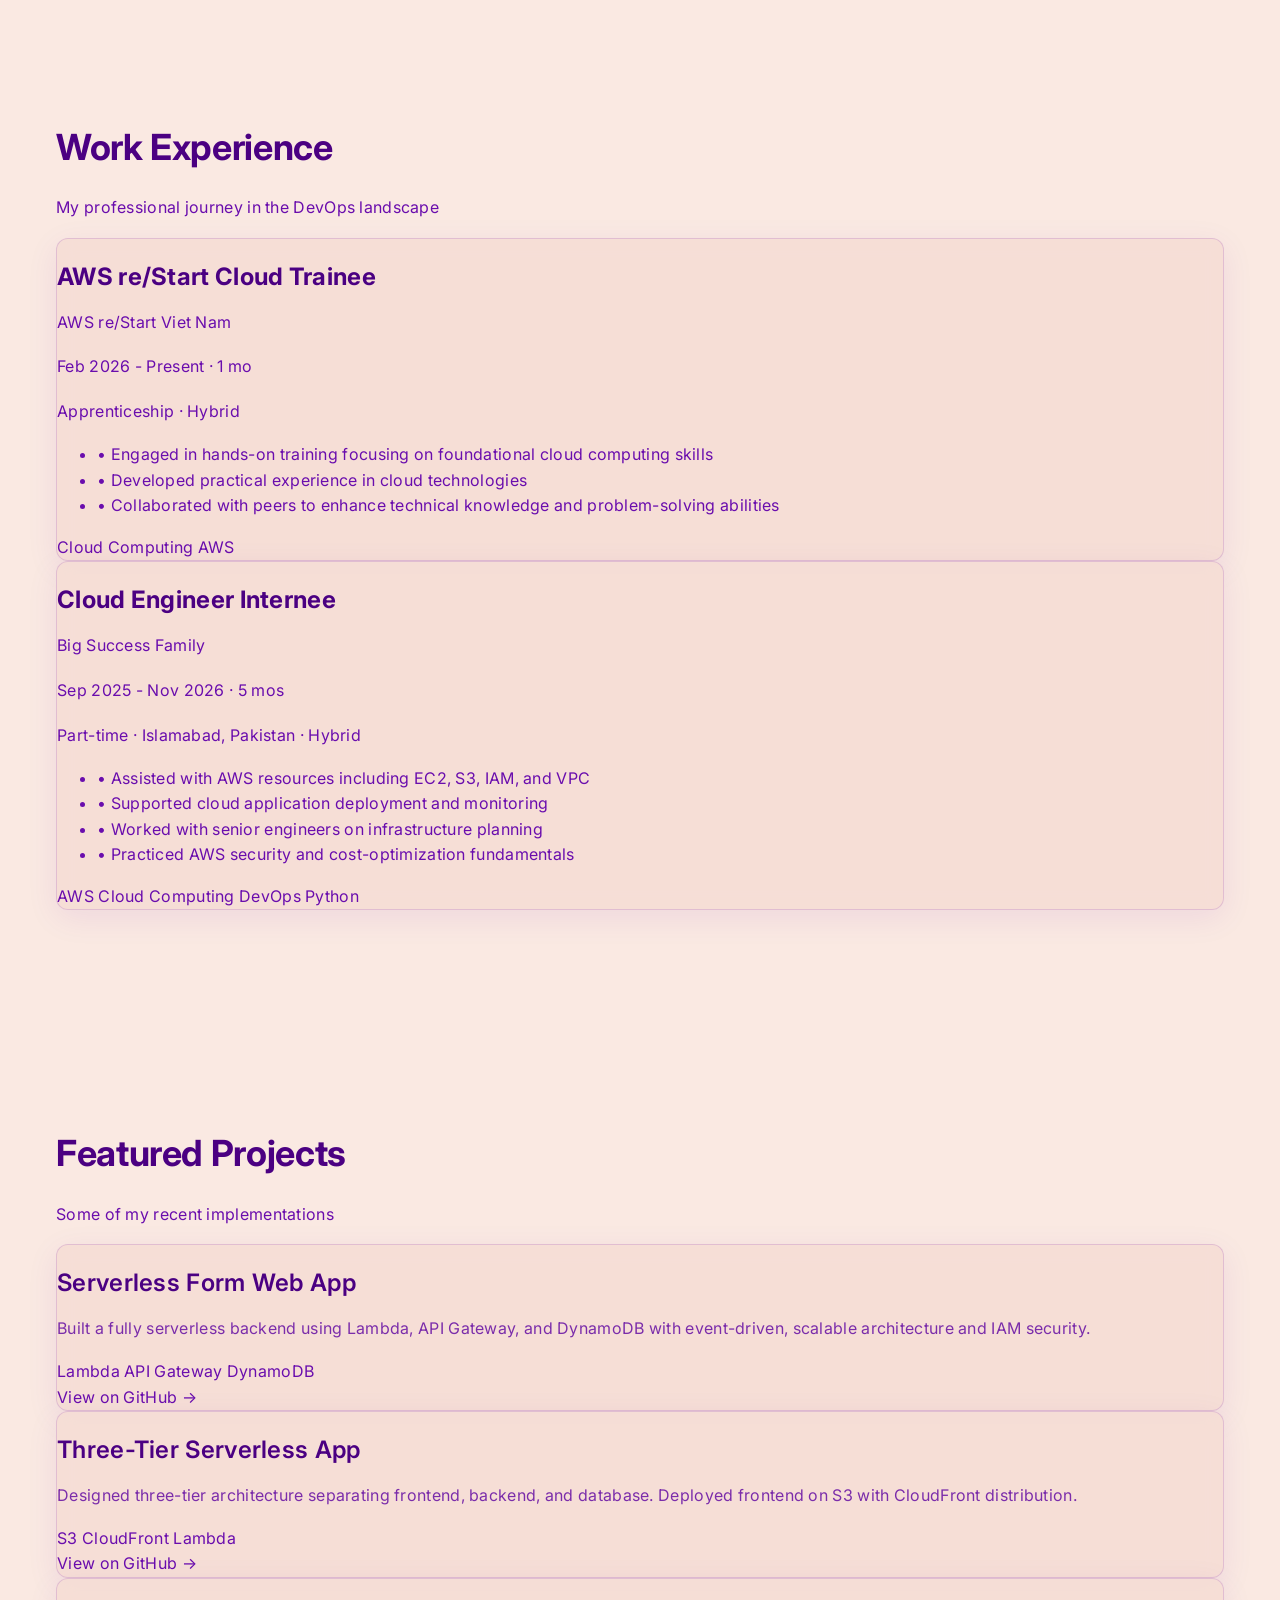
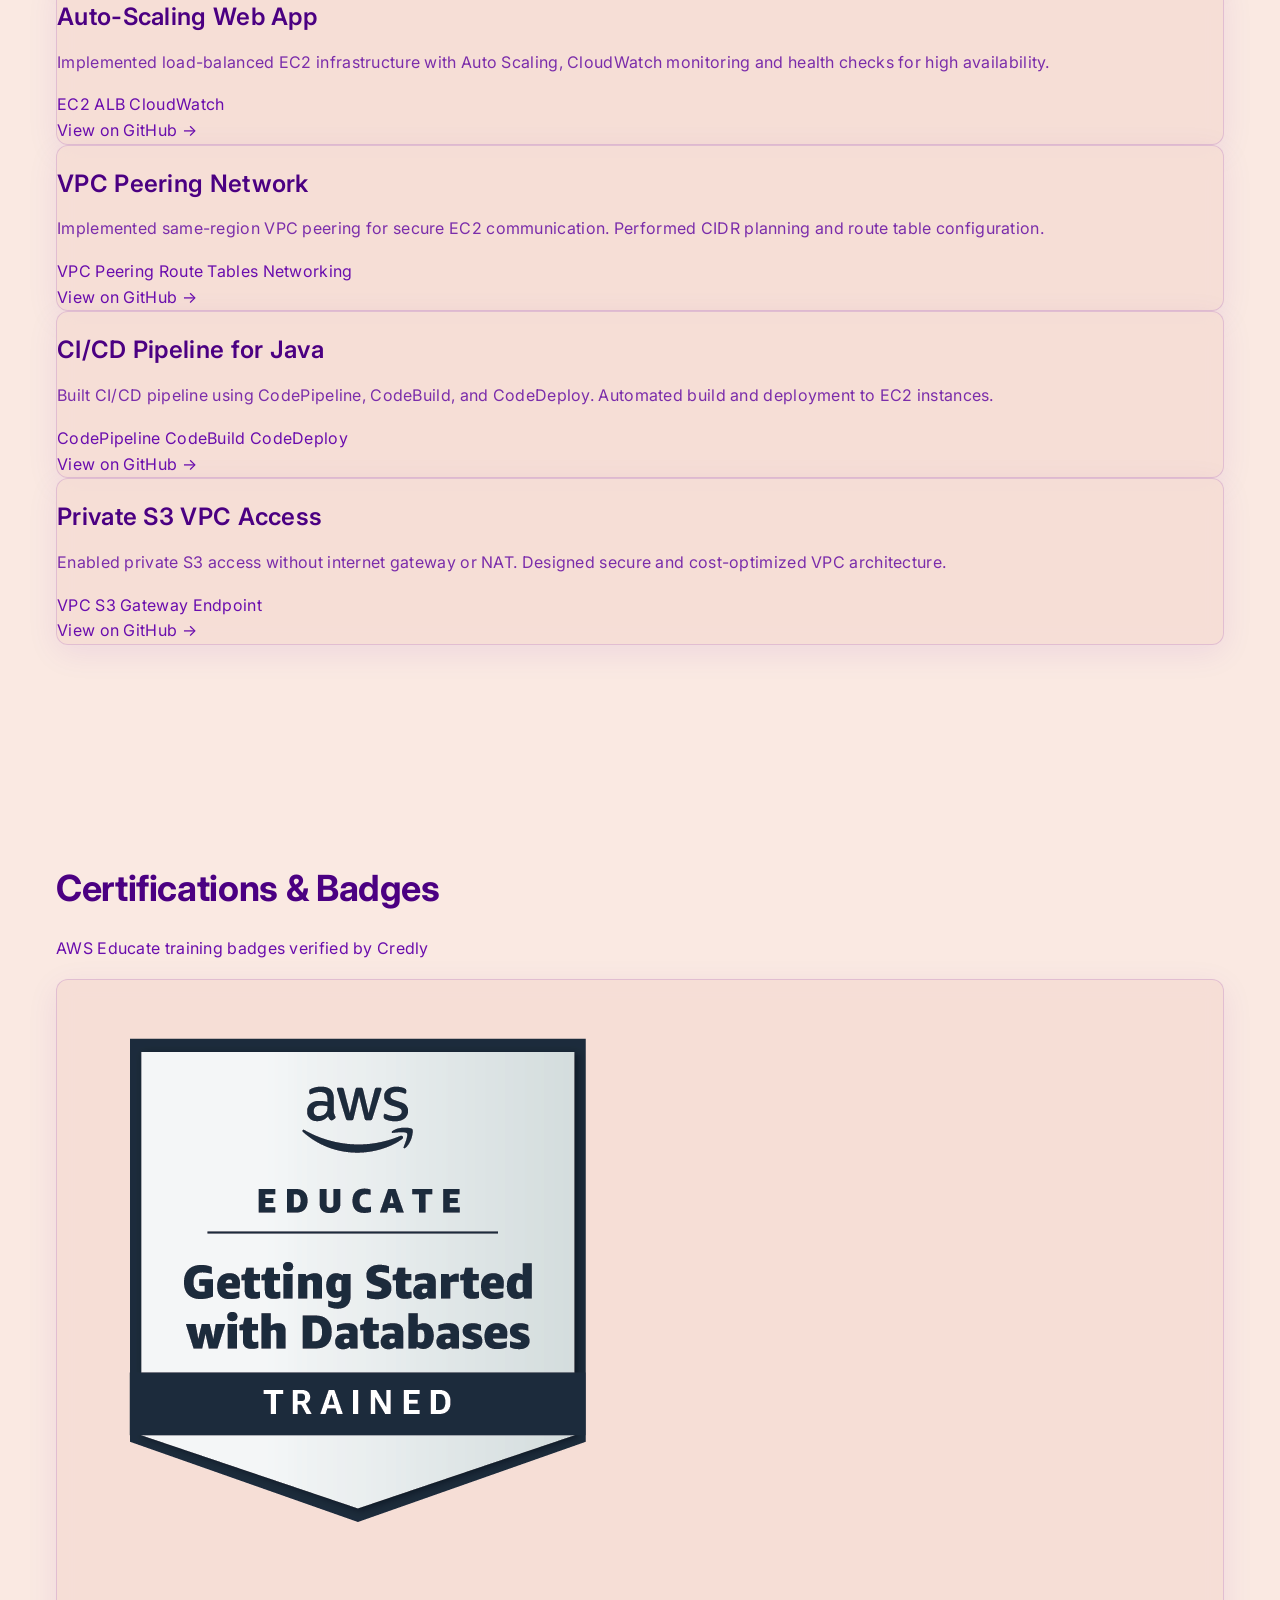
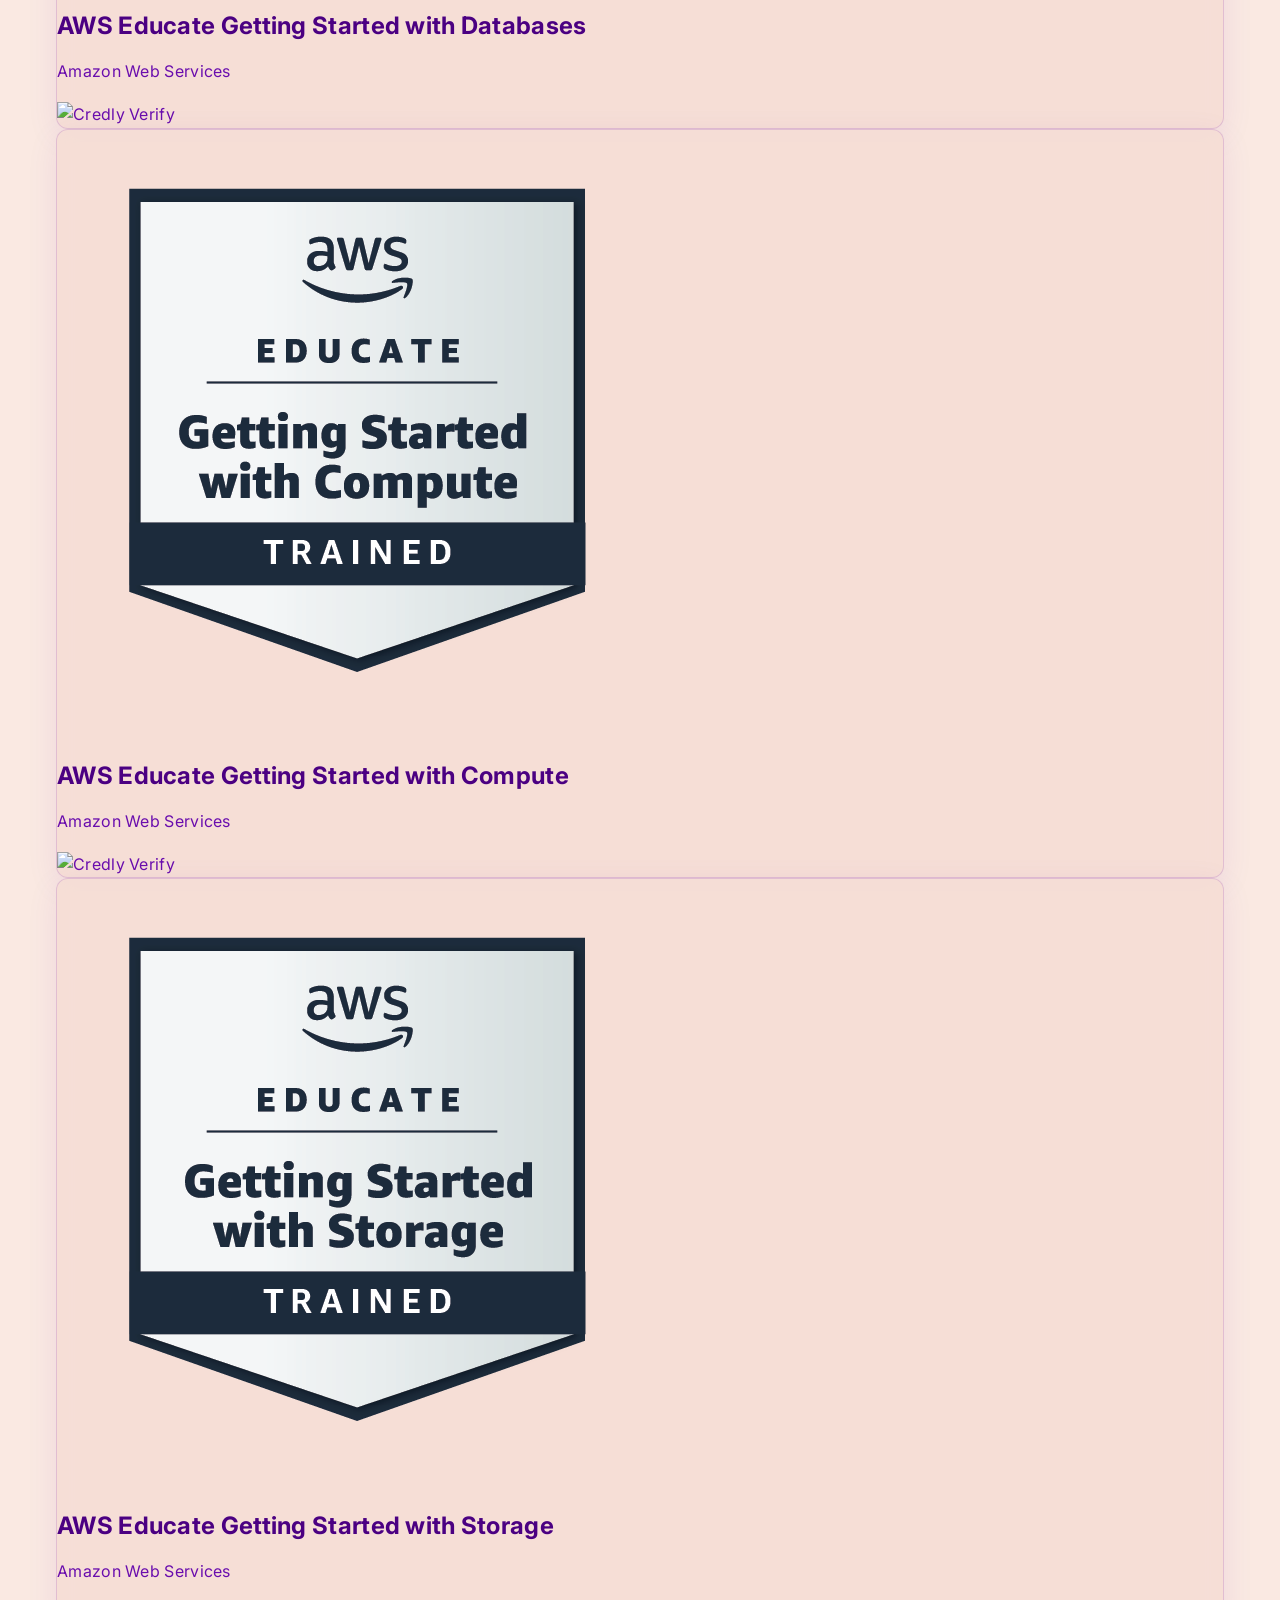
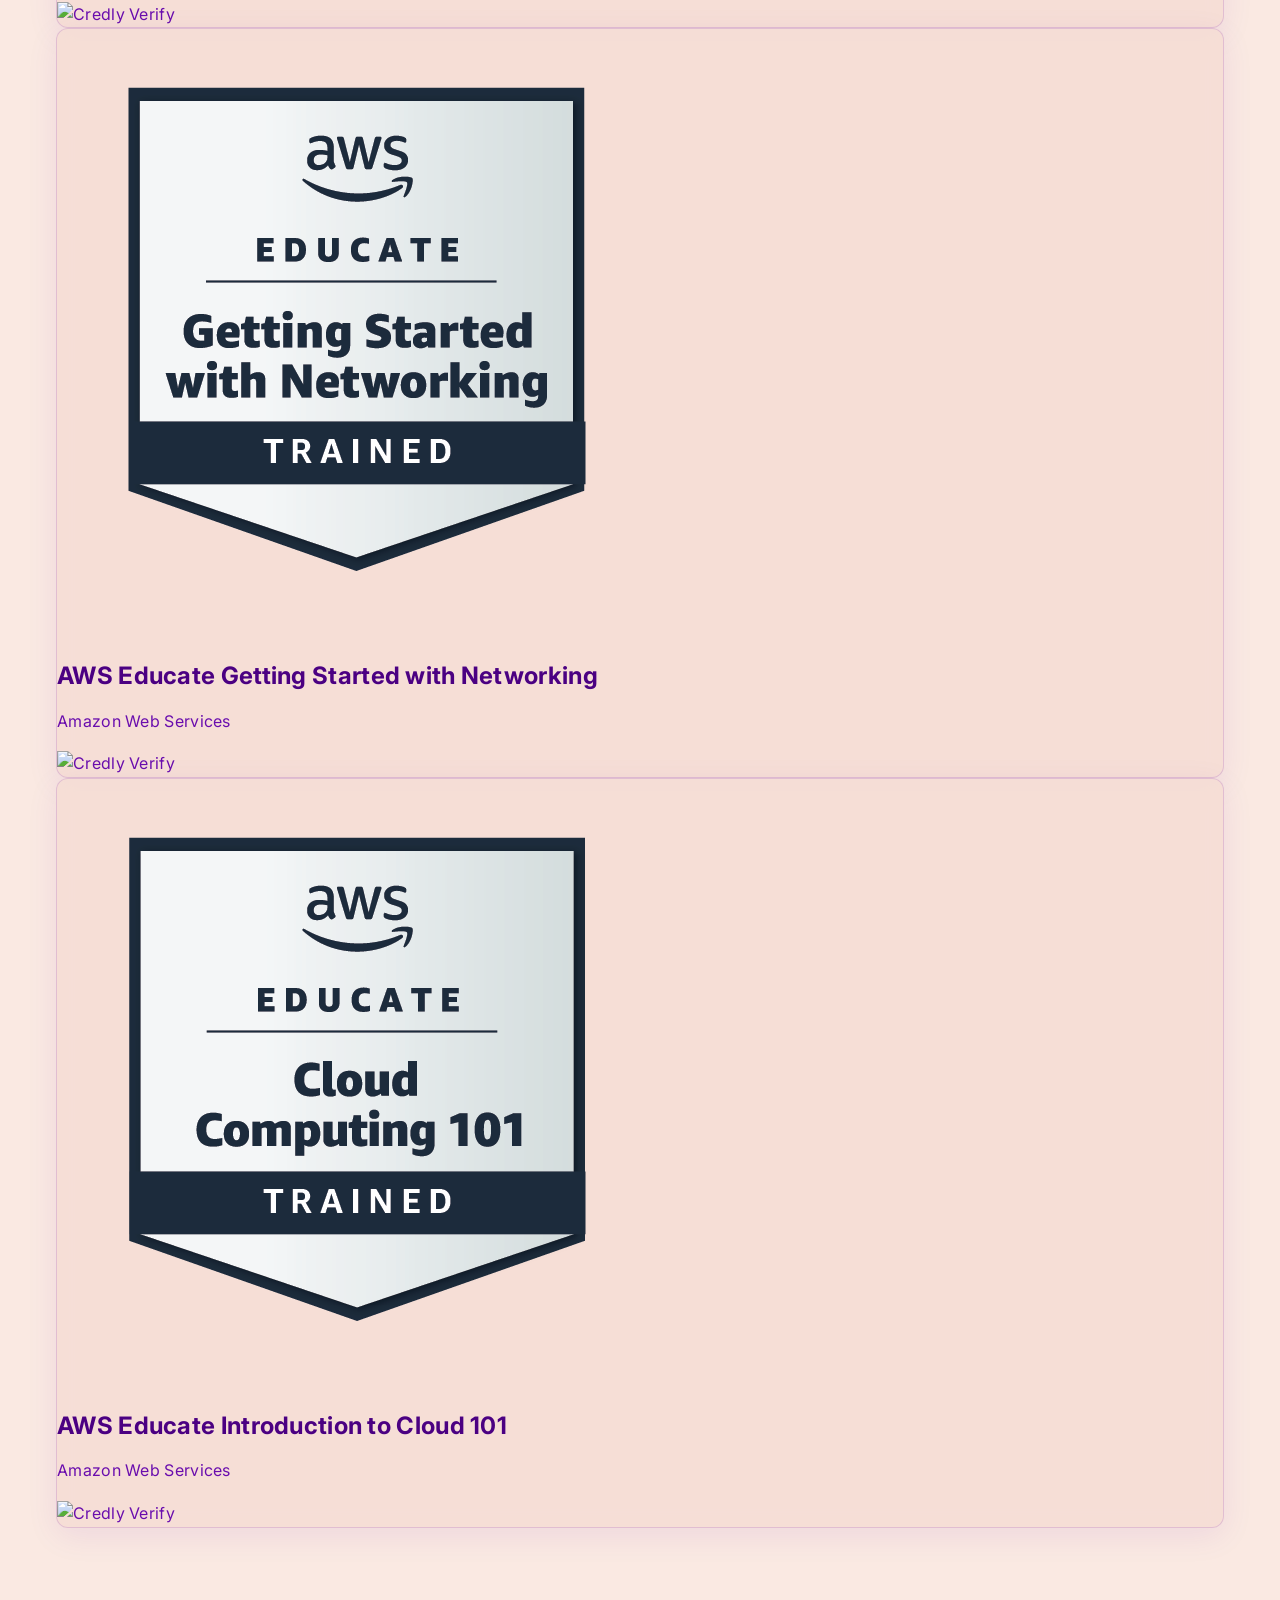
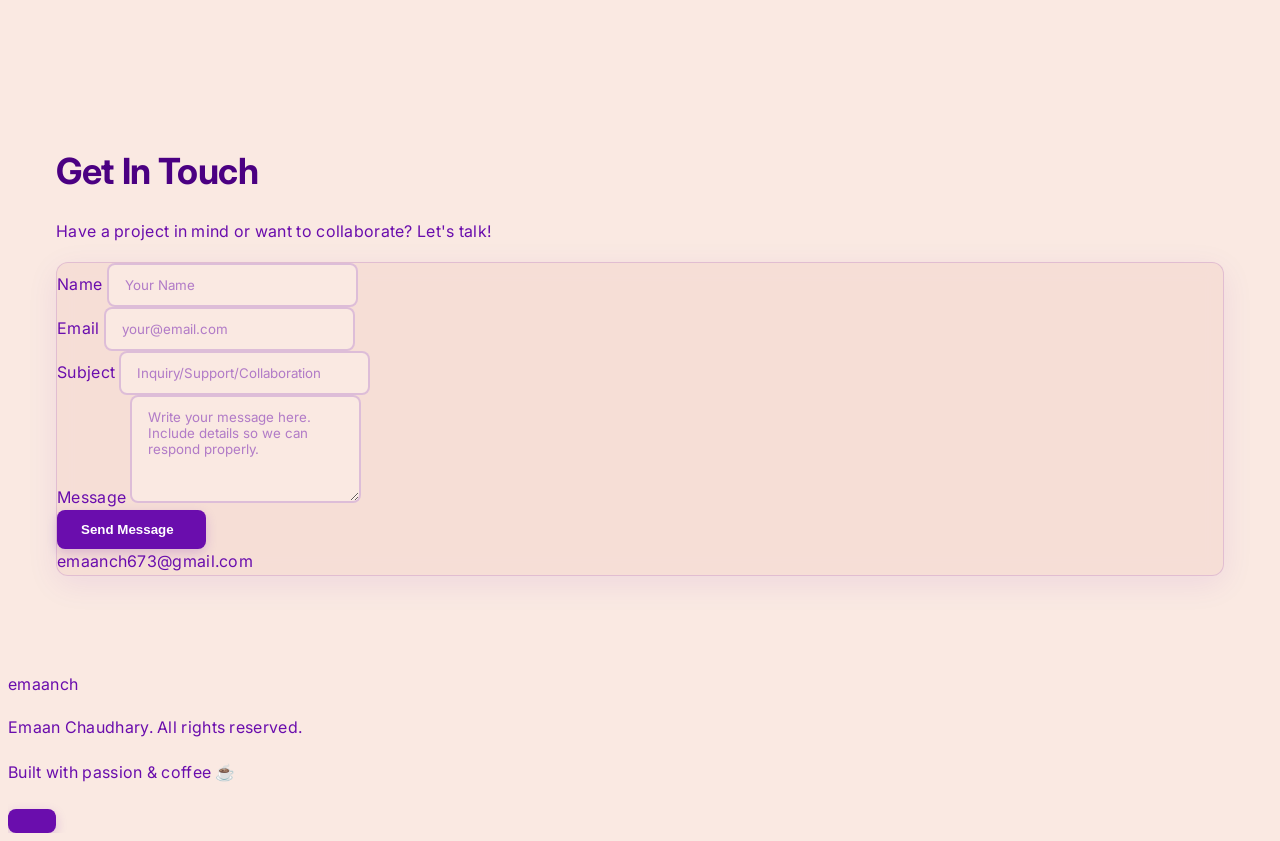
==== commit 3ad907a9: "added" ====
--- a/index.html
+++ b/index.html
@@ -1258,9 +1258,9 @@
                             </div>
                              <a href="https://github.com/Emaan-Chaudhary/aws-java-cicd-pipeline"
    target="_blank"
-   rel="noopener noreferrer"
-   class="project-overlay absolute inset-0 bg-cyan-500/90 opacity-0 group-hover:opacity-100 transition-opacity flex items-center justify-center cursor-pointer text-white font-semibold text-lg">
-    View on GitHub →
+   class="project-overlay absolute inset-0 bg-purple-500/90 opacity-0 group-hover:opacity-100 transition-opacity flex items-center justify-center cursor-pointer">
+                                <span class="text-white font-semibold">View on GitHub →</span>
+ 
 </a>
                         </div>
 
@@ -1556,7 +1556,8 @@
                 const sidebar = document.getElementById('sidebar');
                 const sidebarToggle = document.getElementById('sidebar-toggle');
                 const sidebarOverlay = document.getElementById('sidebar-overlay');
-                const mobileNavBreakpoint = 767.98;
+                const mobileNavBreakpoint = 768;
+                let sidebarHistoryPushed = false;
 
                 function isMobileNav() {
                     return window.innerWidth <= mobileNavBreakpoint;
@@ -1568,15 +1569,32 @@
                     sidebarOverlay.classList.remove('hidden');
                     document.body.classList.add('overflow-hidden');
                     if (sidebarToggle) sidebarToggle.setAttribute('aria-expanded', 'true');
+                    if (!sidebarHistoryPushed) {
+                        history.pushState({ sidebarOpen: true }, '');
+                        sidebarHistoryPushed = true;
+                    }
                 }
 
-                function closeSidebar() {
+                function closeSidebar(fromPopstate = false) {
                     if (!sidebar || !sidebarOverlay) return;
                     sidebar.classList.add('-translate-x-full');
                     sidebarOverlay.classList.add('hidden');
                     document.body.classList.remove('overflow-hidden');
                     if (sidebarToggle) sidebarToggle.setAttribute('aria-expanded', 'false');
+                    if (sidebarHistoryPushed && !fromPopstate) {
+                        sidebarHistoryPushed = false;
+                        history.back();
+                    } else {
+                        sidebarHistoryPushed = false;
+                    }
                 }
+
+                window.addEventListener('popstate', () => {
+                    const isOpen = sidebar && !sidebar.classList.contains('-translate-x-full');
+                    if (isOpen && isMobileNav()) {
+                        closeSidebar(true);
+                    }
+                });
 
                 function syncSidebarOnResize() {
                     if (!sidebar) return;
@@ -1610,13 +1628,16 @@
                 document.querySelectorAll('#sidebar a[href^="#"]').forEach(link => {
                     link.addEventListener('click', () => {
                         if (isMobileNav()) {
-                            closeSidebar();
+                            closeSidebar(false);
                         }
                     });
                 });
 
                 window.addEventListener('resize', syncSidebarOnResize);
                 syncSidebarOnResize();
+                if (isMobileNav()) {
+                    openSidebar();
+                }
 
                 // Back to Top Button
                 const backToTopBtn = document.getElementById('back-to-top');
@@ -1832,4 +1853,4 @@
             </script>
 </body>
 
-</html>
+</html>
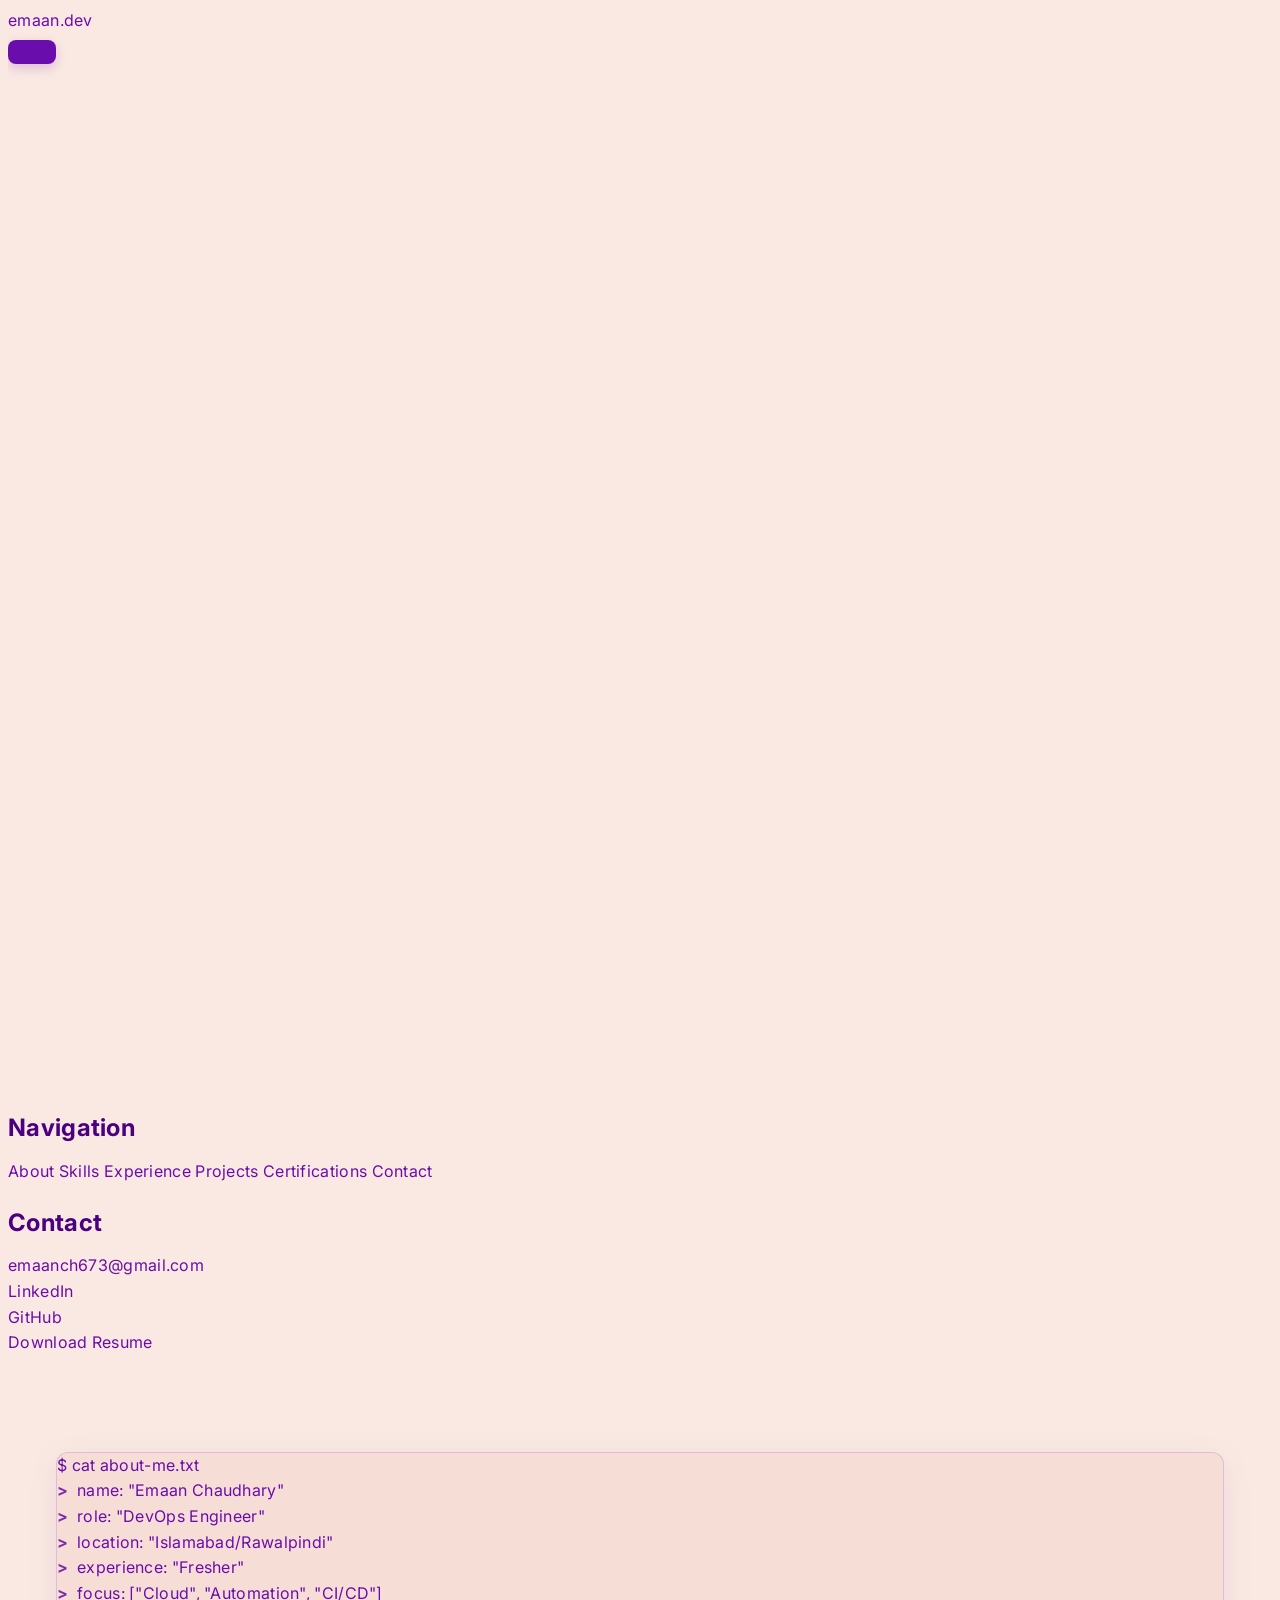
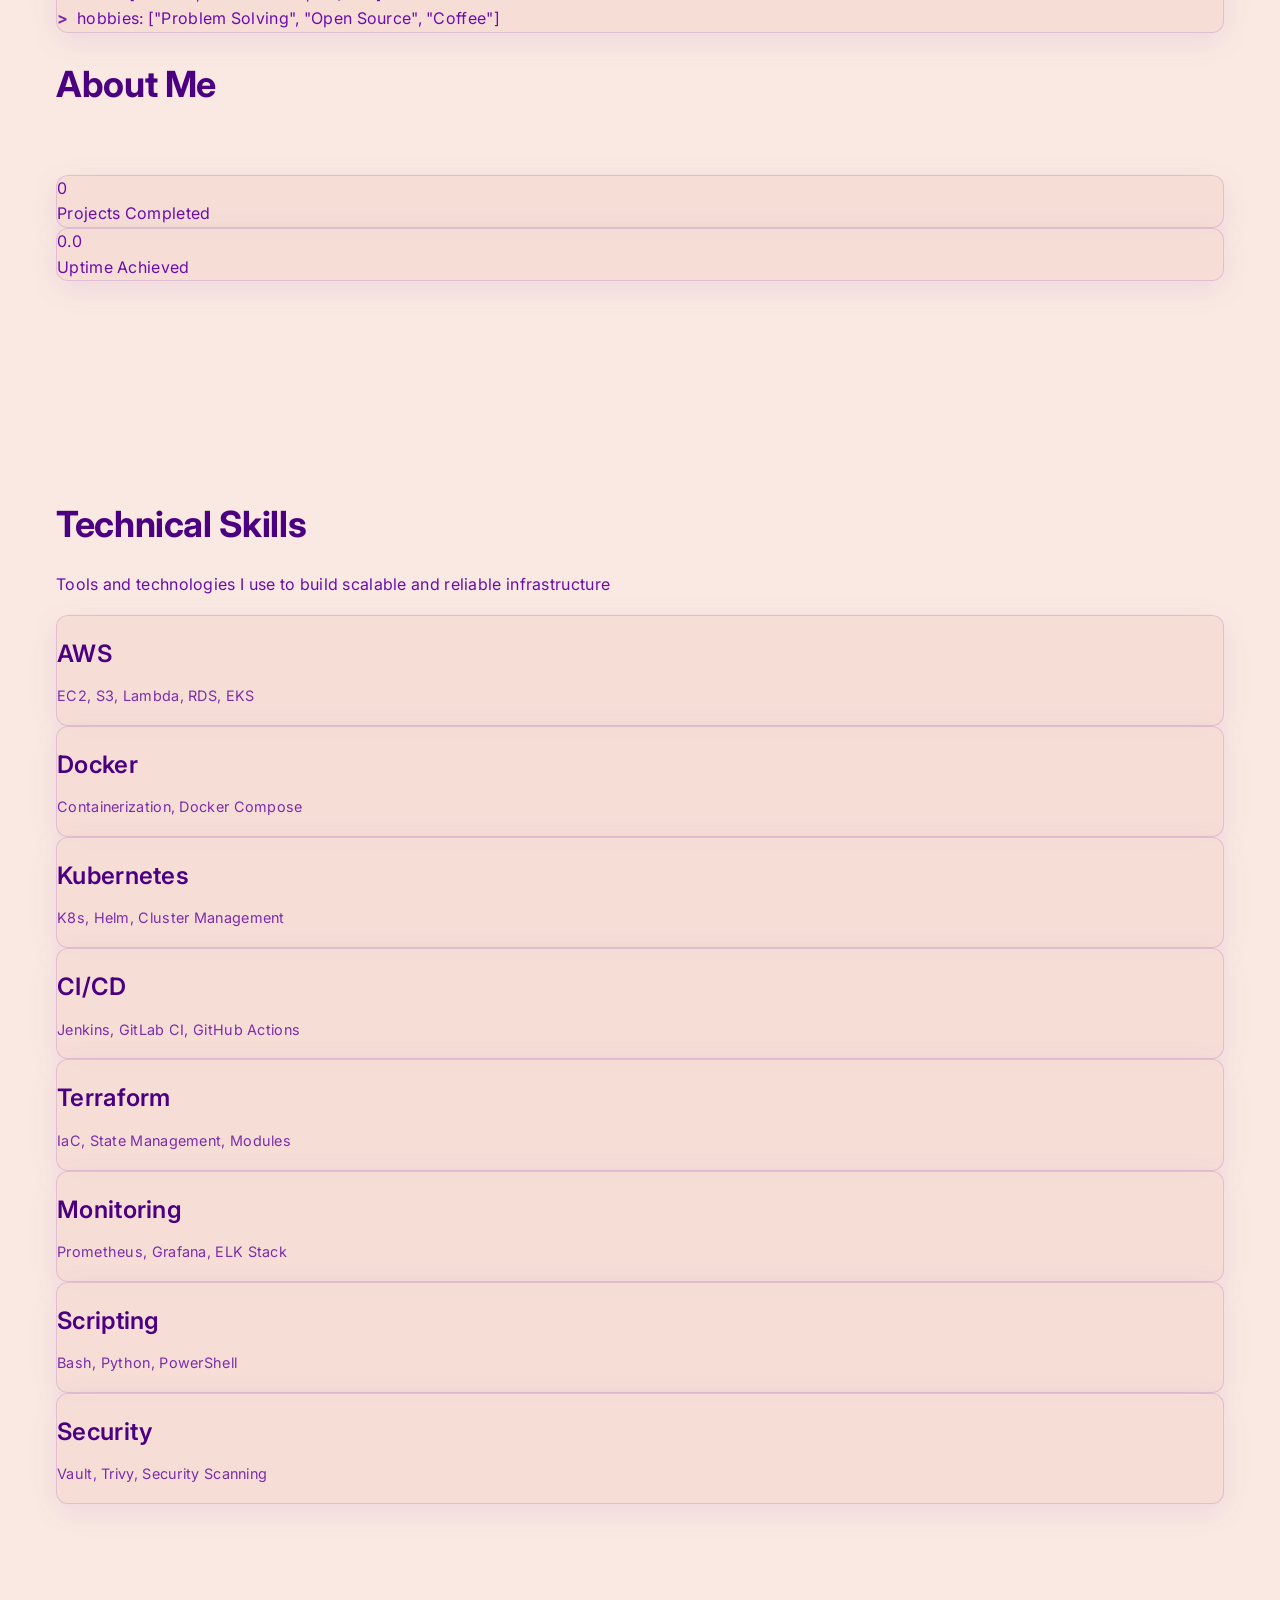
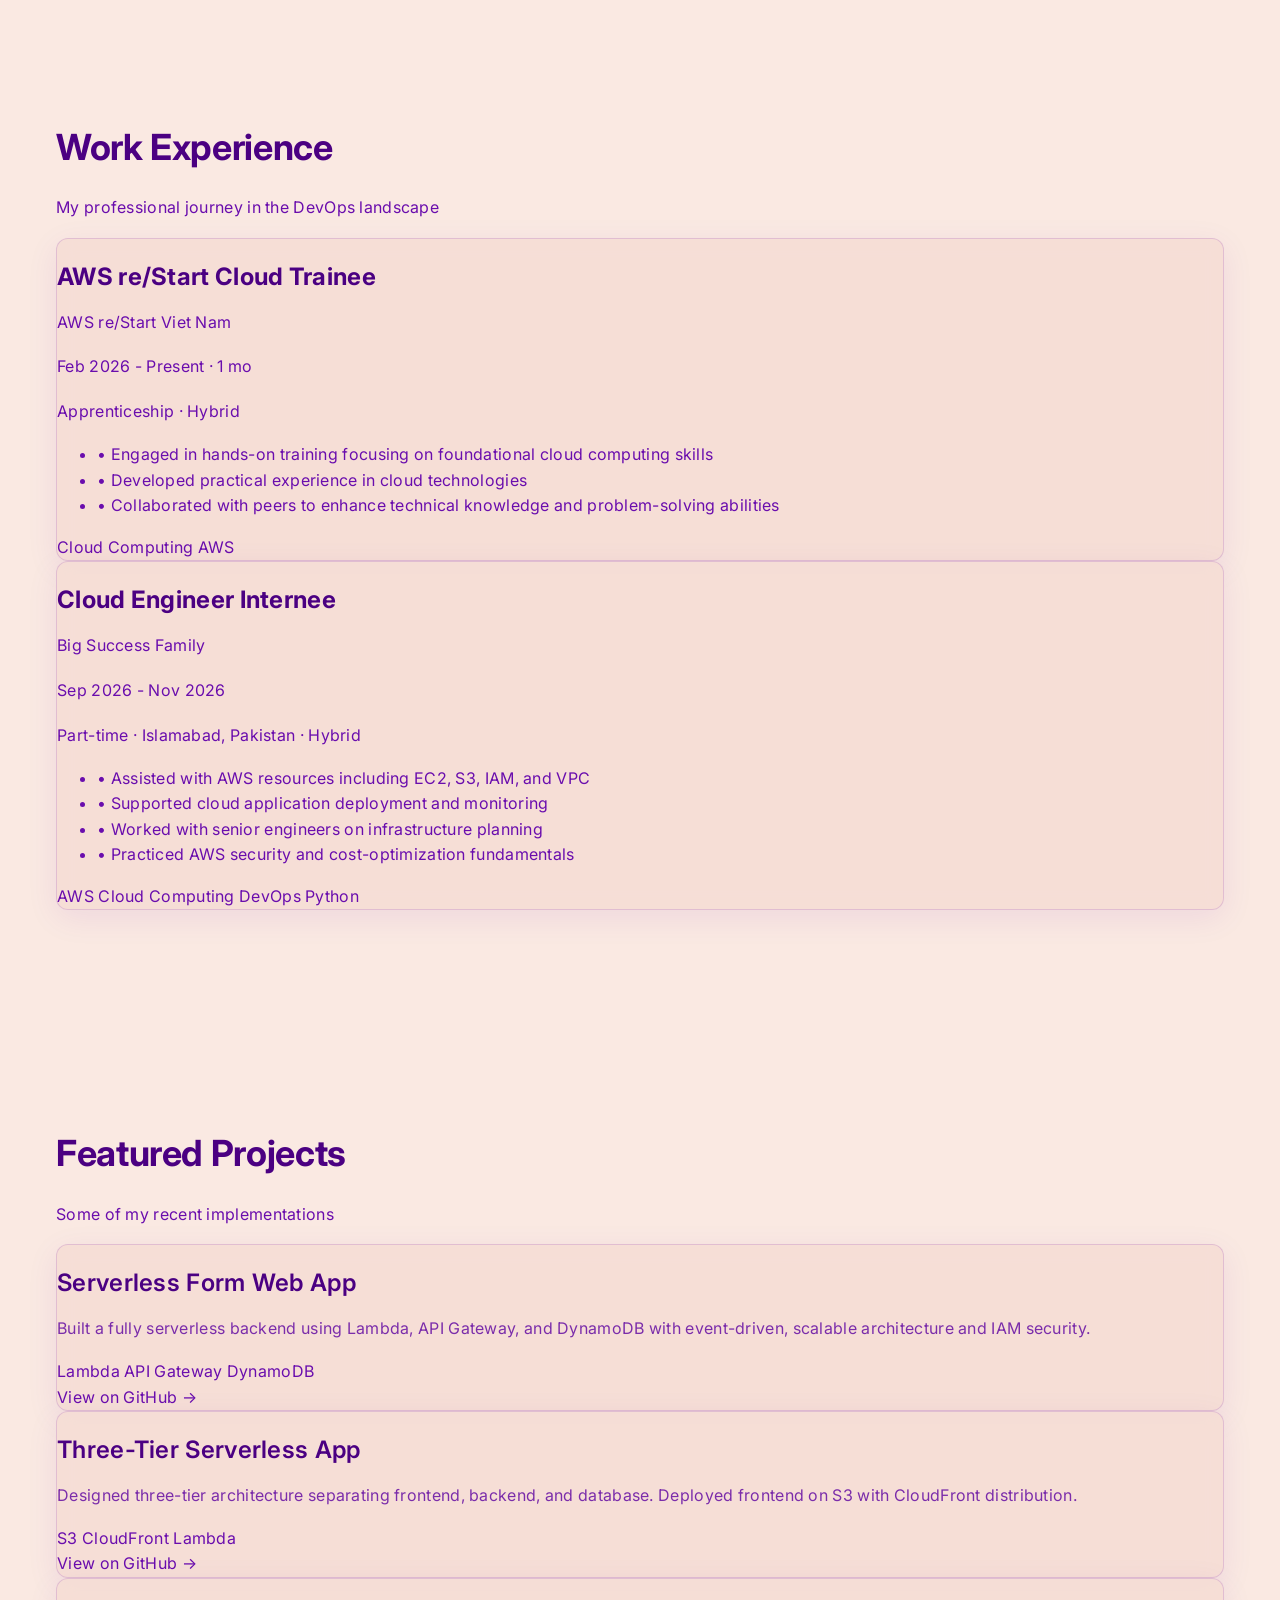
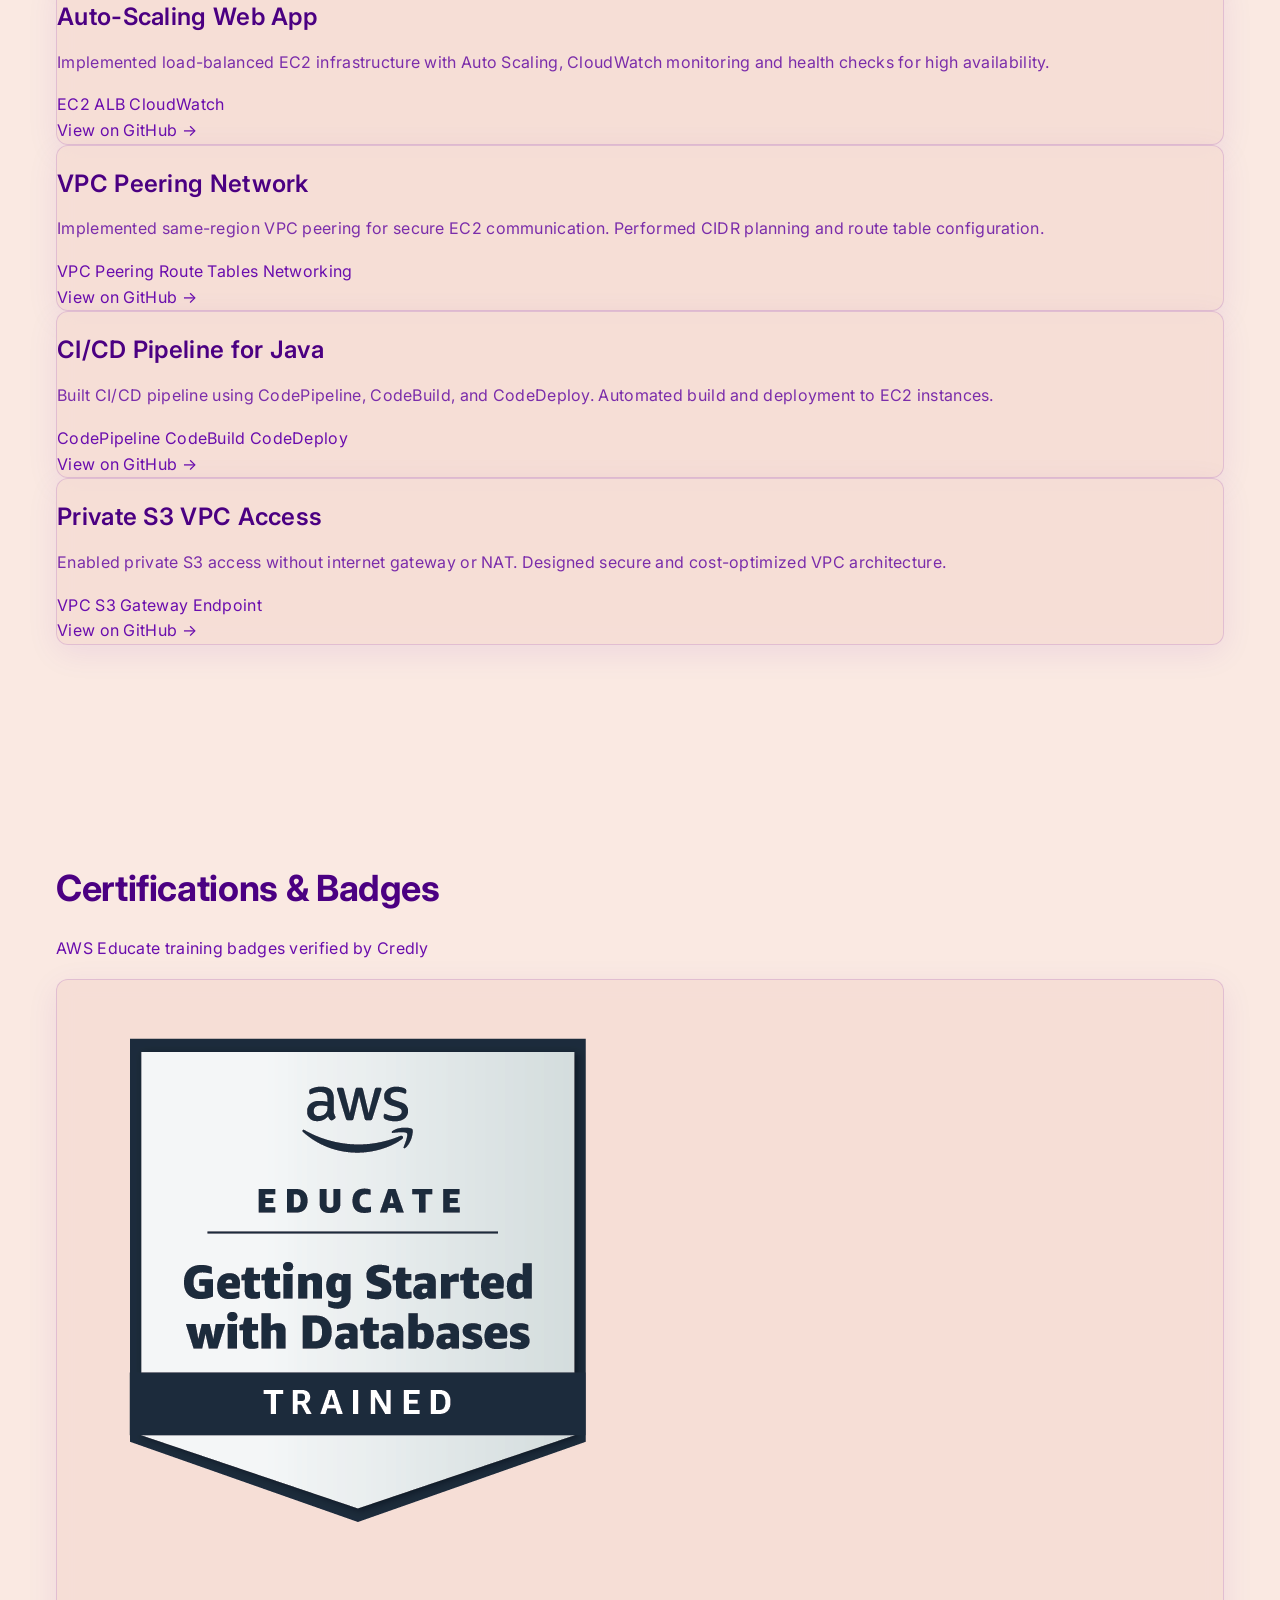
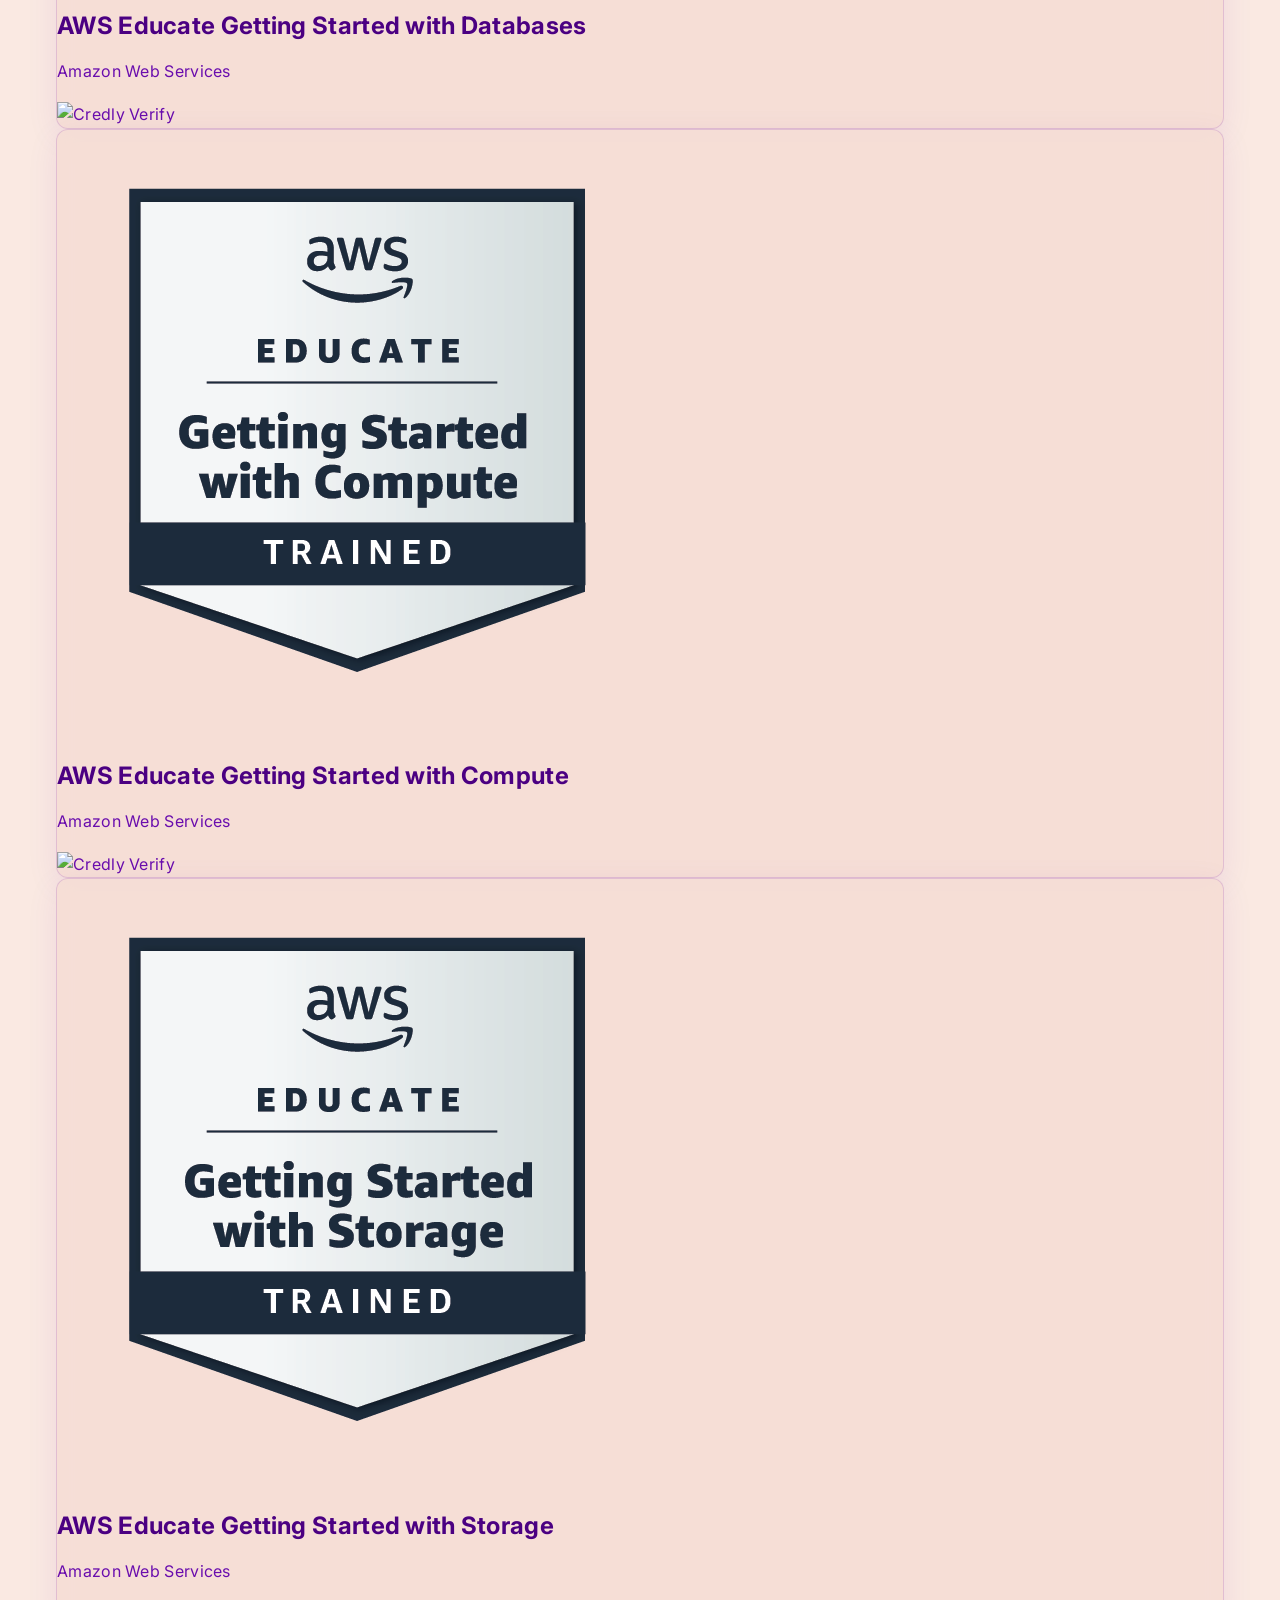
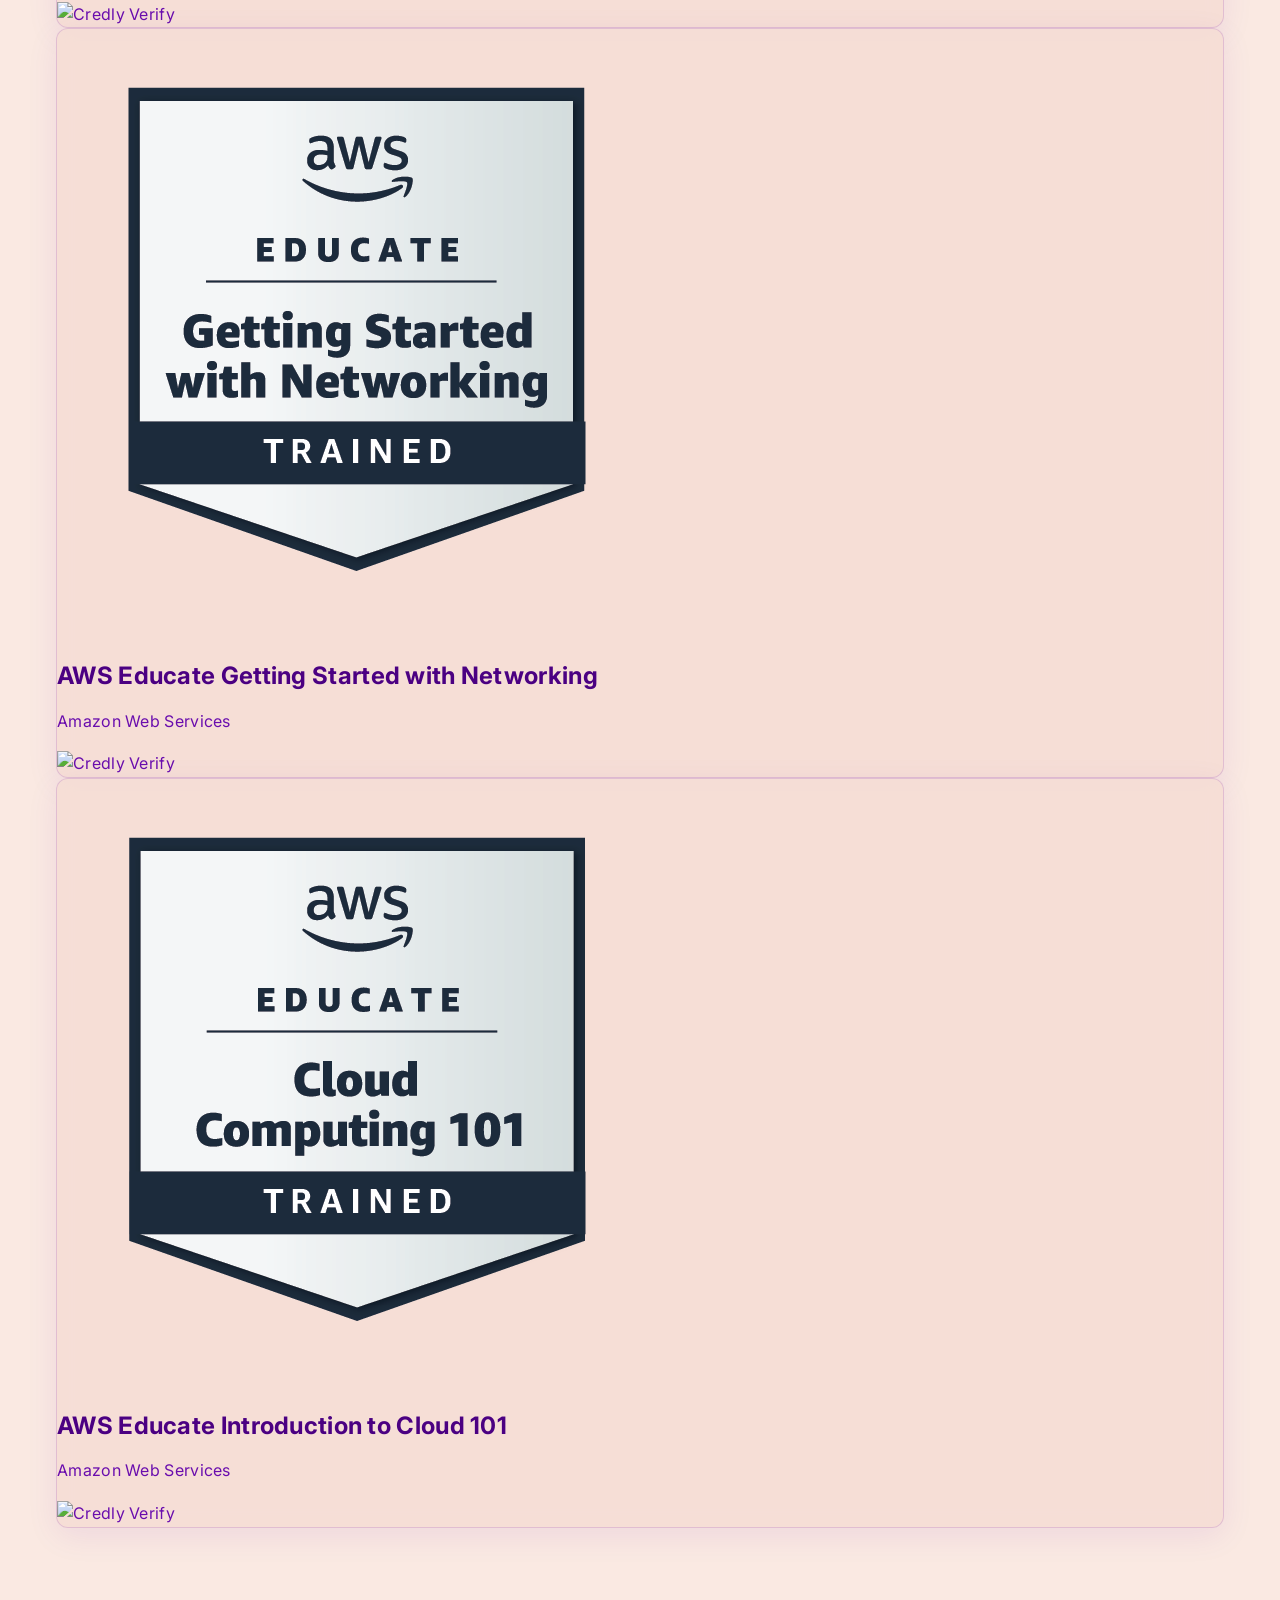
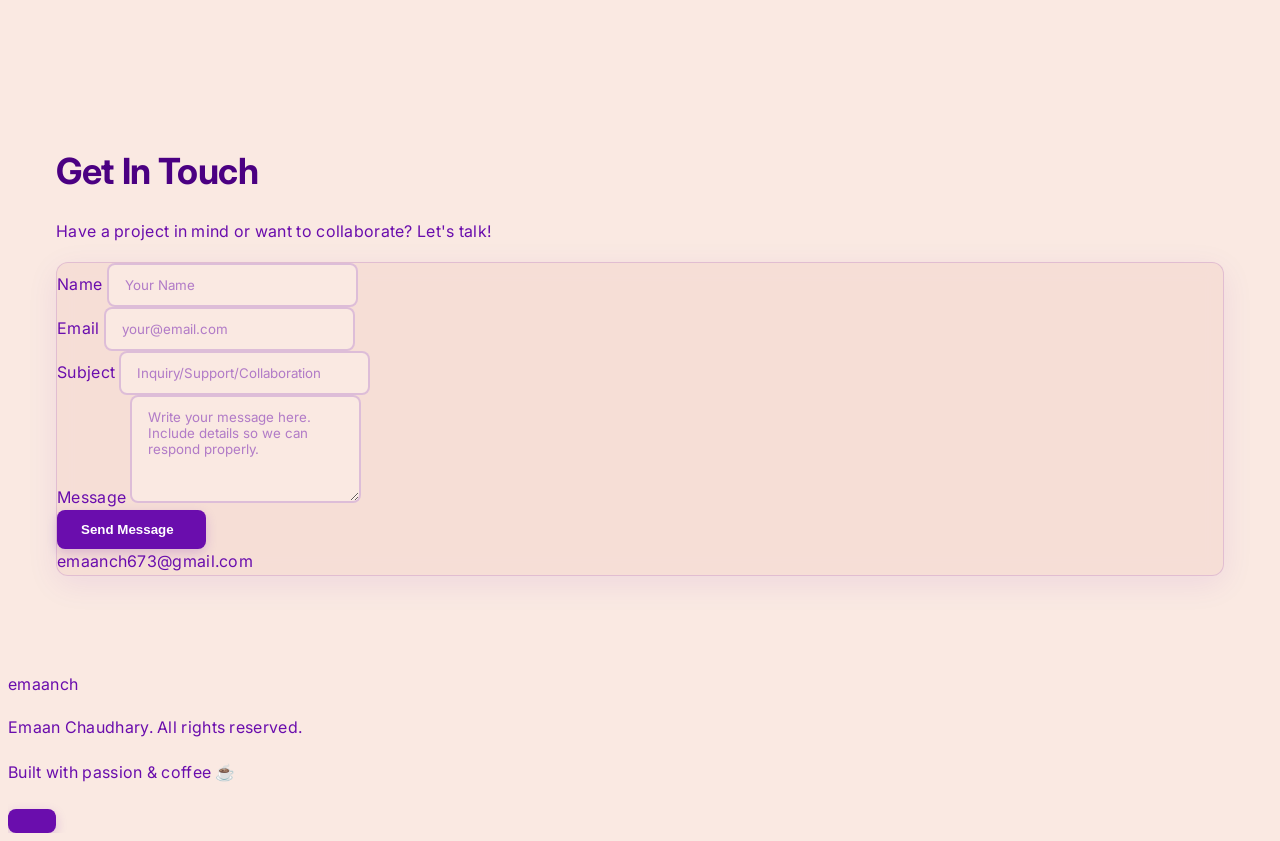
==== commit f7ca7a03: "Update internship dates in index.html" ====
--- a/index.html
+++ b/index.html
@@ -1089,7 +1089,7 @@
                                     class="glass rounded-xl p-6 border border-purple-200 hover:border-secondary transition-colors hover:shadow-lg">
                                     <h3 class="text-xl font-bold mb-1 text-purple-900">Cloud Engineer Internee</h3>
                                     <p class="text-secondary font-semibold mb-2">Big Success Family</p>
-                                    <p class="text-purple-700 text-sm mb-2">Sep 2025 - Nov 2026 · 5 mos</p>
+                                    <p class="text-purple-700 text-sm mb-2">Sep 2026 - Nov 2026 </p>
                                     <p class="text-purple-600 text-xs mb-4">Part-time · Islamabad, Pakistan · Hybrid</p>
                                     <ul class="text-sm text-purple-700 space-y-2">
                                         <li>• Assisted with AWS resources including EC2, S3, IAM, and VPC</li>
@@ -1853,4 +1853,4 @@
             </script>
 </body>
 
-</html>+</html>
